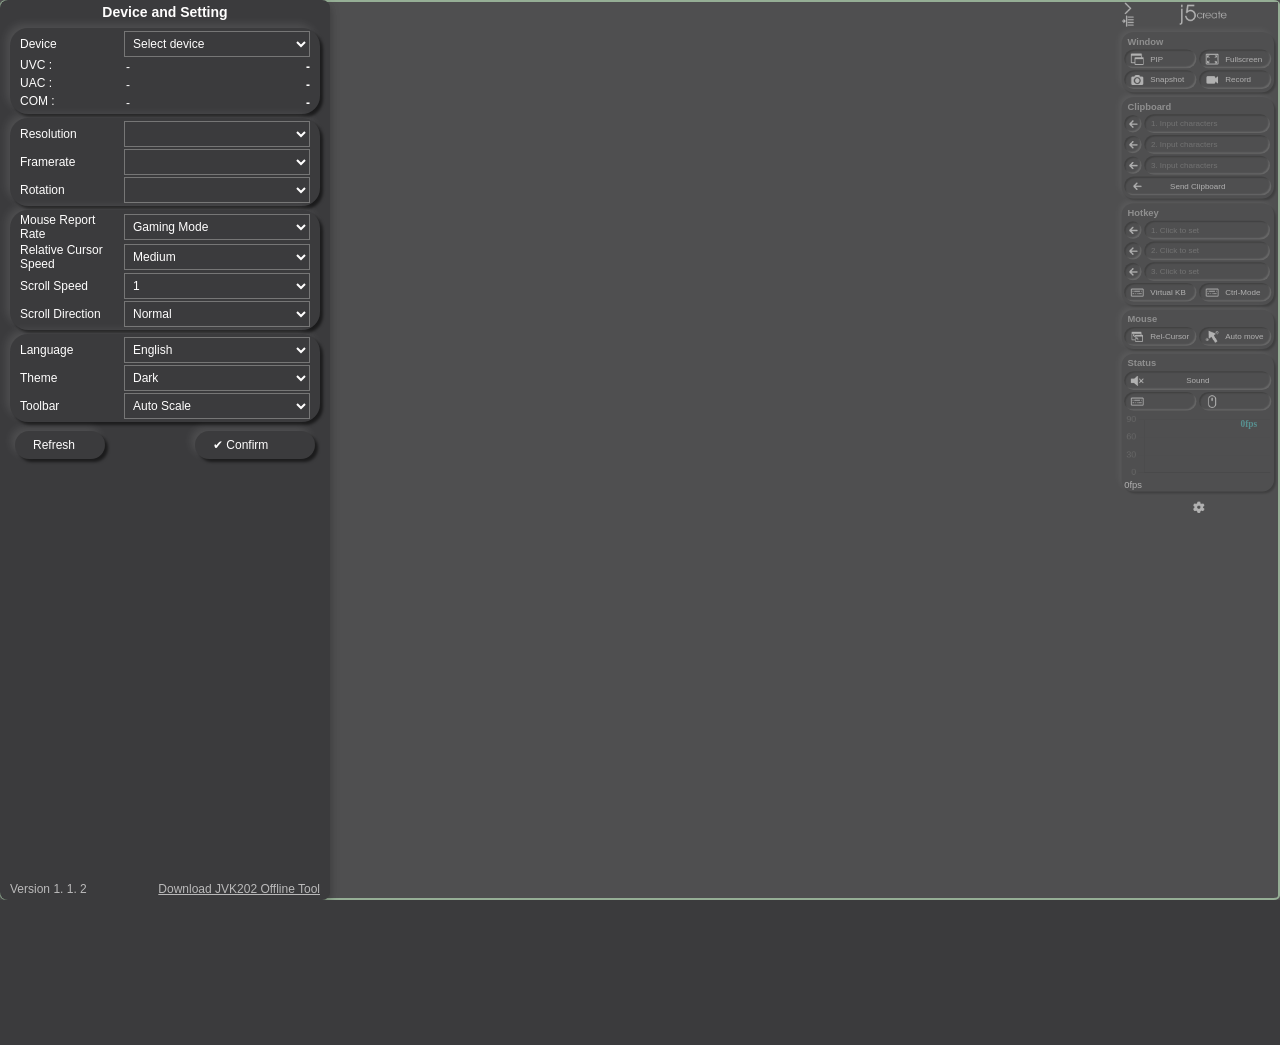
==== index1.html @ bdd911bb "Add files via upload" ====
<!DOCTYPE html>
<html>
<head>
    <meta charset="UTF-8">
    <title>j5create Remote Control</title>
    <link rel="icon" type="image/png" href="favicon.png?v=124">
    <style>
        /* 1. 所有元素拿掉 focus outline */
        *:focus {
            outline: none !important;
        }

        /* 2. 有些瀏覽器會在 :focus-visible 畫框，一併關掉 */
        *:focus-visible {
            outline: none !important;
        }

        /* 3. Firefox 早期對 button/input 的內部虛線框 */
        button::-moz-focus-inner,
        input::-moz-focus-inner {
            border: 0;
        }

        /* 預設（明亮）主題 */
        :root {
            --bg-color: #f5f5fa;
            --bg-topbar: #f5f5fa;
            --text-color: #282727;
            --text-subtle-color: #555;
            --border-color: #E3E5F0;
            --btn-bg: #f5f5fa;
            --btn-bg-hover: #ffc8a5;
            --btn-text-color: #282727;
            --btn-shadow-hi: rgba(15, 23, 42, 0.2);
            --btn-shadow-lo: rgba(255, 255, 255, 0.9);
            --btn-active-border: #ff8f49;
            --title-text-color: #5e5e5e;
            --text-color-placeholder: #808080;
            --modal-alpha-bg: rgba(100,100,100,0.5);
            --title-shadow-hi: rgba(255, 255, 255, 0.95);
            --title-shadow-lo: rgba(100, 100, 106, 0.5);
            --keyboard-bg: #ddd;
        }

        /* 暗灰主題 */
            :root[data-theme="dark"] {
                --bg-color: #3b3b3d;
                --bg-topbar: #3b3b3d;
                --text-color: #fffefe;
                --text-subtle-color: #aaa;
                --border-color: #424657;
                --btn-bg: #2b2f3a;
                --btn-bg-hover: #ff8f49;
                --btn-text-color: #fffefe;
                --btn-shadow-hi: rgba(15, 15, 15, 0.7);
                --btn-shadow-lo: rgba(128, 128, 128, 0.7);
                --btn-active-border: #ff8f49;
                --title-text-color: #bababa;
                --text-color-placeholder: #808080;
                --modal-alpha-bg: rgba(100,100,100,0.5);
                --title-shadow-hi: rgba(255, 255, 255, 0.10);
                --title-shadow-lo: rgba(0, 0, 0, 0.55);
                --keyboard-bg: #505050;
            }

        html {
            background: var(--bg-topbar);
        }

        body {
            background: var(--bg-topbar);
            font-family: sans-serif;
            font-size: 14px; /* 全站文字預設 14px */
            width: 100%;
            height: 100vh;
            margin: 0; /* 關掉瀏覽器預設的 8px 外距 */
            padding: 0; /* 若想保險可以一起歸零 */
            box-sizing: border-box;
            overflow: hidden; /* 禁止出現 scroll bar */
            color: var(--text-color);
        }

            body.fixed-height {
                overflow-y: auto;
            }

        button {
            color: var(--text-color);
        }

        .div-main {
            display: flex;
            height: calc(var(--vh, 1vh) * 100 - 4px);
            border: 2px solid rgb(200,250,200);
            border-radius: 0.5%;
            background: var(--bg-color);
        }

        .top-bar-wrapper {
            display: flex;
            flex-shrink: 0; /* 不要被擠壓 */
            justify-content: flex-end; /* 靠右對齊 */
            width: auto;
            margin-left: 3px;
        }

        .top-bar {
            display: flex;
            align-items: stretch; /* 垂直置中 */
            gap: 1px; /* 按鈕之間留間距 */
            flex-direction: column;
            width: 228px; /* 固定寬度 */
            height: 800px;
            transition: width 0.6s ease; /* 收起/展開有動畫 */
            background: var(--bg-topbar);
            transform-origin: right top; /* 右上角作為縮放基準 */
            overflow: visible;
            padding-left: 6px;
            padding-right: 6px;
        }

            .top-bar.fixed-height {
                margin-right: 10px;
            }

            .top-bar.collapsed {
                width: 100px; /* 收起時只留一個按鈕 */
            }

            .top-bar.hidden {
                width: 0px;
                overflow: hidden;
                padding: 0px;
            }

            .top-bar h2 {
                text-align: center;
                align-items: center;
                align-content: center;
                font-size: 1.6em;
                width: 210px;
                height: 38px;
                transition: width 0.6s ease; /* 收起/展開有動畫 */
                margin: 0px;
                font-family: "Noto Sans TC", "Microsoft JhengHei", Arial, sans-serif;
            }

            .top-bar.collapsed h2 {
                width: 70px; /* 收起狀態 */
                height: 38px;
                overflow: hidden;
                white-space: nowrap;
                text-overflow: ellipsis;
            }

            .top-bar div {
                display: flex;
                width: 220px;
                white-space: nowrap;
                transition: width 0.6s ease; /* 收起/展開有動畫 */
                gap:0px 4px;
            }

            .top-bar button {
                /* 這裡放你要的效果 */
                white-space: nowrap;
                border: 0px solid rgba(0,0,0,0.2);
                padding: 0px;
                cursor: pointer;
                background: var(--bg-topbar);
            }

                .top-bar button:hover {
                    /* background-color: #ffc8a5; */
                }

                .top-bar button:active {
                    /* background-color: #ffa770; /* 顏色更深 */
                    transform: translateY(1px); /* 按下去往下移 */
                    /* box-shadow: inset 0 2px 4px rgba(0,0,0,0.2); /* 壓下去的陰影 */
                }

            .top-bar .small_button {
                display: inline-flex;
                width: 19px;
                white-space: nowrap;
                flex-direction: column;
            }

            .top-bar.collapsed .small_button {
                width: 19px;
            }

            .top-bar .logo_div {
                width: 210px; /* 你要的顯示框大小 */
                align-items: center;
                justify-content: center;
            }

            .top-bar.collapsed .logo_div {
                width: 70px;
            }

            .top-bar .title1-box {
                display: flex;
                flex-direction: column; /* 標題一行、下面一行行排 */
                padding: 2px 4px 2px 4px;
                width: 220px;
                margin-top: 6px;
                border-radius: 18px; /* 圓角大小可調 */
                background: var(--bg-topbar);
                /* 關鍵：兩個「外陰影」，右下暗、左上亮 → 凸起 */
                box-shadow: -4px -4px 8px var(--title-shadow-hi), /* 左上白光 */
                            3px 3px 3px var(--title-shadow-lo); /* 右下陰影 */
                transition: box-shadow 0.15s ease, background 0.15s ease, transform 0.1s ease, width 0.6s ease;
            }

            .top-bar.collapsed .title1-box {
                width: 92px;
            }

            .top-bar .title1 {
                width: 220px;
                height: 24px;
                line-height: 24px;
                text-align: left;
                margin-top: 0px;
                margin-left: 5px;
                color: var(--title-text-color);
                font-weight: bold;
            }

            .top-bar.collapsed .title1 {
                width: 92px; /* 跟 topbar 收起寬度一致 */
                white-space: nowrap;
                overflow: hidden;
                text-overflow: ellipsis;
            }

            .top-bar .fps-chart-wrapper {
                position: relative; /* 讓裡面的 absolute 以這個當座標 */
                width: 220px !important; /* 依 chart 寬高 */
                height: 100px;
            }

            .top-bar .chart1 {
                width: 100% !important;
                height: 100% !important;
                opacity: 1;
                transition: opacity 0.6s ease;
            }

            .top-bar.collapsed .chart1 {
                opacity: 0;
                pointer-events: none;
            }

            .top-bar .span_chartlabel {
                position: absolute;
                top: 6px;
                right: 6px;
                width: 40px;
                height: 24px;
                line-height: 24px;
                display: inline-block;
                align-items: center;
                pointer-events: none;
                transition: transform 0.6s ease;
                color: rgb(75, 192, 192);
                font-family: Consolas;
                font-weight: bold;
            }

            .top-bar.collapsed .span_chartlabel {
                width: 50px; /* 跟 topbar 收起寬度一致 */
                white-space: nowrap;
                overflow: hidden;
                text-overflow: ellipsis;
                transform: translateX(-160px);
            }

        .div_icon {
            width: 19px;
            height: 19px;
            vertical-align: middle;
        }

        /* 送出箭頭按鈕 */
        .sendButton {
            margin: 1px 0px 0px 0px;
            align-items: center;
            justify-content: center;
            border-radius: 999px;
            box-shadow: inset 2px 2px 2px var(--btn-shadow-hi), inset -2px -2px 2px var(--btn-shadow-lo);
            width: 26px;
            height: 26px;
            line-height: 24px;
            text-align: center;
            position: relative; /* 🔸 讓 ::before 能相對定位 */
            overflow: visible; /* 環可以畫在外面一點 */
        }

            /* hover 一樣保留 */
            .sendButton:hover {
                background: var(--btn-bg-hover);
            }

            /* repeat 模式時維持你原本的 active 視覺 */
            .sendButton.active {
                box-shadow: 0 0 0 2px rgba(255, 143, 73, 0.6);
            }

        /* 定義可動畫的角度變數 */
        @property --charge-angle {
            syntax: '<angle>';
            inherits: false;
            initial-value: 0deg;
        }

        /* 外圈「進度環」 */
        .sendButton::before {
            content: "";
            position: absolute;
            inset: -1px; /* 比按鈕大一圈 */
            border-radius: 999px;
            pointer-events: none;
            opacity: 0;
            /* 用 conic-gradient 畫出一段圓環，再用 mask 中空中間 */
            background: conic-gradient( var(--btn-accent, #ff8f49) 0deg var(--charge-angle), transparent var(--charge-angle) 360deg );
            -webkit-mask: radial-gradient( farthest-side, transparent calc(100% - 2px), #000 calc(100% - 1px) );
            mask: radial-gradient( farthest-side, transparent calc(100% - 2px), #000 calc(100% - 1px) );
            transition: opacity 0.15s ease;
        }

        /* 按住 3 秒充能動畫 */
        .sendButton.charging::before {
            opacity: 1;
            animation: hotkey-charge 2s linear forwards;
        }

        /* 充能角度從 0 → 360 度 */
        @keyframes hotkey-charge {
            from {
                --charge-angle: 0deg;
            }

            to {
                --charge-angle: 360deg;
            }
        }

        /* 為了將textbox做成膠囊外觀 */
        .top_div_input {
            display: inline-flex;
            margin: 0px 0px 3px 0px;
            align-items: center;
            justify-content: flex-start;
            gap: 6px;
            width: 188px !important;
            height: 28px !important;
            border-radius: 999px;
            background: var(--bg-topbar);
            box-shadow: inset 2px 2px 2px var(--btn-shadow-hi), inset -2px -2px 2px var(--btn-shadow-lo);
            color: var(--text-color);
            font-size: 12px;
            cursor: pointer;
            transition: box-shadow 0.15s ease, background 0.15s ease, transform 0.1s ease;
        }

            .top_div_input .btn-input {
                width: 140px;
                height: 28px;
                margin-left: 10px;
                border: none;
                background: transparent; /* 用按鈕的底色 */
                outline: none; /* 聚焦時不要藍框 */
                font-size: 12px;
                color: var(--text-color);
                padding: 0; /* 把預設內距拿掉 */
                transition: width 0.6s ease; /* 收起/展開有動畫 */
            }

                /* placeholder 顏色淡一點 */
                .top_div_input .btn-input::placeholder {
                    color: var(--text-color-placeholder);
                }

        .collapsed .top_div_input {
            width: 60px !important;
        }

            .collapsed .top_div_input .btn-input {
                width: 40px;
            }

        /* 動畫按鈕 小 */
        .toggleable-btn {
            display: inline-flex;
            margin: 0px 0px 3px 0px;
            align-items: center;
            justify-content: center;
            gap: 6px;
            width: 110px;
            height: 28px;
            border-radius: 999px;
            border: 1px solid #E3E5F0;
            background: var(--bg-topbar);
            box-shadow: inset 2px 2px 2px var(--btn-shadow-hi), inset -2px -2px 2px var(--btn-shadow-lo);
            color: var(--btn-text-color);
            font-size: 12px;
            cursor: pointer;
            transition: box-shadow 0.15s ease, background 0.15s ease, transform 0.1s ease, width 0.6s ease;
            position: relative; /* 讓圖示用絕對定位 */
        }

            .toggleable-btn.active {
                box-shadow: inset 0 0 0 2px var(--btn-active-border); /* ← 這一層是「1px 邊框」 */
            }

                .toggleable-btn.active:hover {
                    box-shadow: inset 0 0 0 2px var(--btn-active-border); /* ← 這一層是「1px 邊框」 */
                    background: var(--btn-bg-hover); /* 或者換成你想要的 active-hover 顏色 */
                }

            .toggleable-btn:hover {
                background: var(--btn-bg-hover);
            }

            .toggleable-btn .btn-icon {
                position: absolute;
                left: 10px;
                display: flex;
                justify-content: center;
            }

            .toggleable-btn .btn-text {
                flex: none;
                text-align: left;
                transition: transform 0.6s ease, opacity 0.5s ease;
                opacity: 1;
                width: 60px;
                margin-left: 30px;
            }

        .collapsed .toggleable-btn {
            width: 44px;
        }

            .collapsed .toggleable-btn .btn-icon {
                left: 13px;
            }

            .collapsed .toggleable-btn .btn-text {
                transform: scaleX(0);
                opacity: 0;
            }

        /* 特殊處理為了相對座標按鈕 */
        #lockMouse-btn.active:hover {
            box-shadow: inset 0 0 0 2px var(--btn-active-border); /* ← 這一層是「1px 邊框」 */
            background: var(--bg-topbar) !important;
        }

        /* 動畫按鈕 小 無按鈕功能*/
        .toggleable-btnN {
            display: inline-flex;
            margin: 0px 0px 3px 0px;
            align-items: center;
            gap: 6px;
            width: 110px;
            height: 28px;
            border-radius: 999px;
            border: 1px solid #E3E5F0;
            background: var(--bg-topbar);
            box-shadow: inset 2px 2px 2px var(--btn-shadow-hi), inset -2px -2px 2px var(--btn-shadow-lo);
            color: var(--btn-text-color);
            font-size: 12px;
            cursor: pointer;
            transition: box-shadow 0.15s ease, background 0.15s ease, transform 0.1s ease, width 0.6s ease;
            justify-content: space-between; /* 讓 icon 靠左、文字靠右 */
            pointer-events: none; /* 不能點擊 */
            position: relative;
        }

            .toggleable-btnN.active {
                box-shadow: inset 0 0 0 2px var(--btn-active-border); /* ← 這一層是「1px 邊框」 */
            }

            .toggleable-btnN .btn-icon {
                position: absolute;
                left: 10px;
                display: flex;
                justify-content: center;
            }

            .toggleable-btnN .btn-textN {
                flex: none;
                transform: scaleX(1);
                transform-origin: left;
                transition: transform 0.6s ease, opacity 0.5s ease;
                opacity: 1;
                width: 70px;
                margin-left: 30px;
                color: var(--btn-active-border);
            }

                .toggleable-btnN .btn-textN.active {
                    color: var(--btn-active-border);
                    font-weight: bold;
                }

        .collapsed .toggleable-btnN {
            width: 44px;
        }

            .collapsed .toggleable-btnN .btn-icon {
                left: 13px;
            }

            .collapsed .toggleable-btnN .btn-textN {
                transform: scaleX(0);
                opacity: 0;
            }

        /* 動畫按鈕 大 */
        .toggleable-btnB {
            display: inline-flex;
            margin: 0px 0px 3px 0px;
            align-items: center;
            justify-content: center;
            gap: 6px;
            width: 220px;
            height: 28px;
            border-radius: 999px;
            border: 1px solid #E3E5F0;
            background: var(--bg-topbar);
            box-shadow: inset 2px 2px 2px var(--btn-shadow-hi), inset -2px -2px 2px var(--btn-shadow-lo);
            color: var(--btn-text-color);
            font-size: 12px;
            cursor: pointer;
            transition: box-shadow 0.15s ease, background 0.15s ease, transform 0.1s ease, width 0.6s ease;
            position: relative; /* 讓圖示用絕對定位 */
        }

            .toggleable-btnB.active {
                box-shadow: inset 0 0 0 2px var(--btn-active-border); /* ← 這一層是「1px 邊框」 */
            }

                .toggleable-btnB.active:hover {
                    box-shadow: inset 0 0 0 2px var(--btn-active-border); /* ← 這一層是「1px 邊框」 */
                    background: var(--btn-bg-hover); /* 或者換成你想要的 active-hover 顏色 */
                }

            .toggleable-btnB:hover {
                background: var(--btn-bg-hover);
            }

            .toggleable-btnB .btn-icon {
                position: absolute;
                left: 10px;
                display: flex;
                justify-content: center;
            }

            .toggleable-btnB .btn-text {
                flex: none;
                text-align: center;
                transition: transform 0.6s ease, opacity 0.5s ease;
                opacity: 1;
            }

        .collapsed .toggleable-btnB {
            width: 92px;
        }

            .collapsed .toggleable-btnB .btn-icon {
                left: 36px;
            }

            .collapsed .toggleable-btnB .btn-text {
                transform: scaleX(0);
                opacity: 0;
            }

        /* Video */
        .video-parent {
            flex: 1;
            background: var(--bg-color);
            min-width: 0;
        }

        video {
            border: 0px solid black;
            transition: all 0.3s ease;
        }

        /* 全螢幕樣式 */
        .video-wrap {
            position: relative;
            display: inline-block;
            width: 100%;
            height: 100%;
            background: var(--bg-color);
        }

            .video-wrap:fullscreen,
            .video-wrap:-webkit-full-screen {
                margin: 0;
                display: flex;
                position: relative;
                
                background: var(--bg-color);
                align-items: start;
            }

            .video-wrap:fullscreen #stream,
            .video-wrap:-webkit-full-screen #stream {
                position: relative;
                top: 50%;
                left: 50%;
                margin: 0 !important;
                display: block;
                max-width: none;
                max-height: none;
                transform-origin: center center;
                transform: translate(-50%, -50%) rotate(0deg) !important;
            }

            .video-wrap:fullscreen #stream.rot0,
            .video-wrap:-webkit-full-screen #stream.rot0 {
                transform: translate(-50%, -50%) rotate(0deg) !important;
            }

            .video-wrap:fullscreen #stream.rot90,
            .video-wrap:-webkit-full-screen #stream.rot90 {
                transform: translate(-50%, -50%) rotate(90deg) !important;
            }

            .video-wrap:fullscreen #stream.rot180,
            .video-wrap:-webkit-full-screen #stream.rot180 {
                transform: translate(-50%, -50%) rotate(180deg) !important;
            }

            .video-wrap:fullscreen #stream.rot270,
            .video-wrap:-webkit-full-screen #stream.rot270 {
                transform: translate(-50%, -50%) rotate(270deg) !important;
            }

        #stream { 
            transform-origin: top left;
            transform: rotate(0deg) !important;
        }
        
        #stream.rot0 {
            transform-origin: top left;
            transform: rotate(0deg) !important;
        }

        #stream.rot90 {
            transform-origin: top left;
            transform: rotate(90deg) translateY(-100%)!important;
        }

        #stream.rot180 {
            transform-origin: top left;
            transform: rotate(180deg) translate(-100%, -100%)!important;
        }

        #stream.rot270 {
            transform-origin: top left;
            transform: rotate(270deg) translateX(-100%) !important;
        }

        /* 紅點閃爍動畫 */
        .record-dot {
            display: flex;
            width: 10px;
            height: 10px;
            margin-left: 3px;
            border-radius: 50%;
            background-color: red;
            animation: blink 1s infinite;
        }

        @keyframes blink {
            0%, 50%, 100% {
                opacity: 1;
            }

            25%, 75% {
                opacity: 0;
            }
        }

        /* 鍵盤區塊 */
        .keyboard-wrapper {
            position: absolute;
            left: 0;
            top: var(--video-visual-h, 0px);
            transform: translateY(100%);   /* 預設藏在下方 */
            opacity: 0;

            display: flex;
            width: auto;
            height: auto;
            overflow: hidden;
            justify-content: center;
            background: var(--keyboard-bg);
            box-shadow: 0 -4px 10px rgba(0,0,0,0.3);
            border: 2px solid #999;

            transition: transform 0.6s ease, opacity 0.4s ease;
            z-index: 200;
            }

            .keyboard-wrapper.show {
                transform: translateY(0);      /* 滑上來 */
                opacity: 1;
            }

        #virtualKeyboard {
            position: relative; /* 不要用 fixed */
            width: auto; /* 跟隨 video-wrap 寬度 */
            background: var(--keyboard-bg);
            padding: 0px;
            gap: 20px;
            font-family: monospace;
            display: none; /* 預設隱藏 */
            justify-content: flex-start;
            align-items: flex-start;
            transform-origin: center top; /* 從左上角縮放 */
            outline: none;
            margin-top: 3px;
        }

            #virtualKeyboard.show {
                display: flex; /* 顯示 */
            }

        .kb-block {
            display: flex;
            flex-direction: column;
            gap: 4px;
        }

        .kb-numpad {
            justify-content: center;
            flex-direction: row;
            display: flex;
            gap: 4px; /* numpad 左右兩塊之間的距離比較小 */
        }

        .vk-row {
            display: flex;
            gap: 4px;
            justify-content: flex-start;
        }

        .vk-key {
            width: 48px;
            height: 40px;
            line-height: 40px;
            text-align: center;
            border: 1px solid #aaa;
            border-radius: 4px;
            cursor: pointer;
            user-select: none;
            background: var(--bg-topbar);
            -webkit-user-select: none; /* 禁止文字選取 */
            -webkit-touch-callout: none; /* 禁止長按選單 */
        }

            .vk-key.active {
                background: var(--keyboard-bg); /* touch時模擬active效果 */
            }

            .vk-key:active {
                background: var(--keyboard-bg);
            }

        .vk-key--bigger {
            width: 60px;
            height: 35px;
            align-items: center;
            justify-content: center;
            margin-left: 10px;
            font-weight: bold;
            color: green;
        }

        /* 特殊寬度 */
        .tab {
            min-width: 69px;
        }

        .caps {
            min-width: 84px;
        }

        .bslash {
            min-width: 69px;
        }

        .bspace {
            min-width: 90px;
        }

        .alt {
            min-width: 60px;
        }

        .space {
            min-width: 312px;
        }

        .shiftL {
            min-width: 116px;
        }

        .shiftR {
            min-width: 130px;
        }

        .enterL {
            min-width: 108px;
        }

        .num0 {
            min-width: 102px;
        }

        .enterR {
            min-height: 86px;
        }

        /* --- keyboard LEDs --- */
        .kbd-led {
            display: flex;
            align-items: center;
            gap: 2px;
            border-radius: 8px;
            background: var(--bg-topbar);
            border: 1px solid #e5e7eb;
            line-height: 40px;
            padding: 0px 10px;
        }

            .kbd-led .lamp {
                width: 10px;
                height: 10px;
                border-radius: 50%;
                display: inline-block;
                background: #c7cbd1; /* off: 淡灰 */
                box-shadow: inset 0 0 0 1px rgba(0,0,0,.08);
            }

                .kbd-led .lamp.on {
                    background: #1ec97f; /* on: 綠 */
                    box-shadow: 0 0 6px rgba(30,201,127,.6);
                }

            .kbd-led .label {
                font-size: 12px;
                color: #374151;
            }
        
        /* 虛擬遙控器 */
        .remote-wrapper {
            display: flex;
            flex-direction: column;
            gap: 4px;
            padding: 0px;
            background: #000;
            border: 2px solid #999;
            border-radius: 8px;
        }

        .remote-row {
            display: flex;
            justify-content: center;
            gap: 4px;
        }

        .remote-btn {
            width: 48px;
            height: 40px;
            line-height: 40px;
            text-align: center;
            background: var(--bg-topbar);
            border: 1px solid #aaa;
            border-radius: 6px;
            cursor: pointer;
            user-select: none;
        }
            .remote-btn:active {
                background: var(--keyboard-bg);
            }

        /* 懸浮按鈕 */
        .floating-btn {
            position: fixed;
            right: 0px;
            top: 40px;
            width: 40px;
            height: 40px;
            border: none;
            display: none; /* 預設隱藏 */
            justify-content: center;
            align-items: center;
            cursor: grab;
            z-index: 99999;
            user-select: none; /* 拖曳時避免選到文字 */
            background: rgba(0,0,0,0.5);
            opacity: 0.2;
        }

            .floating-btn:active {
                cursor: grabbing;
                background: rgba(0,0,0,0.6);
            }

            .floating-btn:hover {
                opacity: 0.6; /* 滑過去變全不透明 */
            }

            .floating-btn img.div_icon {
                display: block; /* 避免 inline 元素造成小縫隙 */
                pointer-events: none; /* 點擊只算在 button，不會打到 img */
            }

        /* 設定頁 */
        .serial-setting-modal {
            display: none;
            position: fixed;
            z-index: 1000;
            left: 0;
            top: 0;
            width: 100%;
            height: 100%;
            background: var(--modal-alpha-bg);
            overflow-x: auto;
            overflow-y: auto;
        }
            .serial-setting-modal * {
                font-size: 12px !important;
            }

        .serial-setting-content {
            background: var(--bg-topbar);
            border-radius: 8px;
            box-shadow: 0 4px 10px rgba(0,0,0,0.3);
            text-align: center;
            width: 330px;
            padding: 0px 10px 0px 10px;
            box-sizing: border-box;
            overflow-x: auto;
            overflow-y: auto;
            display: flex;
            flex-direction: column;
            min-width: 330px;
        }
            .serial-setting-content h3 {
                text-align: center; /* 標題繼續置中 */
                margin: 4px;
                font-size: 14px !important;
                height: 16px;
                display: flex;
                align-items: center;
                justify-content: center;
            }

            .serial-setting-content button {
                display: inline-flex;
                flex-direction: column; /* 標題一行、下面一行行排 */
                padding: 2px 4px 2px 4px;
                width: 120px;
                height: 28px;
                justify-content: center;
                margin-top: 4px;
                border-radius: 18px; /* 圓角大小可調 */
                border: 0px;
                background: var(--bg-topbar);
                box-shadow: -4px -4px 8px var(--title-shadow-hi), 3px 3px 3px var(--title-shadow-lo);
                cursor: pointer;
                color: var(--text-color);
            }
                .serial-setting-content button:active {
                    /* background-color: #ffa770; /* 顏色更深 */
                    transform: translateY(1px); /* 按下去往下移 */
                    /* box-shadow: inset 0 2px 4px rgba(0,0,0,0.2); /* 壓下去的陰影 */
                }

            .serial-setting-content .setting-box {
                display: flex;
                flex-direction: column; /* 標題一行、下面一行行排 */
                padding: 2px 10px 2px 10px;
                width: auto;
                margin-top: 4px;
                border-radius: 18px; /* 圓角大小可調 */
                background: var(--bg-topbar);
                box-shadow: -4px -4px 8px var(--title-shadow-hi), 3px 3px 3px var(--title-shadow-lo);
                transition: box-shadow 0.15s ease, background 0.15s ease, transform 0.1s ease, width 0.6s ease;
            }

            .serial-setting-content .serial-row {
                display: flex;
                justify-content: space-between;
                align-items: center;
                margin: 1px 0;
            }

            .serial-setting-content .text-serial-row {
                display: flex;
                justify-content: space-between;
                align-items: start;
                margin: 0px 0;
            }

            .serial-setting-content .serial-label {
                font-size: 15px;
                width: 160px; /* 固定欄寬 → 對齊整齊 */
                text-align: left;
            }

            .serial-setting-content .serial-input {
                flex-grow: 1;
                text-align: right;
            }

            .serial-setting-content select {
                width: 186px;
                background: var(--bg-topbar);
                color: var(--text-color);
                padding: 4px;
            }

            .serial-setting-content .serial-input-left {
                flex-grow: 1;
                text-align: left;
            }

            .serial-setting-content .version-info {
                display: flex;
                margin-top: auto;
                color: var(--text-color);
                opacity: 0.65;
                padding: 0 0 4px 0;
                line-height: 1.2;
                justify-content: space-between; /* 左右分開 */
                align-items: center;            /* 垂直置中對齊 */
            }
            .serial-setting-content .version-info .download-btn {
                color: var(--text-color);
                text-decoration: underline;
                white-space: nowrap;
            }

            .serial-setting-content .version-info .version-text {
                white-space: nowrap;
                text-align: left;
            }
        
        .device-status {
            --device-label-w: 88px;
            --device-state-w: 72px;

            display: block;
            width: 100%;
            margin-top: 6px;
            font-size: 12px;
            line-height: 18px;
            text-align: left;
        }

        .device-status-row {
            display: grid !important;
            grid-template-columns: var(--device-label-w) minmax(0, 1fr) var(--device-state-w);
            column-gap: 4px;
            align-items: start;
            width: 100%;
            min-height: 18px;
            margin: 0;
            padding: 0;
        }

        .device-status-label {
            display: block;
            width: var(--device-label-w);
            font-weight: bold;
            text-align: left;
            line-height: 18px;
        }

        .device-status-name {
            width: 108px;
            display: block;
            min-width: 0;
            text-align: left;
            line-height: 18px;
            overflow: hidden;
            text-overflow: ellipsis;
            white-space: nowrap;
        }

        .device-status-state {
            width: 76px;
            display: block;
            justify-self: end;
            text-align: right;
            line-height: 18px;
            font-weight: bold;
            white-space: nowrap;
        }

        .device-status-state.ok {
            color: #22c55e;
        }

        .device-status-state.fail {
            color: #ef4444;
        }

        .device-status-state.com-fail {
            display: flex;
            flex-direction: column;
            align-items: flex-end;
            justify-content: flex-start;
            line-height: 16px;
        }

        .device-status-fail {
            display: block;
            color: #ef4444;
            font-weight: bold;
            text-align: right;
            line-height: 16px;
        }

        .device-status-auth {
            display: block;
            color: #ff8f49;
            cursor: pointer;
            font-weight: bold;
            text-decoration: underline;
            text-align: right;
            line-height: 16px;
        }

        /* === Hotkey Recording Modal === */
        .hotkey-mask {
            position: absolute;
            top: 2px;
            left: 2px;
            width: 100%;
            height: 500px;
            background: rgba(0,0,0,0.7);
            display: none;
            justify-content: center;
            align-items: center;
            z-index: 8000; /* 高於 video, 低於 keyboard */
        }

            .hotkey-mask.show {
                display: flex;
            }

        .hotkey-mask-text {
            color: #FF0000;
            font-size: 32px;
            font-weight: bold;
            text-shadow: 0 0 8px rgba(0,0,0,0.5);
        }

        .hotkey-mask2 {
            position: absolute;
            bottom: 2px;
            right: 2px;
            width: 100px;
            height: 100px;
            background: rgba(0,0,0,0.7);
            display: none;
            justify-content: center;
            align-items: center;
            z-index: 8000; /* 高於 video, 低於 keyboard */
        }

            .hotkey-mask2.show {
                display: flex;
            }
    </style>

    <script src="chart.js"></script>
    <script type="module" src="kvim202.o.js"></script>
</head>

<body>
    <div id="id_div_main" class="div-main">
        <div id="id_div_videoP" class="video-parent">
            <div id="videoBox" class="video-wrap">
                <audio id="id_audio" autoplay muted></audio>
                <video id="stream" style="margin-top: 0; display: block; transform: none; filter: none;" tabindex="0" autoplay playsinline>Your browser doesn't support video</video>
                <!-- 虛擬鍵盤 UI -->
                <div class="keyboard-wrapper">
                    <div id="virtualKeyboard" tabindex="0">
                        <!-- 主鍵區 -->
                        <div class="kb-block">
                            <div class="vk-row">
                                <div class="vk-key" data-code="Escape">Esc</div>
                                <div style="margin-left:48px"></div>
                                <div class="vk-key" data-code="F1">F1</div>
                                <div class="vk-key" data-code="F2">F2</div>
                                <div class="vk-key" data-code="F3">F3</div>
                                <div class="vk-key" data-code="F4">F4</div>
                                <div style="margin-left:18px"></div>
                                <div class="vk-key" data-code="F5">F5</div>
                                <div class="vk-key" data-code="F6">F6</div>
                                <div class="vk-key" data-code="F7">F7</div>
                                <div class="vk-key" data-code="F8">F8</div>
                                <div style="margin-left:18px"></div>
                                <div class="vk-key" data-code="F9">F9</div>
                                <div class="vk-key" data-code="F10">F10</div>
                                <div class="vk-key" data-code="F11">F11</div>
                                <div class="vk-key" data-code="F12">F12</div>
                            </div>
                            <div class="vk-row">
                                <div class="vk-key" data-code="Backquote">~</div>
                                <div class="vk-key" data-code="Digit1">1</div>
                                <div class="vk-key" data-code="Digit2">2</div>
                                <div class="vk-key" data-code="Digit3">3</div>
                                <div class="vk-key" data-code="Digit4">4</div>
                                <div class="vk-key" data-code="Digit5">5</div>
                                <div class="vk-key" data-code="Digit6">6</div>
                                <div class="vk-key" data-code="Digit7">7</div>
                                <div class="vk-key" data-code="Digit8">8</div>
                                <div class="vk-key" data-code="Digit9">9</div>
                                <div class="vk-key" data-code="Digit0">0</div>
                                <div class="vk-key" data-code="Minus">-</div>
                                <div class="vk-key" data-code="Equal">=</div>
                                <div class="vk-key bspace" data-code="Backspace">Backspace</div>
                            </div>
                            <div class="vk-row">
                                <div class="vk-key tab" data-code="Tab">Tab</div>
                                <div class="vk-key" data-code="KeyQ">Q</div>
                                <div class="vk-key" data-code="KeyW">W</div>
                                <div class="vk-key" data-code="KeyE">E</div>
                                <div class="vk-key" data-code="KeyR">R</div>
                                <div class="vk-key" data-code="KeyT">T</div>
                                <div class="vk-key" data-code="KeyY">Y</div>
                                <div class="vk-key" data-code="KeyU">U</div>
                                <div class="vk-key" data-code="KeyI">I</div>
                                <div class="vk-key" data-code="KeyO">O</div>
                                <div class="vk-key" data-code="KeyP">P</div>
                                <div class="vk-key" data-code="BracketLeft">[</div>
                                <div class="vk-key" data-code="BracketRight">]</div>
                                <div class="vk-key bslash" data-code="Backslash">\</div>
                            </div>
                            <div class="vk-row">
                                <div class="vk-key caps" data-code="CapsLock">Caps</div>
                                <div class="vk-key" data-code="KeyA">A</div>
                                <div class="vk-key" data-code="KeyS">S</div>
                                <div class="vk-key" data-code="KeyD">D</div>
                                <div class="vk-key" data-code="KeyF">F</div>
                                <div class="vk-key" data-code="KeyG">G</div>
                                <div class="vk-key" data-code="KeyH">H</div>
                                <div class="vk-key" data-code="KeyJ">J</div>
                                <div class="vk-key" data-code="KeyK">K</div>
                                <div class="vk-key" data-code="KeyL">L</div>
                                <div class="vk-key" data-code="Semicolon">;</div>
                                <div class="vk-key" data-code="Quote">'</div>
                                <div class="vk-key enterL" data-code="Enter">Enter</div>
                            </div>
                            <div class="vk-row">
                                <div class="vk-key shiftL" data-code="ShiftLeft">Shift</div>
                                <div class="vk-key" data-code="KeyZ">Z</div>
                                <div class="vk-key" data-code="KeyX">X</div>
                                <div class="vk-key" data-code="KeyC">C</div>
                                <div class="vk-key" data-code="KeyV">V</div>
                                <div class="vk-key" data-code="KeyB">B</div>
                                <div class="vk-key" data-code="KeyN">N</div>
                                <div class="vk-key" data-code="KeyM">M</div>
                                <div class="vk-key" data-code="Comma">,</div>
                                <div class="vk-key" data-code="Period">.</div>
                                <div class="vk-key" data-code="Slash">/</div>
                                <div class="vk-key shiftR" data-code="ShiftRight">Shift</div>
                            </div>
                            <div class="vk-row">
                                <div class="vk-key tab" data-code="ControlLeft">Ctrl</div>
                                <div class="vk-key alt" data-code="MetaLeft">Win</div>
                                <div class="vk-key alt" data-code="AltLeft">Alt</div>
                                <div class="vk-key space" data-code="Space">Space</div>
                                <div class="vk-key alt" data-code="AltRight">Alt</div>
                                <div class="vk-key alt" data-code="MetaRight">Win</div>
                                <div class="vk-key alt" data-code="ContextMenu">Menu</div>
                                <div class="vk-key tab" data-code="ControlRight">Ctrl</div>
                            </div>
                        </div>

                        <!-- 編輯鍵 + 方向鍵 -->
                        <div class="kb-block">
                            <div class="vk-row">
                                <div class="vk-key" data-code="PrintScreen">PrtSc</div>
                                <div class="vk-key" data-code="ScrollLock">ScrLk</div>
                                <div class="vk-key" data-code="Pause">Pause</div>
                            </div>
                            <div class="vk-row">
                                <div class="vk-key" data-code="Insert">Ins</div>
                                <div class="vk-key" data-code="Home">Home</div>
                                <div class="vk-key" data-code="PageUp">PgUp</div>
                            </div>
                            <div class="vk-row">
                                <div class="vk-key" data-code="Delete">Del</div>
                                <div class="vk-key" data-code="End">End</div>
                                <div class="vk-key" data-code="PageDown">PgDn</div>
                            </div>
                            <div class="vk-row">
                                <div class="vk-key" style="visibility:hidden">x</div>
                            </div>
                            <div class="vk-row">
                                <div class="vk-key" style="visibility:hidden">x</div>
                                <div class="vk-key" data-code="ArrowUp">↑</div>
                                <div class="vk-key" style="visibility:hidden">x</div>
                            </div>
                            <div class="vk-row">
                                <div class="vk-key" data-code="ArrowLeft">←</div>
                                <div class="vk-key" data-code="ArrowDown">↓</div>
                                <div class="vk-key" data-code="ArrowRight">→</div>
                            </div>
                        </div>

                        <!-- 數字小鍵盤 -->
                        <div class="kb-block">
                            <!-- 左半 numpad -->
                            <div class="kb-numpad">
                                <!-- 上半：LED 區 -->
                                <div class="kbd-led"><span class="lamp" id="led-num"></span>Num</div>
                                <div class="kbd-led"><span class="lamp" id="led-caps"></span>Caps</div>
                                <div class="kbd-led"><span class="lamp" id="led-scroll"></span>Scroll</div>
                            </div>

                            <div class="kb-numpad">
                                <div class="kb-block">
                                    <div class="vk-row">
                                        <div class="vk-key" data-code="NumLock">Num</div>
                                        <div class="vk-key" data-code="NumpadDivide">/</div>
                                        <div class="vk-key" data-code="NumpadMultiply">*</div>
                                    </div>
                                    <div class="vk-row">
                                        <div class="vk-key" data-code="Numpad7">7</div>
                                        <div class="vk-key" data-code="Numpad8">8</div>
                                        <div class="vk-key" data-code="Numpad9">9</div>
                                    </div>
                                    <div class="vk-row">
                                        <div class="vk-key" data-code="Numpad4">4</div>
                                        <div class="vk-key" data-code="Numpad5">5</div>
                                        <div class="vk-key" data-code="Numpad6">6</div>
                                    </div>
                                    <div class="vk-row">
                                        <div class="vk-key" data-code="Numpad1">1</div>
                                        <div class="vk-key" data-code="Numpad2">2</div>
                                        <div class="vk-key" data-code="Numpad3">3</div>
                                    </div>
                                    <div class="vk-row">
                                        <div class="vk-key num0" data-code="Numpad0">0</div>
                                        <div class="vk-key" data-code="NumpadDecimal">.</div>
                                    </div>
                                </div>

                                <div class="kb-block">
                                    <div class="vk-row">
                                        <div class="vk-key" data-code="NumpadSubtract">-</div>
                                    </div>
                                    <div class="vk-row">
                                        <div class="vk-key enterR" data-code="NumpadAdd">+</div>
                                    </div>
                                    <div class="vk-row">
                                        <div class="vk-key enterR" data-code="NumpadEnter">Enter</div>
                                    </div>
                                </div>
                            </div>
                        </div>

                        <div id="virtualRemote" class="remote-wrapper">
                            <div class="remote-row">
                                <div class="remote-btn" data-usage="0x30"><img data-icon-light="icon/remote_power_light.png" data-icon-dark="icon/remote_power_dark.png" alt="remote_power" class="div_icon" ></div>
                                <div class="vk-key" data-code="ArrowUp"><img data-icon-light="icon/remote_up_light.png" data-icon-dark="icon/remote_up_dark.png" alt="remote_up" class="div_icon"></div>
                                <div class="remote-btn" data-usage="0x1B6"></div>
                            </div>
                            <div class="remote-row">
                                <div class="vk-key" data-code="ArrowLeft"><img data-icon-light="icon/remote_left_light.png" data-icon-dark="icon/remote_left_dark.png" alt="remote_left" class="div_icon"></div>
                                <div class="vk-key" data-code="Enter"><img data-icon-light="icon/remote_enter_light.png" data-icon-dark="icon/remote_enter_dark.png" alt="remote_enter" class="div_icon"></div>
                                <div class="vk-key" data-code="ArrowRight"><img data-icon-light="icon/remote_right_light.png" data-icon-dark="icon/remote_right_dark.png" alt="remote_right" class="div_icon"></div>
                            </div>
                            <div class="remote-row">
                                <div class="remote-btn" data-usage="0x0008"><img data-icon-light="icon/remote_home_light.png" data-icon-dark="icon/remote_home_dark.png" alt="remote_home" class="div_icon"></div>
                                <div class="vk-key" data-code="ArrowDown"><img data-icon-light="icon/remote_down_light.png" data-icon-dark="icon/remote_down_dark.png" alt="remote_down" class="div_icon"></div>
                                <div class="remote-btn" data-usage="0x0010"><img data-icon-light="icon/remote_back_light.png" data-icon-dark="icon/remote_back_dark.png" alt="remote_back" class="div_icon"></div>
                            </div>
                            <div class="remote-row">
                                <div class="vk-key" style="visibility:hidden">x</div>
                            </div>
                            <div class="remote-row">
                                <div class="remote-btn" data-usage="0x2000"><img data-icon-light="icon/remote_previous_light.png" data-icon-dark="icon/remote_previous_dark.png" alt="remote_previous" class="div_icon"></div>
                                <div class="remote-btn" data-usage="0x0800"><img data-icon-light="icon/remote_play_light.png" data-icon-dark="icon/remote_play_dark.png" alt="remote_play" class="div_icon"></div>
                                <div class="remote-btn" data-usage="0x1000"><img data-icon-light="icon/remote_next_light.png" data-icon-dark="icon/remote_next_dark.png" alt="remote_next" class="div_icon"></div>
                            </div>
                            <div class="remote-row">
                                <div class="remote-btn" data-usage="0x0200"><img data-icon-light="icon/remote_volumeDown_light.png" data-icon-dark="icon/remote_volumeDown_dark.png" alt="remote_volumeDown" class="div_icon"></div>
                                <div class="remote-btn" data-usage="0x0400"><img data-icon-light="icon/remote_volumeMute_light.png" data-icon-dark="icon/remote_volumeMute_dark.png" alt="remote_volumeMute" class="div_icon"></div>
                                <div class="remote-btn" data-usage="0x0100"><img data-icon-light="icon/remote_volumeUp_light.png" data-icon-dark="icon/remote_volumeUp_dark.png" alt="remote_volumeUp" class="div_icon"></div>
                            </div>
                        </div>

                        <div id="id_div_hotkeyBlock" class="kb-block">
                            <div class="vk-row">
                                <div class="vk-key" style="visibility:hidden">x</div>
                            </div>
                            <div class="vk-row">
                                <div class="vk-key" style="visibility:hidden">x</div>
                            </div>
                            <div class="vk-row">
                                <div class="vk-key" style="visibility:hidden">x</div>
                            </div>
                            <div class="vk-row">
                                <div class="vk-key" style="visibility:hidden">x</div>
                            </div>
                            <div class="vk-row">
                                <div class="vk-key" style="visibility:hidden">x</div>
                            </div>
                            <div class="vk-row" style="width: 162px; justify-content: right;">
                                <button id="hotkeyCancelBtn" class="vk-key--bigger" data-code="" data-i18n="vkeyboard.cancel">取消</button>
                                <button id="hotkeyConfirmBtn" class="vk-key--bigger" data-code="" data-i18n="vkeyboard.save">儲存</button>
                            </div>
                        </div>
                    </div>
                    <!-- 虛擬鍵盤 UI end-->
                </div>
            </div>
        </div>

        <div class="top-bar-wrapper">
            <div id="t-b" class="top-bar">
                <!-- ==========LOGO========== -->
                <div>
                    <div class="small_button">
                        <button id="id_button_hideTopbar">
                            <span class="btn-icon"><img data-icon-light="icon/topbar_off_light.png" data-icon-dark="icon/topbar_off_dark.png" alt="hide" class="div_icon"></span>
                        </button>
                        <button id="toggleTopbarBtn">
                            <span class="btn-icon"><img id="topbar_icon" src="icon/topbar.png" alt="collapsed" class="div_icon"></span>
                        </button>
                    </div>

                    <div class="logo_div">
                        <img style="width:70px;height:30px;" data-icon-light="icon/logo_light.png" data-icon-dark="icon/logo_dark.png" alt="logo" class="div_icon">
                    </div>
                </div>

                <!-- ==========視窗========== -->
                <div class="title1-box">
                    <div class="title1" data-i18n="window.title">視窗</div>
                    
                    <div>
                        <button id="pip-button" class="toggleable-btn">
                            <span class="btn-icon"><img data-icon-light="icon/pip_light.png" data-icon-dark="icon/pip_dark.png" alt="pip" class="div_icon"></span>
                            <span class="btn-text" data-i18n="window.pip">浮動視窗</span>
                        </button>
                        <button id="fullscreen-btn" class="toggleable-btn">
                            <span class="btn-icon"><img data-icon-light="icon/fullscreen_light.png" data-icon-dark="icon/fullscreen_dark.png" alt="fullscreen" class="div_icon"></span>
                            <span class="btn-text" data-i18n="window.fullscreen">全螢幕</span>
                        </button>
                    </div>

                    <div>
                        <button id="snapshot-btn" class="toggleable-btn">
                            <span class="btn-icon"><img data-icon-light="icon/snapshot_light.png" data-icon-dark="icon/snapshot_dark.png" alt="snapshot" class="div_icon"></span>
                            <span class="btn-text" data-i18n="window.snapshot">螢幕截圖</span>
                        </button>
                        <button id="record-btn" class="toggleable-btn">
                            <span class="btn-icon" id="id_span_record_icon"><img data-icon-light="icon/record_light.png" data-icon-dark="icon/record_dark.png" alt="record" class="div_icon"></span>
                            <span class="btn-text" data-i18n="window.record">螢幕錄影</span>
                        </button>
                    </div>
                </div>

                <!-- ==========剪貼簿========== -->
                <div class="title1-box">
                    <div class="title1" data-i18n="clipboard.title">剪貼簿</div>

                    <div>
                        <button class="sendButton" id="sendKeyboardBtn1"><img data-icon-light="icon/enter_light.png" data-icon-dark="icon/enter_dark.png" alt="enter" class="div_icon"></button>
                        <div class="top_div_input">
                            <input type="text" class="btn-input" id="id_text_clipboard1" data-i18n="clipboard1.placeholder" data-i18n-attr="placeholder" placeholder="1. 輸入英數符">
                        </div>
                    </div>

                    <div>
                        <button class="sendButton" id="sendKeyboardBtn2"><img data-icon-light="icon/enter_light.png" data-icon-dark="icon/enter_dark.png" alt="enter" class="div_icon"></button>
                        <div class="top_div_input">
                            <input type="text" class="btn-input" id="id_text_clipboard2" data-i18n="clipboard2.placeholder" data-i18n-attr="placeholder" placeholder="2. 輸入英數符">
                        </div>
                    </div>

                    <div>
                        <button class="sendButton" id="sendKeyboardBtn3"><img data-icon-light="icon/enter_light.png" data-icon-dark="icon/enter_dark.png" alt="enter" class="div_icon"></button>
                        <div class="top_div_input">
                            <input type="text" class="btn-input" id="id_text_clipboard3" data-i18n="clipboard3.placeholder" data-i18n-attr="placeholder" placeholder="3. 輸入英數符">
                        </div>
                    </div>

                    <button id="sendClipboardBtn" class="toggleable-btnB">
                        <span class="btn-icon"><img data-icon-light="icon/enter_light.png" data-icon-dark="icon/enter_dark.png" alt="enter" class="div_icon"></span>
                        <span class="btn-text" data-i18n="clipboard.sendclipboard">送出剪貼簿</span>
                    </button>
                </div>

                <!-- ==========熱鍵========== -->
                <div class="title1-box">
                    <div class="title1" data-i18n="hotkey.title">熱鍵</div>

                    <div>
                        <button class="sendButton" id="id_btn_sendHotkey1"><img data-icon-light="icon/enter_light.png" data-icon-dark="icon/enter_dark.png" alt="enter" class="div_icon"></button>
                        <div class="top_div_input">
                            <input type="text" class="btn-input" id="id_text_sendHotkey1" data-i18n="hotkey1.placeholder" data-i18n-attr="placeholder" placeholder="1. 點擊設定" readonly>
                        </div>
                    </div>

                    <div>
                        <button class="sendButton" id="id_btn_sendHotkey2"><img data-icon-light="icon/enter_light.png" data-icon-dark="icon/enter_dark.png" alt="enter" class="div_icon"></button>
                        <div class="top_div_input">
                            <input type="text" class="btn-input" id="id_text_sendHotkey2" data-i18n="hotkey2.placeholder" data-i18n-attr="placeholder" placeholder="2. 點擊設定" readonly>
                        </div>
                    </div>

                    <div>
                        <button class="sendButton" id="id_btn_sendHotkey3"><img data-icon-light="icon/enter_light.png" data-icon-dark="icon/enter_dark.png" alt="enter" class="div_icon"></button>
                        <div class="top_div_input">
                            <input type="text" class="btn-input" id="id_text_sendHotkey3" data-i18n="hotkey3.placeholder" data-i18n-attr="placeholder" placeholder="3. 點擊設定" readonly>
                        </div>
                    </div>

                    <div>
                        <button id="toggleKeyboardBtn" class="toggleable-btn">
                            <span class="btn-icon"><img data-icon-light="icon/keyboard_off_light.png" data-icon-dark="icon/keyboard_off_dark.png" alt="keyboard" class="div_icon"></span>
                            <span class="btn-text" data-i18n="hotkey.vkeyboard">虛擬鍵盤</span>
                        </button>
                        <button id="toggleControlModeBtn" class="toggleable-btn">
                            <span class="btn-icon"><img data-icon-light="icon/keyboard_off_light.png" data-icon-dark="icon/keyboard_off_dark.png" alt="keyboard" class="div_icon"></span>
                            <span class="btn-text" data-i18n="hotkey.vcontrolmode">控制模式</span>
                        </button>
                    </div>
                </div>

                <!-- ==========滑鼠========== -->
                <div class="title1-box">
                    <div class="title1" data-i18n="mouse.title">滑鼠</div>

                    <div>
                        <button id="lockMouse-btn" class="toggleable-btn">
                            <span class="btn-icon"><img data-icon-light="icon/relative_light.png" data-icon-dark="icon/relative_dark.png" alt="relative" class="div_icon"></span>
                            <span class="btn-text" data-i18n="mouse.relative">相對座標</span>
                        </button>
                        <button id="autoMouse-btn" class="toggleable-btn">
                            <span class="btn-icon"><img data-icon-light="icon/jitter_light.png" data-icon-dark="icon/jitter_dark.png" alt="jitter" class="div_icon"></span>
                            <span class="btn-text" data-i18n="mouse.jitter">滑鼠抖動</span>
                        </button>
                    </div>
                </div>

                <!-- ==========連線資訊========== -->
                <div class="title1-box">
                    <div class="title1" data-i18n="status.title">狀態</div>

                    <button class="toggleable-btnB" id="id_button_mute">
                        <span class="btn-icon" id="id_span_mute"><img id="mute_icon" alt="mute" class="div_icon switch"></span>
                        <span class="btn-text" data-i18n="status.sound">聲音</span>
                    </button>

                    <div>
                        <button id="id_button_keyboard_status" class="toggleable-btnN" disabled>
                            <span class="btn-icon" id="id_span_keyboard_icon"><img src="icon/keyboard_dark.png" alt="keyboard" class="div_icon"></span>
                            <span class="btn-textN" id="id_span_keyboard_status"></span>
                        </button>
                        <button id="id_button_mouse_status" class="toggleable-btnN">
                            <span class="btn-icon" id="id_span_mouse_icon"><img src="icon/mouse_dark.png" alt="mouse" class="div_icon"></span>
                            <span class="btn-textN" id="id_span_mouse_status"></span>
                        </button>
                    </div>

                    <div>
                        <div class="fps-chart-wrapper">
                            <canvas class="chart1" id="id_chart_fpsRender"></canvas>
                            <span id="id_span_fps" class="span_chartlabel">0fps</span>
                        </div>
                    </div>

                    <span id="debug">0fps</span>
                </div>

                <!-- ==========設定========== -->
                <div class="title1" style="justify-content: center; margin-top: 10px; ">
                    <button id="openSettingsBtn">
                        <span class="btn-icon"><img data-icon-light="icon/settings_light.png" data-icon-dark="icon/settings_dark.png" alt="settings" class="div_icon"></span>
                    </button>
                </div>
            </div>
        </div>

        <div id="hotkey-video-mask" class="hotkey-mask">
            <div class="hotkey-mask-text" data-i18n="hotkey.hint">🎹 錄製熱鍵中…</div>
        </div>
        <div id="hotkey-video-mask2" class="hotkey-mask2">
            
        </div>

        <button id="id_button_showTopbar" class="floating-btn"><img data-icon-light="icon/topbar_on_light.png" data-icon-dark="icon/topbar_on_dark.png" alt="show" class="div_icon"></button>
    </div>

    <!-- 序列埠選擇頁面（進入網頁一定會先看到） -->
    <div id="serial-modal" class="serial-setting-modal" tabindex="0">
        <div class="serial-setting-content">
            <h3 data-i18n="setting.title">裝置選擇與設定</h3>

            <!-- COM -->
            <div class="setting-box">
                <div class="serial-row">
                    <div class="serial-label" data-i18n="setting.deviceSelect">裝置</div>
                    <div class="serial-input">
                        <select id="selDevice"></select>
                    </div>
                </div>

                <div class="text-serial-row">
                    <div class="serial-label">UVC :</div>
                    <div class="serial-input">
                        <span id="id_status_uvc_name" class="device-status-name">-</span>
                    </div>
                    <div>
                        <span id="id_status_uvc_state" class="device-status-state">-</span>
                    </div>
                </div>

                <div class="text-serial-row">
                    <div class="serial-label">UAC :</div>
                    <div class="serial-input">
                        <span id="id_status_uac_name" class="device-status-name">-</span>
                    </div>
                    <div>
                        <span id="id_status_uac_state" class="device-status-state">-</span>
                    </div>
                </div>

                <div class="text-serial-row">
                    <div class="serial-label">COM :</div>
                    <div class="serial-input">
                        <span id="id_status_com_name" class="device-status-name">-</span>
                    </div>
                    <div>
                        <span id="id_status_com_state" class="device-status-state">-</span>
                    </div>
                </div>

                <!--
                <div id="device-status" class="device-status">
                    <div class="device-status-row">
                        <span class="device-status-label">UVC :</span>
                        <span id="id_status_uvc_name" class="device-status-name">-</span>
                        <span id="id_status_uvc_state" class="device-status-state">-</span>
                    </div>

                    <div class="device-status-row">
                        <span class="device-status-label">UAC :</span>
                        <span id="id_status_uac_name" class="device-status-name">-</span>
                        <span id="id_status_uac_state" class="device-status-state">-</span>
                    </div>

                    <div class="device-status-row">
                        <span class="device-status-label">COM :</span>
                        <span id="id_status_com_name" class="device-status-name">-</span>
                        <span id="id_status_com_state" class="device-status-state">-</span>
                    </div>
                </div>
                -->
                
                <div class="serial-row" style="display:none;">
                    <div class="serial-input-left">
                        <button id="btn-choose-port" data-i18n="setting.comSelect">選擇 COM 裝置</button>
                    </div>
                    <div class="serial-input">
                        <p id="serial-status" style="margin:0;"></p>
                    </div>
                </div>
            </div>

            <!-- UVC -->
            <div class="setting-box">
                <div class="serial-row" style="display:none;">
                    <div class="serial-label" data-i18n="setting.videoSource">影像來源</div>
                    <div class="serial-input">
                        <select id="selCam"></select>
                    </div>
                </div>

                <div class="serial-row">
                    <div class="serial-label" data-i18n="setting.resolution">解析度</div>
                    <div class="serial-input">
                        <select id="selResolution"></select>
                    </div>
                </div>

                <div class="serial-row">
                    <div class="serial-label" data-i18n="setting.framerate">幀率</div>
                    <div class="serial-input">
                        <select id="selFramerate"></select>
                    </div>
                </div>

                <div class="serial-row">
                    <div class="serial-label" data-i18n="setting.rotate">旋轉</div>
                    <div class="serial-input">
                        <select id="selRotate"></select>
                    </div>
                </div>
            </div>

            <!-- UAC -->
            <div class="setting-box" style="display:none;">
                <div class="serial-row">
                    <div class="serial-label" data-i18n="setting.audioSource">聲音來源</div>
                    <div class="serial-input">
                        <select id="selAudio"></select>
                    </div>
                </div>
            </div>

            <!-- Scroll speed -->
            <div class="setting-box">
                <!-- Mouse report mode -->
                <div class="serial-row">
                    <div class="serial-label" data-i18n="setting.mouseReportMode">鼠標回報率</div>
                    <div class="serial-input">
                        <select id="id_select_mouse_report_mode">
                            <option value="mouse" selected data-i18n="setting.mouseReportLow">一般模式</option>
                            <option value="pointer" data-i18n="setting.mouseReportHigh">電競模式</option> 
                        </select>
                    </div>
                </div>

                <!-- Relative mouse speed -->
                <div class="serial-row">
                    <div class="serial-label" data-i18n="setting.relCursorSpeed">相對滑鼠速度</div>
                    <div class="serial-input">
                        <select id="id_select_relative_mouse_speed">
                            <option value="2.0" data-i18n="setting.relCursorSuperFast">最快</option>
                            <option value="1.5" data-i18n="setting.relCursorFast">快</option>
                            <option value="1" selected data-i18n="setting.relCursorMedium">中</option>
                            <option value="0.7" data-i18n="setting.relCursorSlow">慢</option>
                            <option value="0.4" data-i18n="setting.relCursorSuperSlow">最慢</option>
                        </select>
                    </div>
                </div>

                <div class="serial-row">
                    <div class="serial-label" data-i18n="setting.scrollSpeed">滾輪速度</div>
                    <div class="serial-input">
                        <select id="id_select_scrollspeed">
                            <option value="1" selected>1</option>
                            <option value="2">2</option>
                            <option value="3">3</option>
                            <option value="4">4</option>
                            <option value="5">5</option>
                            <option value="6">6</option>
                            <option value="7">7</option>
                            <option value="8">8</option>
                            <option value="9">9</option>
                        </select>
                    </div>
                </div>

                <!-- Direction -->
                <div class="serial-row">
                    <div class="serial-label" data-i18n="setting.scrollDirection">滾輪方向</div>
                    <div class="serial-input">
                        <select id="id_select_direction">
                            <option value="-1" selected data-i18n="setting.scrollNormal">一般</option>
                            <option value="1" data-i18n="setting.scrollReverse">反向</option>
                        </select>
                    </div>
                </div>
            </div>

            <!-- Language-->
            <div class="setting-box">
                <div class="serial-row">
                    <div class="serial-label" data-i18n="setting.language">語言</div>
                    <div class="serial-input">
                        <select id="lang-select">
                            <option value="zh-TW">繁體中文</option>
                            <option value="en">English</option>
                        </select>
                    </div>
                </div>
                <div class="serial-row">
                    <div class="serial-label" data-i18n="setting.theme">語言</div>
                    <div class="serial-input">
                        <select id="theme-select">
                            <option value="light" data-i18n="setting.themeLight">明亮</option>
                            <option value="dark" data-i18n="setting.themeDark">暗灰</option>
                        </select>
                    </div>
                </div>
                <div class="serial-row">
                    <div class="serial-label" data-i18n="setting.topbar">工具列</div>
                    <div class="serial-input">
                        <select id="st_select_topbarmode">
                            <option value="auto" data-i18n="setting.topbarAuto">自動縮放</option>
                            <option value="fixed" data-i18n="setting.topbarFixed">固定</option>
                        </select>
                    </div>
                </div>
            </div>

            <!-- Confirm -->
            <div style="display:flex; justify-content:space-between; align-items:center; padding:5px">
                <button id="btn-refresh-devices" style="width:90px;padding:8px 18px;" data-i18n="setting.refresh">重新整理</button>
                <button id="btn-apply-settings" style="padding:8px 18px;" data-i18n="setting.confirm">✔ 確定</button>
            </div>
            
            <!-- Version -->
            <div class="version-info">
                <div class="version-text">
                    <span data-i18n="setting.version">Version</span>
                    <span id="id_span_version1">1</span>.
                    <span id="id_span_version2">1</span>.
                    <span id="id_span_version3"></span>
                </div>

                <a id="id_a_downloadTool" class="download-btn" data-i18n="setting.downloadTool" href="https://github.com/ChingoLiu/webkvm-quad/releases/download/v1.0.1/JVK202_Quad.exe" download>
                    下載 JVK202 工具程式
                </a>
            </div>
        </div>
    </div>

</body>
</html>
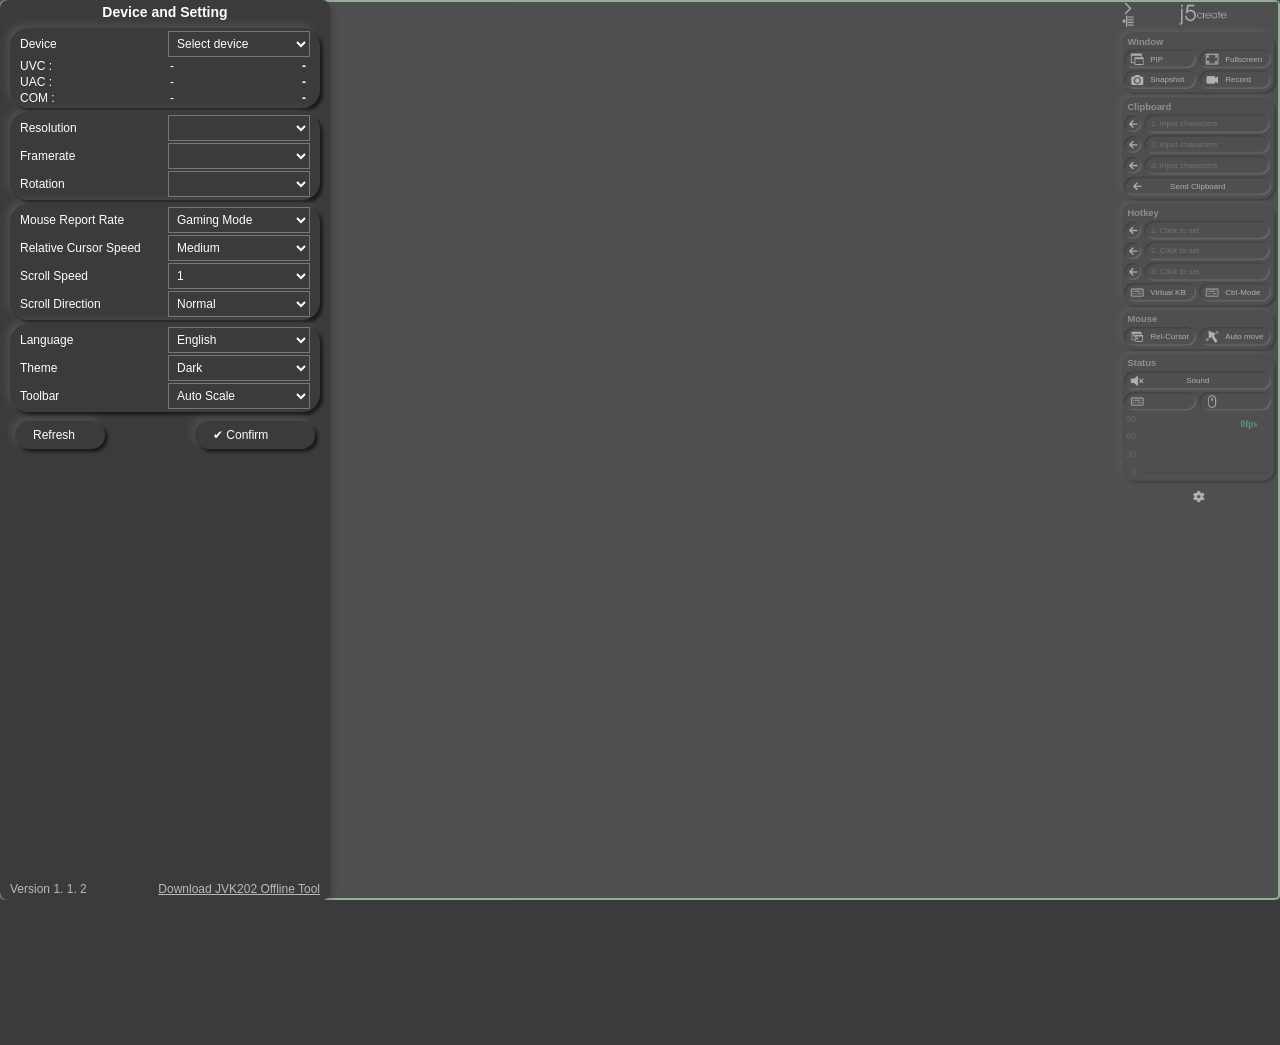
==== commit a917fe98: "Add files via upload" ====
--- a/index1.html
+++ b/index1.html
@@ -1012,7 +1012,7 @@
             .serial-setting-content .text-serial-row {
                 display: flex;
                 justify-content: space-between;
-                align-items: start;
+                align-items: center;
                 margin: 0px 0;
             }
 
@@ -1028,7 +1028,7 @@
             }
 
             .serial-setting-content select {
-                width: 186px;
+                width: 142px;
                 background: var(--bg-topbar);
                 color: var(--text-color);
                 padding: 4px;
@@ -1059,81 +1059,48 @@
                 white-space: nowrap;
                 text-align: left;
             }
+
+        .serial-state {
+            margin-right: 4px;
+        }
         
-        .device-status {
-            --device-label-w: 88px;
-            --device-state-w: 72px;
-
-            display: block;
-            width: 100%;
-            margin-top: 6px;
-            font-size: 12px;
-            line-height: 18px;
-            text-align: left;
-        }
-
-        .device-status-row {
-            display: grid !important;
-            grid-template-columns: var(--device-label-w) minmax(0, 1fr) var(--device-state-w);
-            column-gap: 4px;
-            align-items: start;
-            width: 100%;
-            min-height: 18px;
-            margin: 0;
-            padding: 0;
-        }
-
-        .device-status-label {
-            display: block;
-            width: var(--device-label-w);
-            font-weight: bold;
-            text-align: left;
-            line-height: 18px;
-        }
-
         .device-status-name {
-            width: 108px;
+            width: 106px;
             display: block;
             min-width: 0;
             text-align: left;
-            line-height: 18px;
+            line-height: 16px;
             overflow: hidden;
             text-overflow: ellipsis;
             white-space: nowrap;
         }
 
         .device-status-state {
-            width: 76px;
+            width: 30px;
             display: block;
             justify-self: end;
             text-align: right;
-            line-height: 18px;
+            line-height: 16px;
             font-weight: bold;
             white-space: nowrap;
         }
 
+        .device-status-state2 {
+            width: 100px;
+            display: block;
+            justify-self: end;
+            text-align: right;
+            line-height: 16px;
+            font-weight: bold;
+            white-space: nowrap;
+        }
+
         .device-status-state.ok {
             color: #22c55e;
         }
 
         .device-status-state.fail {
             color: #ef4444;
-        }
-
-        .device-status-state.com-fail {
-            display: flex;
-            flex-direction: column;
-            align-items: flex-end;
-            justify-content: flex-start;
-            line-height: 16px;
-        }
-
-        .device-status-fail {
-            display: block;
-            color: #ef4444;
-            font-weight: bold;
-            text-align: right;
-            line-height: 16px;
         }
 
         .device-status-auth {
@@ -1592,8 +1559,6 @@
                             <span id="id_span_fps" class="span_chartlabel">0fps</span>
                         </div>
                     </div>
-
-                    <span id="debug">0fps</span>
                 </div>
 
                 <!-- ==========設定========== -->
@@ -1634,7 +1599,7 @@
                     <div class="serial-input">
                         <span id="id_status_uvc_name" class="device-status-name">-</span>
                     </div>
-                    <div>
+                    <div class="serial-state">
                         <span id="id_status_uvc_state" class="device-status-state">-</span>
                     </div>
                 </div>
@@ -1644,7 +1609,7 @@
                     <div class="serial-input">
                         <span id="id_status_uac_name" class="device-status-name">-</span>
                     </div>
-                    <div>
+                    <div class="serial-state">
                         <span id="id_status_uac_state" class="device-status-state">-</span>
                     </div>
                 </div>
@@ -1654,33 +1619,18 @@
                     <div class="serial-input">
                         <span id="id_status_com_name" class="device-status-name">-</span>
                     </div>
-                    <div>
+                    <div class="serial-state">
                         <span id="id_status_com_state" class="device-status-state">-</span>
                     </div>
                 </div>
 
-                <!--
-                <div id="device-status" class="device-status">
-                    <div class="device-status-row">
-                        <span class="device-status-label">UVC :</span>
-                        <span id="id_status_uvc_name" class="device-status-name">-</span>
-                        <span id="id_status_uvc_state" class="device-status-state">-</span>
-                    </div>
-
-                    <div class="device-status-row">
-                        <span class="device-status-label">UAC :</span>
-                        <span id="id_status_uac_name" class="device-status-name">-</span>
-                        <span id="id_status_uac_state" class="device-status-state">-</span>
-                    </div>
-
-                    <div class="device-status-row">
-                        <span class="device-status-label">COM :</span>
-                        <span id="id_status_com_name" class="device-status-name">-</span>
-                        <span id="id_status_com_state" class="device-status-state">-</span>
-                    </div>
-                </div>
-                -->
-                
+                <div class="text-serial-row">
+                    <div></div>
+                    <div class="serial-state">
+                        <span id="id_status_com_state2" class="device-status-auth" data-i18n="device.auth" style="display:none;"></span>
+                    </div>
+                </div>
+
                 <div class="serial-row" style="display:none;">
                     <div class="serial-input-left">
                         <button id="btn-choose-port" data-i18n="setting.comSelect">選擇 COM 裝置</button>
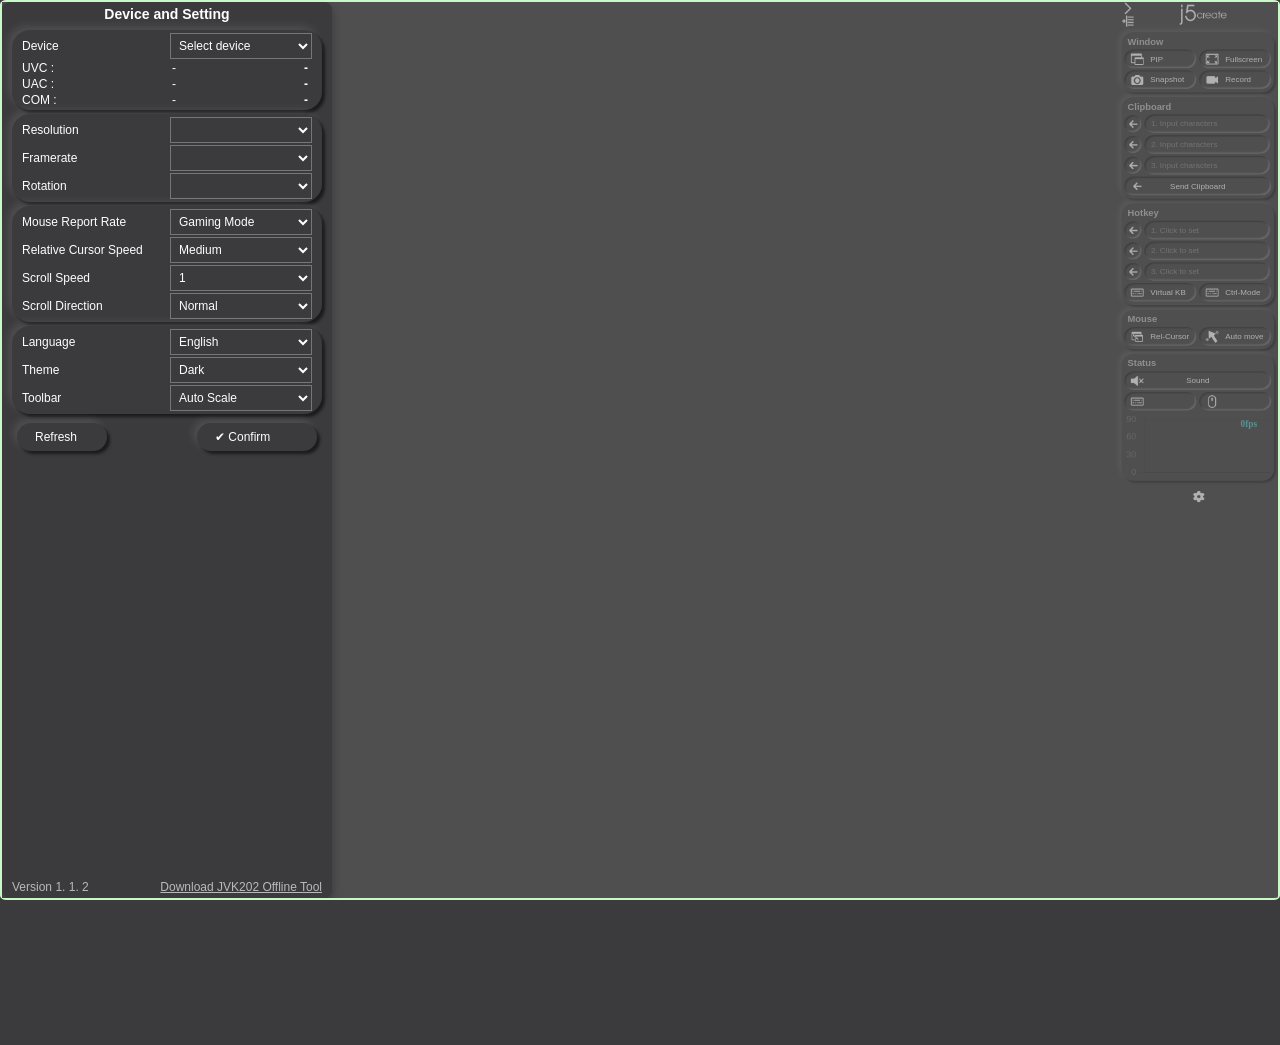
==== commit 9224262c: "Add files via upload" ====
--- a/index1.html
+++ b/index1.html
@@ -933,10 +933,10 @@
             display: none;
             position: fixed;
             z-index: 1000;
-            left: 0;
-            top: 0;
-            width: 100%;
-            height: 100%;
+            left: 2px;
+            top: 2px;
+            width: calc(100% - 4px);
+            height: calc(100% - 4px);
             background: var(--modal-alpha-bg);
             overflow-x: auto;
             overflow-y: auto;
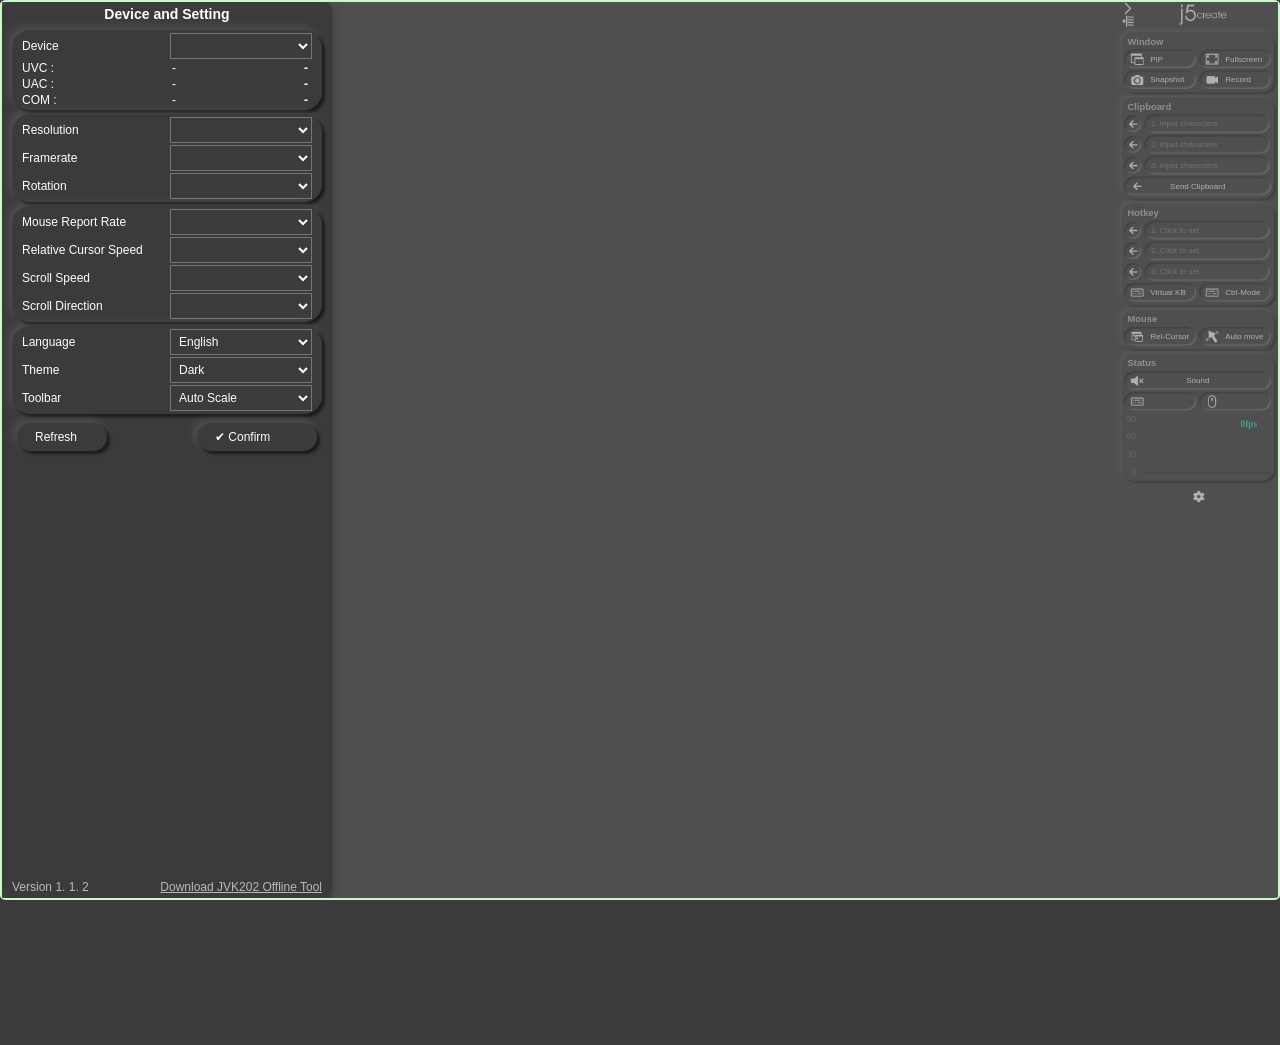
==== commit d2a2a2b8: "Add files via upload" ====
--- a/index1.html
+++ b/index1.html
@@ -1,1795 +1,1793 @@
-<!DOCTYPE html>
-<html>
-<head>
-    <meta charset="UTF-8">
-    <title>j5create Remote Control</title>
-    <link rel="icon" type="image/png" href="favicon.png?v=124">
-    <style>
-        /* 1. 所有元素拿掉 focus outline */
-        *:focus {
-            outline: none !important;
-        }
-
-        /* 2. 有些瀏覽器會在 :focus-visible 畫框，一併關掉 */
-        *:focus-visible {
-            outline: none !important;
-        }
-
-        /* 3. Firefox 早期對 button/input 的內部虛線框 */
-        button::-moz-focus-inner,
-        input::-moz-focus-inner {
-            border: 0;
-        }
-
-        /* 預設（明亮）主題 */
-        :root {
-            --bg-color: #f5f5fa;
-            --bg-topbar: #f5f5fa;
-            --text-color: #282727;
-            --text-subtle-color: #555;
-            --border-color: #E3E5F0;
-            --btn-bg: #f5f5fa;
-            --btn-bg-hover: #ffc8a5;
-            --btn-text-color: #282727;
-            --btn-shadow-hi: rgba(15, 23, 42, 0.2);
-            --btn-shadow-lo: rgba(255, 255, 255, 0.9);
-            --btn-active-border: #ff8f49;
-            --title-text-color: #5e5e5e;
-            --text-color-placeholder: #808080;
-            --modal-alpha-bg: rgba(100,100,100,0.5);
-            --title-shadow-hi: rgba(255, 255, 255, 0.95);
-            --title-shadow-lo: rgba(100, 100, 106, 0.5);
-            --keyboard-bg: #ddd;
-        }
-
-        /* 暗灰主題 */
-            :root[data-theme="dark"] {
-                --bg-color: #3b3b3d;
-                --bg-topbar: #3b3b3d;
-                --text-color: #fffefe;
-                --text-subtle-color: #aaa;
-                --border-color: #424657;
-                --btn-bg: #2b2f3a;
-                --btn-bg-hover: #ff8f49;
-                --btn-text-color: #fffefe;
-                --btn-shadow-hi: rgba(15, 15, 15, 0.7);
-                --btn-shadow-lo: rgba(128, 128, 128, 0.7);
-                --btn-active-border: #ff8f49;
-                --title-text-color: #bababa;
-                --text-color-placeholder: #808080;
-                --modal-alpha-bg: rgba(100,100,100,0.5);
-                --title-shadow-hi: rgba(255, 255, 255, 0.10);
-                --title-shadow-lo: rgba(0, 0, 0, 0.55);
-                --keyboard-bg: #505050;
-            }
-
-        html {
-            background: var(--bg-topbar);
-        }
-
-        body {
-            background: var(--bg-topbar);
-            font-family: sans-serif;
-            font-size: 14px; /* 全站文字預設 14px */
-            width: 100%;
-            height: 100vh;
-            margin: 0; /* 關掉瀏覽器預設的 8px 外距 */
-            padding: 0; /* 若想保險可以一起歸零 */
-            box-sizing: border-box;
-            overflow: hidden; /* 禁止出現 scroll bar */
-            color: var(--text-color);
-        }
-
-            body.fixed-height {
-                overflow-y: auto;
-            }
-
-        button {
-            color: var(--text-color);
-        }
-
-        .div-main {
-            display: flex;
-            height: calc(var(--vh, 1vh) * 100 - 4px);
-            border: 2px solid rgb(200,250,200);
-            border-radius: 0.5%;
-            background: var(--bg-color);
-        }
-
-        .top-bar-wrapper {
-            display: flex;
-            flex-shrink: 0; /* 不要被擠壓 */
-            justify-content: flex-end; /* 靠右對齊 */
-            width: auto;
-            margin-left: 3px;
-        }
-
-        .top-bar {
-            display: flex;
-            align-items: stretch; /* 垂直置中 */
-            gap: 1px; /* 按鈕之間留間距 */
-            flex-direction: column;
-            width: 228px; /* 固定寬度 */
-            height: 800px;
-            transition: width 0.6s ease; /* 收起/展開有動畫 */
-            background: var(--bg-topbar);
-            transform-origin: right top; /* 右上角作為縮放基準 */
-            overflow: visible;
-            padding-left: 6px;
-            padding-right: 6px;
-        }
-
-            .top-bar.fixed-height {
-                margin-right: 10px;
-            }
-
-            .top-bar.collapsed {
-                width: 100px; /* 收起時只留一個按鈕 */
-            }
-
-            .top-bar.hidden {
-                width: 0px;
-                overflow: hidden;
-                padding: 0px;
-            }
-
-            .top-bar h2 {
-                text-align: center;
-                align-items: center;
-                align-content: center;
-                font-size: 1.6em;
-                width: 210px;
-                height: 38px;
-                transition: width 0.6s ease; /* 收起/展開有動畫 */
-                margin: 0px;
-                font-family: "Noto Sans TC", "Microsoft JhengHei", Arial, sans-serif;
-            }
-
-            .top-bar.collapsed h2 {
-                width: 70px; /* 收起狀態 */
-                height: 38px;
-                overflow: hidden;
-                white-space: nowrap;
-                text-overflow: ellipsis;
-            }
-
-            .top-bar div {
-                display: flex;
-                width: 220px;
-                white-space: nowrap;
-                transition: width 0.6s ease; /* 收起/展開有動畫 */
-                gap:0px 4px;
-            }
-
-            .top-bar button {
-                /* 這裡放你要的效果 */
-                white-space: nowrap;
-                border: 0px solid rgba(0,0,0,0.2);
-                padding: 0px;
-                cursor: pointer;
-                background: var(--bg-topbar);
-            }
-
-                .top-bar button:hover {
-                    /* background-color: #ffc8a5; */
-                }
-
-                .top-bar button:active {
-                    /* background-color: #ffa770; /* 顏色更深 */
-                    transform: translateY(1px); /* 按下去往下移 */
-                    /* box-shadow: inset 0 2px 4px rgba(0,0,0,0.2); /* 壓下去的陰影 */
-                }
-
-            .top-bar .small_button {
-                display: inline-flex;
-                width: 19px;
-                white-space: nowrap;
-                flex-direction: column;
-            }
-
-            .top-bar.collapsed .small_button {
-                width: 19px;
-            }
-
-            .top-bar .logo_div {
-                width: 210px; /* 你要的顯示框大小 */
-                align-items: center;
-                justify-content: center;
-            }
-
-            .top-bar.collapsed .logo_div {
-                width: 70px;
-            }
-
-            .top-bar .title1-box {
-                display: flex;
-                flex-direction: column; /* 標題一行、下面一行行排 */
-                padding: 2px 4px 2px 4px;
-                width: 220px;
-                margin-top: 6px;
-                border-radius: 18px; /* 圓角大小可調 */
-                background: var(--bg-topbar);
-                /* 關鍵：兩個「外陰影」，右下暗、左上亮 → 凸起 */
-                box-shadow: -4px -4px 8px var(--title-shadow-hi), /* 左上白光 */
-                            3px 3px 3px var(--title-shadow-lo); /* 右下陰影 */
-                transition: box-shadow 0.15s ease, background 0.15s ease, transform 0.1s ease, width 0.6s ease;
-            }
-
-            .top-bar.collapsed .title1-box {
-                width: 92px;
-            }
-
-            .top-bar .title1 {
-                width: 220px;
-                height: 24px;
-                line-height: 24px;
-                text-align: left;
-                margin-top: 0px;
-                margin-left: 5px;
-                color: var(--title-text-color);
-                font-weight: bold;
-            }
-
-            .top-bar.collapsed .title1 {
-                width: 92px; /* 跟 topbar 收起寬度一致 */
-                white-space: nowrap;
-                overflow: hidden;
-                text-overflow: ellipsis;
-            }
-
-            .top-bar .fps-chart-wrapper {
-                position: relative; /* 讓裡面的 absolute 以這個當座標 */
-                width: 220px !important; /* 依 chart 寬高 */
-                height: 100px;
-            }
-
-            .top-bar .chart1 {
-                width: 100% !important;
-                height: 100% !important;
-                opacity: 1;
-                transition: opacity 0.6s ease;
-            }
-
-            .top-bar.collapsed .chart1 {
-                opacity: 0;
-                pointer-events: none;
-            }
-
-            .top-bar .span_chartlabel {
-                position: absolute;
-                top: 6px;
-                right: 6px;
-                width: 40px;
-                height: 24px;
-                line-height: 24px;
-                display: inline-block;
-                align-items: center;
-                pointer-events: none;
-                transition: transform 0.6s ease;
-                color: rgb(75, 192, 192);
-                font-family: Consolas;
-                font-weight: bold;
-            }
-
-            .top-bar.collapsed .span_chartlabel {
-                width: 50px; /* 跟 topbar 收起寬度一致 */
-                white-space: nowrap;
-                overflow: hidden;
-                text-overflow: ellipsis;
-                transform: translateX(-160px);
-            }
-
-        .div_icon {
-            width: 19px;
-            height: 19px;
-            vertical-align: middle;
-        }
-
-        /* 送出箭頭按鈕 */
-        .sendButton {
-            margin: 1px 0px 0px 0px;
-            align-items: center;
-            justify-content: center;
-            border-radius: 999px;
-            box-shadow: inset 2px 2px 2px var(--btn-shadow-hi), inset -2px -2px 2px var(--btn-shadow-lo);
-            width: 26px;
-            height: 26px;
-            line-height: 24px;
-            text-align: center;
-            position: relative; /* 🔸 讓 ::before 能相對定位 */
-            overflow: visible; /* 環可以畫在外面一點 */
-        }
-
-            /* hover 一樣保留 */
-            .sendButton:hover {
-                background: var(--btn-bg-hover);
-            }
-
-            /* repeat 模式時維持你原本的 active 視覺 */
-            .sendButton.active {
-                box-shadow: 0 0 0 2px rgba(255, 143, 73, 0.6);
-            }
-
-        /* 定義可動畫的角度變數 */
-        @property --charge-angle {
-            syntax: '<angle>';
-            inherits: false;
-            initial-value: 0deg;
-        }
-
-        /* 外圈「進度環」 */
-        .sendButton::before {
-            content: "";
-            position: absolute;
-            inset: -1px; /* 比按鈕大一圈 */
-            border-radius: 999px;
-            pointer-events: none;
-            opacity: 0;
-            /* 用 conic-gradient 畫出一段圓環，再用 mask 中空中間 */
-            background: conic-gradient( var(--btn-accent, #ff8f49) 0deg var(--charge-angle), transparent var(--charge-angle) 360deg );
-            -webkit-mask: radial-gradient( farthest-side, transparent calc(100% - 2px), #000 calc(100% - 1px) );
-            mask: radial-gradient( farthest-side, transparent calc(100% - 2px), #000 calc(100% - 1px) );
-            transition: opacity 0.15s ease;
-        }
-
-        /* 按住 3 秒充能動畫 */
-        .sendButton.charging::before {
-            opacity: 1;
-            animation: hotkey-charge 2s linear forwards;
-        }
-
-        /* 充能角度從 0 → 360 度 */
-        @keyframes hotkey-charge {
-            from {
-                --charge-angle: 0deg;
-            }
-
-            to {
-                --charge-angle: 360deg;
-            }
-        }
-
-        /* 為了將textbox做成膠囊外觀 */
-        .top_div_input {
-            display: inline-flex;
-            margin: 0px 0px 3px 0px;
-            align-items: center;
-            justify-content: flex-start;
-            gap: 6px;
-            width: 188px !important;
-            height: 28px !important;
-            border-radius: 999px;
-            background: var(--bg-topbar);
-            box-shadow: inset 2px 2px 2px var(--btn-shadow-hi), inset -2px -2px 2px var(--btn-shadow-lo);
-            color: var(--text-color);
-            font-size: 12px;
-            cursor: pointer;
-            transition: box-shadow 0.15s ease, background 0.15s ease, transform 0.1s ease;
-        }
-
-            .top_div_input .btn-input {
-                width: 140px;
-                height: 28px;
-                margin-left: 10px;
-                border: none;
-                background: transparent; /* 用按鈕的底色 */
-                outline: none; /* 聚焦時不要藍框 */
-                font-size: 12px;
-                color: var(--text-color);
-                padding: 0; /* 把預設內距拿掉 */
-                transition: width 0.6s ease; /* 收起/展開有動畫 */
-            }
-
-                /* placeholder 顏色淡一點 */
-                .top_div_input .btn-input::placeholder {
-                    color: var(--text-color-placeholder);
-                }
-
-        .collapsed .top_div_input {
-            width: 60px !important;
-        }
-
-            .collapsed .top_div_input .btn-input {
-                width: 40px;
-            }
-
-        /* 動畫按鈕 小 */
-        .toggleable-btn {
-            display: inline-flex;
-            margin: 0px 0px 3px 0px;
-            align-items: center;
-            justify-content: center;
-            gap: 6px;
-            width: 110px;
-            height: 28px;
-            border-radius: 999px;
-            border: 1px solid #E3E5F0;
-            background: var(--bg-topbar);
-            box-shadow: inset 2px 2px 2px var(--btn-shadow-hi), inset -2px -2px 2px var(--btn-shadow-lo);
-            color: var(--btn-text-color);
-            font-size: 12px;
-            cursor: pointer;
-            transition: box-shadow 0.15s ease, background 0.15s ease, transform 0.1s ease, width 0.6s ease;
-            position: relative; /* 讓圖示用絕對定位 */
-        }
-
-            .toggleable-btn.active {
-                box-shadow: inset 0 0 0 2px var(--btn-active-border); /* ← 這一層是「1px 邊框」 */
-            }
-
-                .toggleable-btn.active:hover {
-                    box-shadow: inset 0 0 0 2px var(--btn-active-border); /* ← 這一層是「1px 邊框」 */
-                    background: var(--btn-bg-hover); /* 或者換成你想要的 active-hover 顏色 */
-                }
-
-            .toggleable-btn:hover {
-                background: var(--btn-bg-hover);
-            }
-
-            .toggleable-btn .btn-icon {
-                position: absolute;
-                left: 10px;
-                display: flex;
-                justify-content: center;
-            }
-
-            .toggleable-btn .btn-text {
-                flex: none;
-                text-align: left;
-                transition: transform 0.6s ease, opacity 0.5s ease;
-                opacity: 1;
-                width: 60px;
-                margin-left: 30px;
-            }
-
-        .collapsed .toggleable-btn {
-            width: 44px;
-        }
-
-            .collapsed .toggleable-btn .btn-icon {
-                left: 13px;
-            }
-
-            .collapsed .toggleable-btn .btn-text {
-                transform: scaleX(0);
-                opacity: 0;
-            }
-
-        /* 特殊處理為了相對座標按鈕 */
-        #lockMouse-btn.active:hover {
-            box-shadow: inset 0 0 0 2px var(--btn-active-border); /* ← 這一層是「1px 邊框」 */
-            background: var(--bg-topbar) !important;
-        }
-
-        /* 動畫按鈕 小 無按鈕功能*/
-        .toggleable-btnN {
-            display: inline-flex;
-            margin: 0px 0px 3px 0px;
-            align-items: center;
-            gap: 6px;
-            width: 110px;
-            height: 28px;
-            border-radius: 999px;
-            border: 1px solid #E3E5F0;
-            background: var(--bg-topbar);
-            box-shadow: inset 2px 2px 2px var(--btn-shadow-hi), inset -2px -2px 2px var(--btn-shadow-lo);
-            color: var(--btn-text-color);
-            font-size: 12px;
-            cursor: pointer;
-            transition: box-shadow 0.15s ease, background 0.15s ease, transform 0.1s ease, width 0.6s ease;
-            justify-content: space-between; /* 讓 icon 靠左、文字靠右 */
-            pointer-events: none; /* 不能點擊 */
-            position: relative;
-        }
-
-            .toggleable-btnN.active {
-                box-shadow: inset 0 0 0 2px var(--btn-active-border); /* ← 這一層是「1px 邊框」 */
-            }
-
-            .toggleable-btnN .btn-icon {
-                position: absolute;
-                left: 10px;
-                display: flex;
-                justify-content: center;
-            }
-
-            .toggleable-btnN .btn-textN {
-                flex: none;
-                transform: scaleX(1);
-                transform-origin: left;
-                transition: transform 0.6s ease, opacity 0.5s ease;
-                opacity: 1;
-                width: 70px;
-                margin-left: 30px;
-                color: var(--btn-active-border);
-            }
-
-                .toggleable-btnN .btn-textN.active {
-                    color: var(--btn-active-border);
-                    font-weight: bold;
-                }
-
-        .collapsed .toggleable-btnN {
-            width: 44px;
-        }
-
-            .collapsed .toggleable-btnN .btn-icon {
-                left: 13px;
-            }
-
-            .collapsed .toggleable-btnN .btn-textN {
-                transform: scaleX(0);
-                opacity: 0;
-            }
-
-        /* 動畫按鈕 大 */
-        .toggleable-btnB {
-            display: inline-flex;
-            margin: 0px 0px 3px 0px;
-            align-items: center;
-            justify-content: center;
-            gap: 6px;
-            width: 220px;
-            height: 28px;
-            border-radius: 999px;
-            border: 1px solid #E3E5F0;
-            background: var(--bg-topbar);
-            box-shadow: inset 2px 2px 2px var(--btn-shadow-hi), inset -2px -2px 2px var(--btn-shadow-lo);
-            color: var(--btn-text-color);
-            font-size: 12px;
-            cursor: pointer;
-            transition: box-shadow 0.15s ease, background 0.15s ease, transform 0.1s ease, width 0.6s ease;
-            position: relative; /* 讓圖示用絕對定位 */
-        }
-
-            .toggleable-btnB.active {
-                box-shadow: inset 0 0 0 2px var(--btn-active-border); /* ← 這一層是「1px 邊框」 */
-            }
-
-                .toggleable-btnB.active:hover {
-                    box-shadow: inset 0 0 0 2px var(--btn-active-border); /* ← 這一層是「1px 邊框」 */
-                    background: var(--btn-bg-hover); /* 或者換成你想要的 active-hover 顏色 */
-                }
-
-            .toggleable-btnB:hover {
-                background: var(--btn-bg-hover);
-            }
-
-            .toggleable-btnB .btn-icon {
-                position: absolute;
-                left: 10px;
-                display: flex;
-                justify-content: center;
-            }
-
-            .toggleable-btnB .btn-text {
-                flex: none;
-                text-align: center;
-                transition: transform 0.6s ease, opacity 0.5s ease;
-                opacity: 1;
-            }
-
-        .collapsed .toggleable-btnB {
-            width: 92px;
-        }
-
-            .collapsed .toggleable-btnB .btn-icon {
-                left: 36px;
-            }
-
-            .collapsed .toggleable-btnB .btn-text {
-                transform: scaleX(0);
-                opacity: 0;
-            }
-
-        /* Video */
-        .video-parent {
-            flex: 1;
-            background: var(--bg-color);
-            min-width: 0;
-        }
-
-        video {
-            border: 0px solid black;
-            transition: all 0.3s ease;
-        }
-
-        /* 全螢幕樣式 */
-        .video-wrap {
-            position: relative;
-            display: inline-block;
-            width: 100%;
-            height: 100%;
-            background: var(--bg-color);
-        }
-
-            .video-wrap:fullscreen,
-            .video-wrap:-webkit-full-screen {
-                margin: 0;
-                display: flex;
-                position: relative;
-                
-                background: var(--bg-color);
-                align-items: start;
-            }
-
-            .video-wrap:fullscreen #stream,
-            .video-wrap:-webkit-full-screen #stream {
-                position: relative;
-                top: 50%;
-                left: 50%;
-                margin: 0 !important;
-                display: block;
-                max-width: none;
-                max-height: none;
-                transform-origin: center center;
-                transform: translate(-50%, -50%) rotate(0deg) !important;
-            }
-
-            .video-wrap:fullscreen #stream.rot0,
-            .video-wrap:-webkit-full-screen #stream.rot0 {
-                transform: translate(-50%, -50%) rotate(0deg) !important;
-            }
-
-            .video-wrap:fullscreen #stream.rot90,
-            .video-wrap:-webkit-full-screen #stream.rot90 {
-                transform: translate(-50%, -50%) rotate(90deg) !important;
-            }
-
-            .video-wrap:fullscreen #stream.rot180,
-            .video-wrap:-webkit-full-screen #stream.rot180 {
-                transform: translate(-50%, -50%) rotate(180deg) !important;
-            }
-
-            .video-wrap:fullscreen #stream.rot270,
-            .video-wrap:-webkit-full-screen #stream.rot270 {
-                transform: translate(-50%, -50%) rotate(270deg) !important;
-            }
-
-        #stream { 
-            transform-origin: top left;
-            transform: rotate(0deg) !important;
-        }
-        
-        #stream.rot0 {
-            transform-origin: top left;
-            transform: rotate(0deg) !important;
-        }
-
-        #stream.rot90 {
-            transform-origin: top left;
-            transform: rotate(90deg) translateY(-100%)!important;
-        }
-
-        #stream.rot180 {
-            transform-origin: top left;
-            transform: rotate(180deg) translate(-100%, -100%)!important;
-        }
-
-        #stream.rot270 {
-            transform-origin: top left;
-            transform: rotate(270deg) translateX(-100%) !important;
-        }
-
-        /* 紅點閃爍動畫 */
-        .record-dot {
-            display: flex;
-            width: 10px;
-            height: 10px;
-            margin-left: 3px;
-            border-radius: 50%;
-            background-color: red;
-            animation: blink 1s infinite;
-        }
-
-        @keyframes blink {
-            0%, 50%, 100% {
-                opacity: 1;
-            }
-
-            25%, 75% {
-                opacity: 0;
-            }
-        }
-
-        /* 鍵盤區塊 */
-        .keyboard-wrapper {
-            position: absolute;
-            left: 0;
-            top: var(--video-visual-h, 0px);
-            transform: translateY(100%);   /* 預設藏在下方 */
-            opacity: 0;
-
-            display: flex;
-            width: auto;
-            height: auto;
-            overflow: hidden;
-            justify-content: center;
-            background: var(--keyboard-bg);
-            box-shadow: 0 -4px 10px rgba(0,0,0,0.3);
-            border: 2px solid #999;
-
-            transition: transform 0.6s ease, opacity 0.4s ease;
-            z-index: 200;
-            }
-
-            .keyboard-wrapper.show {
-                transform: translateY(0);      /* 滑上來 */
-                opacity: 1;
-            }
-
-        #virtualKeyboard {
-            position: relative; /* 不要用 fixed */
-            width: auto; /* 跟隨 video-wrap 寬度 */
-            background: var(--keyboard-bg);
-            padding: 0px;
-            gap: 20px;
-            font-family: monospace;
-            display: none; /* 預設隱藏 */
-            justify-content: flex-start;
-            align-items: flex-start;
-            transform-origin: center top; /* 從左上角縮放 */
-            outline: none;
-            margin-top: 3px;
-        }
-
-            #virtualKeyboard.show {
-                display: flex; /* 顯示 */
-            }
-
-        .kb-block {
-            display: flex;
-            flex-direction: column;
-            gap: 4px;
-        }
-
-        .kb-numpad {
-            justify-content: center;
-            flex-direction: row;
-            display: flex;
-            gap: 4px; /* numpad 左右兩塊之間的距離比較小 */
-        }
-
-        .vk-row {
-            display: flex;
-            gap: 4px;
-            justify-content: flex-start;
-        }
-
-        .vk-key {
-            width: 48px;
-            height: 40px;
-            line-height: 40px;
-            text-align: center;
-            border: 1px solid #aaa;
-            border-radius: 4px;
-            cursor: pointer;
-            user-select: none;
-            background: var(--bg-topbar);
-            -webkit-user-select: none; /* 禁止文字選取 */
-            -webkit-touch-callout: none; /* 禁止長按選單 */
-        }
-
-            .vk-key.active {
-                background: var(--keyboard-bg); /* touch時模擬active效果 */
-            }
-
-            .vk-key:active {
-                background: var(--keyboard-bg);
-            }
-
-        .vk-key--bigger {
-            width: 60px;
-            height: 35px;
-            align-items: center;
-            justify-content: center;
-            margin-left: 10px;
-            font-weight: bold;
-            color: green;
-        }
-
-        /* 特殊寬度 */
-        .tab {
-            min-width: 69px;
-        }
-
-        .caps {
-            min-width: 84px;
-        }
-
-        .bslash {
-            min-width: 69px;
-        }
-
-        .bspace {
-            min-width: 90px;
-        }
-
-        .alt {
-            min-width: 60px;
-        }
-
-        .space {
-            min-width: 312px;
-        }
-
-        .shiftL {
-            min-width: 116px;
-        }
-
-        .shiftR {
-            min-width: 130px;
-        }
-
-        .enterL {
-            min-width: 108px;
-        }
-
-        .num0 {
-            min-width: 102px;
-        }
-
-        .enterR {
-            min-height: 86px;
-        }
-
-        /* --- keyboard LEDs --- */
-        .kbd-led {
-            display: flex;
-            align-items: center;
-            gap: 2px;
-            border-radius: 8px;
-            background: var(--bg-topbar);
-            border: 1px solid #e5e7eb;
-            line-height: 40px;
-            padding: 0px 10px;
-        }
-
-            .kbd-led .lamp {
-                width: 10px;
-                height: 10px;
-                border-radius: 50%;
-                display: inline-block;
-                background: #c7cbd1; /* off: 淡灰 */
-                box-shadow: inset 0 0 0 1px rgba(0,0,0,.08);
-            }
-
-                .kbd-led .lamp.on {
-                    background: #1ec97f; /* on: 綠 */
-                    box-shadow: 0 0 6px rgba(30,201,127,.6);
-                }
-
-            .kbd-led .label {
-                font-size: 12px;
-                color: #374151;
-            }
-        
-        /* 虛擬遙控器 */
-        .remote-wrapper {
-            display: flex;
-            flex-direction: column;
-            gap: 4px;
-            padding: 0px;
-            background: #000;
-            border: 2px solid #999;
-            border-radius: 8px;
-        }
-
-        .remote-row {
-            display: flex;
-            justify-content: center;
-            gap: 4px;
-        }
-
-        .remote-btn {
-            width: 48px;
-            height: 40px;
-            line-height: 40px;
-            text-align: center;
-            background: var(--bg-topbar);
-            border: 1px solid #aaa;
-            border-radius: 6px;
-            cursor: pointer;
-            user-select: none;
-        }
-            .remote-btn:active {
-                background: var(--keyboard-bg);
-            }
-
-        /* 懸浮按鈕 */
-        .floating-btn {
-            position: fixed;
-            right: 0px;
-            top: 40px;
-            width: 40px;
-            height: 40px;
-            border: none;
-            display: none; /* 預設隱藏 */
-            justify-content: center;
-            align-items: center;
-            cursor: grab;
-            z-index: 99999;
-            user-select: none; /* 拖曳時避免選到文字 */
-            background: rgba(0,0,0,0.5);
-            opacity: 0.2;
-        }
-
-            .floating-btn:active {
-                cursor: grabbing;
-                background: rgba(0,0,0,0.6);
-            }
-
-            .floating-btn:hover {
-                opacity: 0.6; /* 滑過去變全不透明 */
-            }
-
-            .floating-btn img.div_icon {
-                display: block; /* 避免 inline 元素造成小縫隙 */
-                pointer-events: none; /* 點擊只算在 button，不會打到 img */
-            }
-
-        /* 設定頁 */
-        .serial-setting-modal {
-            display: none;
-            position: fixed;
-            z-index: 1000;
-            left: 2px;
-            top: 2px;
-            width: calc(100% - 4px);
-            height: calc(100% - 4px);
-            background: var(--modal-alpha-bg);
-            overflow-x: auto;
-            overflow-y: auto;
-        }
-            .serial-setting-modal * {
-                font-size: 12px !important;
-            }
-
-        .serial-setting-content {
-            background: var(--bg-topbar);
-            border-radius: 8px;
-            box-shadow: 0 4px 10px rgba(0,0,0,0.3);
-            text-align: center;
-            width: 330px;
-            padding: 0px 10px 0px 10px;
-            box-sizing: border-box;
-            overflow-x: auto;
-            overflow-y: auto;
-            display: flex;
-            flex-direction: column;
-            min-width: 330px;
-        }
-            .serial-setting-content h3 {
-                text-align: center; /* 標題繼續置中 */
-                margin: 4px;
-                font-size: 14px !important;
-                height: 16px;
-                display: flex;
-                align-items: center;
-                justify-content: center;
-            }
-
-            .serial-setting-content button {
-                display: inline-flex;
-                flex-direction: column; /* 標題一行、下面一行行排 */
-                padding: 2px 4px 2px 4px;
-                width: 120px;
-                height: 28px;
-                justify-content: center;
-                margin-top: 4px;
-                border-radius: 18px; /* 圓角大小可調 */
-                border: 0px;
-                background: var(--bg-topbar);
-                box-shadow: -4px -4px 8px var(--title-shadow-hi), 3px 3px 3px var(--title-shadow-lo);
-                cursor: pointer;
-                color: var(--text-color);
-            }
-                .serial-setting-content button:active {
-                    /* background-color: #ffa770; /* 顏色更深 */
-                    transform: translateY(1px); /* 按下去往下移 */
-                    /* box-shadow: inset 0 2px 4px rgba(0,0,0,0.2); /* 壓下去的陰影 */
-                }
-
-            .serial-setting-content .setting-box {
-                display: flex;
-                flex-direction: column; /* 標題一行、下面一行行排 */
-                padding: 2px 10px 2px 10px;
-                width: auto;
-                margin-top: 4px;
-                border-radius: 18px; /* 圓角大小可調 */
-                background: var(--bg-topbar);
-                box-shadow: -4px -4px 8px var(--title-shadow-hi), 3px 3px 3px var(--title-shadow-lo);
-                transition: box-shadow 0.15s ease, background 0.15s ease, transform 0.1s ease, width 0.6s ease;
-            }
-
-            .serial-setting-content .serial-row {
-                display: flex;
-                justify-content: space-between;
-                align-items: center;
-                margin: 1px 0;
-            }
-
-            .serial-setting-content .text-serial-row {
-                display: flex;
-                justify-content: space-between;
-                align-items: center;
-                margin: 0px 0;
-            }
-
-            .serial-setting-content .serial-label {
-                font-size: 15px;
-                width: 160px; /* 固定欄寬 → 對齊整齊 */
-                text-align: left;
-            }
-
-            .serial-setting-content .serial-input {
-                flex-grow: 1;
-                text-align: right;
-            }
-
-            .serial-setting-content select {
-                width: 142px;
-                background: var(--bg-topbar);
-                color: var(--text-color);
-                padding: 4px;
-            }
-
-            .serial-setting-content .serial-input-left {
-                flex-grow: 1;
-                text-align: left;
-            }
-
-            .serial-setting-content .version-info {
-                display: flex;
-                margin-top: auto;
-                color: var(--text-color);
-                opacity: 0.65;
-                padding: 0 0 4px 0;
-                line-height: 1.2;
-                justify-content: space-between; /* 左右分開 */
-                align-items: center;            /* 垂直置中對齊 */
-            }
-            .serial-setting-content .version-info .download-btn {
-                color: var(--text-color);
-                text-decoration: underline;
-                white-space: nowrap;
-            }
-
-            .serial-setting-content .version-info .version-text {
-                white-space: nowrap;
-                text-align: left;
-            }
-
-        .serial-state {
-            margin-right: 4px;
-        }
-        
-        .device-status-name {
-            width: 106px;
-            display: block;
-            min-width: 0;
-            text-align: left;
-            line-height: 16px;
-            overflow: hidden;
-            text-overflow: ellipsis;
-            white-space: nowrap;
-        }
-
-        .device-status-state {
-            width: 30px;
-            display: block;
-            justify-self: end;
-            text-align: right;
-            line-height: 16px;
-            font-weight: bold;
-            white-space: nowrap;
-        }
-
-        .device-status-state2 {
-            width: 100px;
-            display: block;
-            justify-self: end;
-            text-align: right;
-            line-height: 16px;
-            font-weight: bold;
-            white-space: nowrap;
-        }
-
-        .device-status-state.ok {
-            color: #22c55e;
-        }
-
-        .device-status-state.fail {
-            color: #ef4444;
-        }
-
-        .device-status-auth {
-            display: block;
-            color: #ff8f49;
-            cursor: pointer;
-            font-weight: bold;
-            text-decoration: underline;
-            text-align: right;
-            line-height: 16px;
-        }
-
-        /* === Hotkey Recording Modal === */
-        .hotkey-mask {
-            position: absolute;
-            top: 2px;
-            left: 2px;
-            width: 100%;
-            height: 500px;
-            background: rgba(0,0,0,0.7);
-            display: none;
-            justify-content: center;
-            align-items: center;
-            z-index: 8000; /* 高於 video, 低於 keyboard */
-        }
-
-            .hotkey-mask.show {
-                display: flex;
-            }
-
-        .hotkey-mask-text {
-            color: #FF0000;
-            font-size: 32px;
-            font-weight: bold;
-            text-shadow: 0 0 8px rgba(0,0,0,0.5);
-        }
-
-        .hotkey-mask2 {
-            position: absolute;
-            bottom: 2px;
-            right: 2px;
-            width: 100px;
-            height: 100px;
-            background: rgba(0,0,0,0.7);
-            display: none;
-            justify-content: center;
-            align-items: center;
-            z-index: 8000; /* 高於 video, 低於 keyboard */
-        }
-
-            .hotkey-mask2.show {
-                display: flex;
-            }
-    </style>
-
-    <script src="chart.js"></script>
-    <script type="module" src="kvim202.o.js"></script>
-</head>
-
-<body>
-    <div id="id_div_main" class="div-main">
-        <div id="id_div_videoP" class="video-parent">
-            <div id="videoBox" class="video-wrap">
-                <audio id="id_audio" autoplay muted></audio>
-                <video id="stream" style="margin-top: 0; display: block; transform: none; filter: none;" tabindex="0" autoplay playsinline>Your browser doesn't support video</video>
-                <!-- 虛擬鍵盤 UI -->
-                <div class="keyboard-wrapper">
-                    <div id="virtualKeyboard" tabindex="0">
-                        <!-- 主鍵區 -->
-                        <div class="kb-block">
-                            <div class="vk-row">
-                                <div class="vk-key" data-code="Escape">Esc</div>
-                                <div style="margin-left:48px"></div>
-                                <div class="vk-key" data-code="F1">F1</div>
-                                <div class="vk-key" data-code="F2">F2</div>
-                                <div class="vk-key" data-code="F3">F3</div>
-                                <div class="vk-key" data-code="F4">F4</div>
-                                <div style="margin-left:18px"></div>
-                                <div class="vk-key" data-code="F5">F5</div>
-                                <div class="vk-key" data-code="F6">F6</div>
-                                <div class="vk-key" data-code="F7">F7</div>
-                                <div class="vk-key" data-code="F8">F8</div>
-                                <div style="margin-left:18px"></div>
-                                <div class="vk-key" data-code="F9">F9</div>
-                                <div class="vk-key" data-code="F10">F10</div>
-                                <div class="vk-key" data-code="F11">F11</div>
-                                <div class="vk-key" data-code="F12">F12</div>
-                            </div>
-                            <div class="vk-row">
-                                <div class="vk-key" data-code="Backquote">~</div>
-                                <div class="vk-key" data-code="Digit1">1</div>
-                                <div class="vk-key" data-code="Digit2">2</div>
-                                <div class="vk-key" data-code="Digit3">3</div>
-                                <div class="vk-key" data-code="Digit4">4</div>
-                                <div class="vk-key" data-code="Digit5">5</div>
-                                <div class="vk-key" data-code="Digit6">6</div>
-                                <div class="vk-key" data-code="Digit7">7</div>
-                                <div class="vk-key" data-code="Digit8">8</div>
-                                <div class="vk-key" data-code="Digit9">9</div>
-                                <div class="vk-key" data-code="Digit0">0</div>
-                                <div class="vk-key" data-code="Minus">-</div>
-                                <div class="vk-key" data-code="Equal">=</div>
-                                <div class="vk-key bspace" data-code="Backspace">Backspace</div>
-                            </div>
-                            <div class="vk-row">
-                                <div class="vk-key tab" data-code="Tab">Tab</div>
-                                <div class="vk-key" data-code="KeyQ">Q</div>
-                                <div class="vk-key" data-code="KeyW">W</div>
-                                <div class="vk-key" data-code="KeyE">E</div>
-                                <div class="vk-key" data-code="KeyR">R</div>
-                                <div class="vk-key" data-code="KeyT">T</div>
-                                <div class="vk-key" data-code="KeyY">Y</div>
-                                <div class="vk-key" data-code="KeyU">U</div>
-                                <div class="vk-key" data-code="KeyI">I</div>
-                                <div class="vk-key" data-code="KeyO">O</div>
-                                <div class="vk-key" data-code="KeyP">P</div>
-                                <div class="vk-key" data-code="BracketLeft">[</div>
-                                <div class="vk-key" data-code="BracketRight">]</div>
-                                <div class="vk-key bslash" data-code="Backslash">\</div>
-                            </div>
-                            <div class="vk-row">
-                                <div class="vk-key caps" data-code="CapsLock">Caps</div>
-                                <div class="vk-key" data-code="KeyA">A</div>
-                                <div class="vk-key" data-code="KeyS">S</div>
-                                <div class="vk-key" data-code="KeyD">D</div>
-                                <div class="vk-key" data-code="KeyF">F</div>
-                                <div class="vk-key" data-code="KeyG">G</div>
-                                <div class="vk-key" data-code="KeyH">H</div>
-                                <div class="vk-key" data-code="KeyJ">J</div>
-                                <div class="vk-key" data-code="KeyK">K</div>
-                                <div class="vk-key" data-code="KeyL">L</div>
-                                <div class="vk-key" data-code="Semicolon">;</div>
-                                <div class="vk-key" data-code="Quote">'</div>
-                                <div class="vk-key enterL" data-code="Enter">Enter</div>
-                            </div>
-                            <div class="vk-row">
-                                <div class="vk-key shiftL" data-code="ShiftLeft">Shift</div>
-                                <div class="vk-key" data-code="KeyZ">Z</div>
-                                <div class="vk-key" data-code="KeyX">X</div>
-                                <div class="vk-key" data-code="KeyC">C</div>
-                                <div class="vk-key" data-code="KeyV">V</div>
-                                <div class="vk-key" data-code="KeyB">B</div>
-                                <div class="vk-key" data-code="KeyN">N</div>
-                                <div class="vk-key" data-code="KeyM">M</div>
-                                <div class="vk-key" data-code="Comma">,</div>
-                                <div class="vk-key" data-code="Period">.</div>
-                                <div class="vk-key" data-code="Slash">/</div>
-                                <div class="vk-key shiftR" data-code="ShiftRight">Shift</div>
-                            </div>
-                            <div class="vk-row">
-                                <div class="vk-key tab" data-code="ControlLeft">Ctrl</div>
-                                <div class="vk-key alt" data-code="MetaLeft">Win</div>
-                                <div class="vk-key alt" data-code="AltLeft">Alt</div>
-                                <div class="vk-key space" data-code="Space">Space</div>
-                                <div class="vk-key alt" data-code="AltRight">Alt</div>
-                                <div class="vk-key alt" data-code="MetaRight">Win</div>
-                                <div class="vk-key alt" data-code="ContextMenu">Menu</div>
-                                <div class="vk-key tab" data-code="ControlRight">Ctrl</div>
-                            </div>
-                        </div>
-
-                        <!-- 編輯鍵 + 方向鍵 -->
-                        <div class="kb-block">
-                            <div class="vk-row">
-                                <div class="vk-key" data-code="PrintScreen">PrtSc</div>
-                                <div class="vk-key" data-code="ScrollLock">ScrLk</div>
-                                <div class="vk-key" data-code="Pause">Pause</div>
-                            </div>
-                            <div class="vk-row">
-                                <div class="vk-key" data-code="Insert">Ins</div>
-                                <div class="vk-key" data-code="Home">Home</div>
-                                <div class="vk-key" data-code="PageUp">PgUp</div>
-                            </div>
-                            <div class="vk-row">
-                                <div class="vk-key" data-code="Delete">Del</div>
-                                <div class="vk-key" data-code="End">End</div>
-                                <div class="vk-key" data-code="PageDown">PgDn</div>
-                            </div>
-                            <div class="vk-row">
-                                <div class="vk-key" style="visibility:hidden">x</div>
-                            </div>
-                            <div class="vk-row">
-                                <div class="vk-key" style="visibility:hidden">x</div>
-                                <div class="vk-key" data-code="ArrowUp">↑</div>
-                                <div class="vk-key" style="visibility:hidden">x</div>
-                            </div>
-                            <div class="vk-row">
-                                <div class="vk-key" data-code="ArrowLeft">←</div>
-                                <div class="vk-key" data-code="ArrowDown">↓</div>
-                                <div class="vk-key" data-code="ArrowRight">→</div>
-                            </div>
-                        </div>
-
-                        <!-- 數字小鍵盤 -->
-                        <div class="kb-block">
-                            <!-- 左半 numpad -->
-                            <div class="kb-numpad">
-                                <!-- 上半：LED 區 -->
-                                <div class="kbd-led"><span class="lamp" id="led-num"></span>Num</div>
-                                <div class="kbd-led"><span class="lamp" id="led-caps"></span>Caps</div>
-                                <div class="kbd-led"><span class="lamp" id="led-scroll"></span>Scroll</div>
-                            </div>
-
-                            <div class="kb-numpad">
-                                <div class="kb-block">
-                                    <div class="vk-row">
-                                        <div class="vk-key" data-code="NumLock">Num</div>
-                                        <div class="vk-key" data-code="NumpadDivide">/</div>
-                                        <div class="vk-key" data-code="NumpadMultiply">*</div>
-                                    </div>
-                                    <div class="vk-row">
-                                        <div class="vk-key" data-code="Numpad7">7</div>
-                                        <div class="vk-key" data-code="Numpad8">8</div>
-                                        <div class="vk-key" data-code="Numpad9">9</div>
-                                    </div>
-                                    <div class="vk-row">
-                                        <div class="vk-key" data-code="Numpad4">4</div>
-                                        <div class="vk-key" data-code="Numpad5">5</div>
-                                        <div class="vk-key" data-code="Numpad6">6</div>
-                                    </div>
-                                    <div class="vk-row">
-                                        <div class="vk-key" data-code="Numpad1">1</div>
-                                        <div class="vk-key" data-code="Numpad2">2</div>
-                                        <div class="vk-key" data-code="Numpad3">3</div>
-                                    </div>
-                                    <div class="vk-row">
-                                        <div class="vk-key num0" data-code="Numpad0">0</div>
-                                        <div class="vk-key" data-code="NumpadDecimal">.</div>
-                                    </div>
-                                </div>
-
-                                <div class="kb-block">
-                                    <div class="vk-row">
-                                        <div class="vk-key" data-code="NumpadSubtract">-</div>
-                                    </div>
-                                    <div class="vk-row">
-                                        <div class="vk-key enterR" data-code="NumpadAdd">+</div>
-                                    </div>
-                                    <div class="vk-row">
-                                        <div class="vk-key enterR" data-code="NumpadEnter">Enter</div>
-                                    </div>
-                                </div>
-                            </div>
-                        </div>
-
-                        <div id="virtualRemote" class="remote-wrapper">
-                            <div class="remote-row">
-                                <div class="remote-btn" data-usage="0x30"><img data-icon-light="icon/remote_power_light.png" data-icon-dark="icon/remote_power_dark.png" alt="remote_power" class="div_icon" ></div>
-                                <div class="vk-key" data-code="ArrowUp"><img data-icon-light="icon/remote_up_light.png" data-icon-dark="icon/remote_up_dark.png" alt="remote_up" class="div_icon"></div>
-                                <div class="remote-btn" data-usage="0x1B6"></div>
-                            </div>
-                            <div class="remote-row">
-                                <div class="vk-key" data-code="ArrowLeft"><img data-icon-light="icon/remote_left_light.png" data-icon-dark="icon/remote_left_dark.png" alt="remote_left" class="div_icon"></div>
-                                <div class="vk-key" data-code="Enter"><img data-icon-light="icon/remote_enter_light.png" data-icon-dark="icon/remote_enter_dark.png" alt="remote_enter" class="div_icon"></div>
-                                <div class="vk-key" data-code="ArrowRight"><img data-icon-light="icon/remote_right_light.png" data-icon-dark="icon/remote_right_dark.png" alt="remote_right" class="div_icon"></div>
-                            </div>
-                            <div class="remote-row">
-                                <div class="remote-btn" data-usage="0x0008"><img data-icon-light="icon/remote_home_light.png" data-icon-dark="icon/remote_home_dark.png" alt="remote_home" class="div_icon"></div>
-                                <div class="vk-key" data-code="ArrowDown"><img data-icon-light="icon/remote_down_light.png" data-icon-dark="icon/remote_down_dark.png" alt="remote_down" class="div_icon"></div>
-                                <div class="remote-btn" data-usage="0x0010"><img data-icon-light="icon/remote_back_light.png" data-icon-dark="icon/remote_back_dark.png" alt="remote_back" class="div_icon"></div>
-                            </div>
-                            <div class="remote-row">
-                                <div class="vk-key" style="visibility:hidden">x</div>
-                            </div>
-                            <div class="remote-row">
-                                <div class="remote-btn" data-usage="0x2000"><img data-icon-light="icon/remote_previous_light.png" data-icon-dark="icon/remote_previous_dark.png" alt="remote_previous" class="div_icon"></div>
-                                <div class="remote-btn" data-usage="0x0800"><img data-icon-light="icon/remote_play_light.png" data-icon-dark="icon/remote_play_dark.png" alt="remote_play" class="div_icon"></div>
-                                <div class="remote-btn" data-usage="0x1000"><img data-icon-light="icon/remote_next_light.png" data-icon-dark="icon/remote_next_dark.png" alt="remote_next" class="div_icon"></div>
-                            </div>
-                            <div class="remote-row">
-                                <div class="remote-btn" data-usage="0x0200"><img data-icon-light="icon/remote_volumeDown_light.png" data-icon-dark="icon/remote_volumeDown_dark.png" alt="remote_volumeDown" class="div_icon"></div>
-                                <div class="remote-btn" data-usage="0x0400"><img data-icon-light="icon/remote_volumeMute_light.png" data-icon-dark="icon/remote_volumeMute_dark.png" alt="remote_volumeMute" class="div_icon"></div>
-                                <div class="remote-btn" data-usage="0x0100"><img data-icon-light="icon/remote_volumeUp_light.png" data-icon-dark="icon/remote_volumeUp_dark.png" alt="remote_volumeUp" class="div_icon"></div>
-                            </div>
-                        </div>
-
-                        <div id="id_div_hotkeyBlock" class="kb-block">
-                            <div class="vk-row">
-                                <div class="vk-key" style="visibility:hidden">x</div>
-                            </div>
-                            <div class="vk-row">
-                                <div class="vk-key" style="visibility:hidden">x</div>
-                            </div>
-                            <div class="vk-row">
-                                <div class="vk-key" style="visibility:hidden">x</div>
-                            </div>
-                            <div class="vk-row">
-                                <div class="vk-key" style="visibility:hidden">x</div>
-                            </div>
-                            <div class="vk-row">
-                                <div class="vk-key" style="visibility:hidden">x</div>
-                            </div>
-                            <div class="vk-row" style="width: 162px; justify-content: right;">
-                                <button id="hotkeyCancelBtn" class="vk-key--bigger" data-code="" data-i18n="vkeyboard.cancel">取消</button>
-                                <button id="hotkeyConfirmBtn" class="vk-key--bigger" data-code="" data-i18n="vkeyboard.save">儲存</button>
-                            </div>
-                        </div>
-                    </div>
-                    <!-- 虛擬鍵盤 UI end-->
-                </div>
-            </div>
-        </div>
-
-        <div class="top-bar-wrapper">
-            <div id="t-b" class="top-bar">
-                <!-- ==========LOGO========== -->
-                <div>
-                    <div class="small_button">
-                        <button id="id_button_hideTopbar">
-                            <span class="btn-icon"><img data-icon-light="icon/topbar_off_light.png" data-icon-dark="icon/topbar_off_dark.png" alt="hide" class="div_icon"></span>
-                        </button>
-                        <button id="toggleTopbarBtn">
-                            <span class="btn-icon"><img id="topbar_icon" src="icon/topbar.png" alt="collapsed" class="div_icon"></span>
-                        </button>
-                    </div>
-
-                    <div class="logo_div">
-                        <img style="width:70px;height:30px;" data-icon-light="icon/logo_light.png" data-icon-dark="icon/logo_dark.png" alt="logo" class="div_icon">
-                    </div>
-                </div>
-
-                <!-- ==========視窗========== -->
-                <div class="title1-box">
-                    <div class="title1" data-i18n="window.title">視窗</div>
-                    
-                    <div>
-                        <button id="pip-button" class="toggleable-btn">
-                            <span class="btn-icon"><img data-icon-light="icon/pip_light.png" data-icon-dark="icon/pip_dark.png" alt="pip" class="div_icon"></span>
-                            <span class="btn-text" data-i18n="window.pip">浮動視窗</span>
-                        </button>
-                        <button id="fullscreen-btn" class="toggleable-btn">
-                            <span class="btn-icon"><img data-icon-light="icon/fullscreen_light.png" data-icon-dark="icon/fullscreen_dark.png" alt="fullscreen" class="div_icon"></span>
-                            <span class="btn-text" data-i18n="window.fullscreen">全螢幕</span>
-                        </button>
-                    </div>
-
-                    <div>
-                        <button id="snapshot-btn" class="toggleable-btn">
-                            <span class="btn-icon"><img data-icon-light="icon/snapshot_light.png" data-icon-dark="icon/snapshot_dark.png" alt="snapshot" class="div_icon"></span>
-                            <span class="btn-text" data-i18n="window.snapshot">螢幕截圖</span>
-                        </button>
-                        <button id="record-btn" class="toggleable-btn">
-                            <span class="btn-icon" id="id_span_record_icon"><img data-icon-light="icon/record_light.png" data-icon-dark="icon/record_dark.png" alt="record" class="div_icon"></span>
-                            <span class="btn-text" data-i18n="window.record">螢幕錄影</span>
-                        </button>
-                    </div>
-                </div>
-
-                <!-- ==========剪貼簿========== -->
-                <div class="title1-box">
-                    <div class="title1" data-i18n="clipboard.title">剪貼簿</div>
-
-                    <div>
-                        <button class="sendButton" id="sendKeyboardBtn1"><img data-icon-light="icon/enter_light.png" data-icon-dark="icon/enter_dark.png" alt="enter" class="div_icon"></button>
-                        <div class="top_div_input">
-                            <input type="text" class="btn-input" id="id_text_clipboard1" data-i18n="clipboard1.placeholder" data-i18n-attr="placeholder" placeholder="1. 輸入英數符">
-                        </div>
-                    </div>
-
-                    <div>
-                        <button class="sendButton" id="sendKeyboardBtn2"><img data-icon-light="icon/enter_light.png" data-icon-dark="icon/enter_dark.png" alt="enter" class="div_icon"></button>
-                        <div class="top_div_input">
-                            <input type="text" class="btn-input" id="id_text_clipboard2" data-i18n="clipboard2.placeholder" data-i18n-attr="placeholder" placeholder="2. 輸入英數符">
-                        </div>
-                    </div>
-
-                    <div>
-                        <button class="sendButton" id="sendKeyboardBtn3"><img data-icon-light="icon/enter_light.png" data-icon-dark="icon/enter_dark.png" alt="enter" class="div_icon"></button>
-                        <div class="top_div_input">
-                            <input type="text" class="btn-input" id="id_text_clipboard3" data-i18n="clipboard3.placeholder" data-i18n-attr="placeholder" placeholder="3. 輸入英數符">
-                        </div>
-                    </div>
-
-                    <button id="sendClipboardBtn" class="toggleable-btnB">
-                        <span class="btn-icon"><img data-icon-light="icon/enter_light.png" data-icon-dark="icon/enter_dark.png" alt="enter" class="div_icon"></span>
-                        <span class="btn-text" data-i18n="clipboard.sendclipboard">送出剪貼簿</span>
-                    </button>
-                </div>
-
-                <!-- ==========熱鍵========== -->
-                <div class="title1-box">
-                    <div class="title1" data-i18n="hotkey.title">熱鍵</div>
-
-                    <div>
-                        <button class="sendButton" id="id_btn_sendHotkey1"><img data-icon-light="icon/enter_light.png" data-icon-dark="icon/enter_dark.png" alt="enter" class="div_icon"></button>
-                        <div class="top_div_input">
-                            <input type="text" class="btn-input" id="id_text_sendHotkey1" data-i18n="hotkey1.placeholder" data-i18n-attr="placeholder" placeholder="1. 點擊設定" readonly>
-                        </div>
-                    </div>
-
-                    <div>
-                        <button class="sendButton" id="id_btn_sendHotkey2"><img data-icon-light="icon/enter_light.png" data-icon-dark="icon/enter_dark.png" alt="enter" class="div_icon"></button>
-                        <div class="top_div_input">
-                            <input type="text" class="btn-input" id="id_text_sendHotkey2" data-i18n="hotkey2.placeholder" data-i18n-attr="placeholder" placeholder="2. 點擊設定" readonly>
-                        </div>
-                    </div>
-
-                    <div>
-                        <button class="sendButton" id="id_btn_sendHotkey3"><img data-icon-light="icon/enter_light.png" data-icon-dark="icon/enter_dark.png" alt="enter" class="div_icon"></button>
-                        <div class="top_div_input">
-                            <input type="text" class="btn-input" id="id_text_sendHotkey3" data-i18n="hotkey3.placeholder" data-i18n-attr="placeholder" placeholder="3. 點擊設定" readonly>
-                        </div>
-                    </div>
-
-                    <div>
-                        <button id="toggleKeyboardBtn" class="toggleable-btn">
-                            <span class="btn-icon"><img data-icon-light="icon/keyboard_off_light.png" data-icon-dark="icon/keyboard_off_dark.png" alt="keyboard" class="div_icon"></span>
-                            <span class="btn-text" data-i18n="hotkey.vkeyboard">虛擬鍵盤</span>
-                        </button>
-                        <button id="toggleControlModeBtn" class="toggleable-btn">
-                            <span class="btn-icon"><img data-icon-light="icon/keyboard_off_light.png" data-icon-dark="icon/keyboard_off_dark.png" alt="keyboard" class="div_icon"></span>
-                            <span class="btn-text" data-i18n="hotkey.vcontrolmode">控制模式</span>
-                        </button>
-                    </div>
-                </div>
-
-                <!-- ==========滑鼠========== -->
-                <div class="title1-box">
-                    <div class="title1" data-i18n="mouse.title">滑鼠</div>
-
-                    <div>
-                        <button id="lockMouse-btn" class="toggleable-btn">
-                            <span class="btn-icon"><img data-icon-light="icon/relative_light.png" data-icon-dark="icon/relative_dark.png" alt="relative" class="div_icon"></span>
-                            <span class="btn-text" data-i18n="mouse.relative">相對座標</span>
-                        </button>
-                        <button id="autoMouse-btn" class="toggleable-btn">
-                            <span class="btn-icon"><img data-icon-light="icon/jitter_light.png" data-icon-dark="icon/jitter_dark.png" alt="jitter" class="div_icon"></span>
-                            <span class="btn-text" data-i18n="mouse.jitter">滑鼠抖動</span>
-                        </button>
-                    </div>
-                </div>
-
-                <!-- ==========連線資訊========== -->
-                <div class="title1-box">
-                    <div class="title1" data-i18n="status.title">狀態</div>
-
-                    <button class="toggleable-btnB" id="id_button_mute">
-                        <span class="btn-icon" id="id_span_mute"><img id="mute_icon" alt="mute" class="div_icon switch"></span>
-                        <span class="btn-text" data-i18n="status.sound">聲音</span>
-                    </button>
-
-                    <div>
-                        <button id="id_button_keyboard_status" class="toggleable-btnN" disabled>
-                            <span class="btn-icon" id="id_span_keyboard_icon"><img src="icon/keyboard_dark.png" alt="keyboard" class="div_icon"></span>
-                            <span class="btn-textN" id="id_span_keyboard_status"></span>
-                        </button>
-                        <button id="id_button_mouse_status" class="toggleable-btnN">
-                            <span class="btn-icon" id="id_span_mouse_icon"><img src="icon/mouse_dark.png" alt="mouse" class="div_icon"></span>
-                            <span class="btn-textN" id="id_span_mouse_status"></span>
-                        </button>
-                    </div>
-
-                    <div>
-                        <div class="fps-chart-wrapper">
-                            <canvas class="chart1" id="id_chart_fpsRender"></canvas>
-                            <span id="id_span_fps" class="span_chartlabel">0fps</span>
-                        </div>
-                    </div>
-                </div>
-
-                <!-- ==========設定========== -->
-                <div class="title1" style="justify-content: center; margin-top: 10px; ">
-                    <button id="openSettingsBtn">
-                        <span class="btn-icon"><img data-icon-light="icon/settings_light.png" data-icon-dark="icon/settings_dark.png" alt="settings" class="div_icon"></span>
-                    </button>
-                </div>
-            </div>
-        </div>
-
-        <div id="hotkey-video-mask" class="hotkey-mask">
-            <div class="hotkey-mask-text" data-i18n="hotkey.hint">🎹 錄製熱鍵中…</div>
-        </div>
-        <div id="hotkey-video-mask2" class="hotkey-mask2">
-            
-        </div>
-
-        <button id="id_button_showTopbar" class="floating-btn"><img data-icon-light="icon/topbar_on_light.png" data-icon-dark="icon/topbar_on_dark.png" alt="show" class="div_icon"></button>
-    </div>
-
-    <!-- 序列埠選擇頁面（進入網頁一定會先看到） -->
-    <div id="serial-modal" class="serial-setting-modal" tabindex="0">
-        <div class="serial-setting-content">
-            <h3 data-i18n="setting.title">裝置選擇與設定</h3>
-
-            <!-- COM -->
-            <div class="setting-box">
-                <div class="serial-row">
-                    <div class="serial-label" data-i18n="setting.deviceSelect">裝置</div>
-                    <div class="serial-input">
-                        <select id="selDevice"></select>
-                    </div>
-                </div>
-
-                <div class="text-serial-row">
-                    <div class="serial-label">UVC :</div>
-                    <div class="serial-input">
-                        <span id="id_status_uvc_name" class="device-status-name">-</span>
-                    </div>
-                    <div class="serial-state">
-                        <span id="id_status_uvc_state" class="device-status-state">-</span>
-                    </div>
-                </div>
-
-                <div class="text-serial-row">
-                    <div class="serial-label">UAC :</div>
-                    <div class="serial-input">
-                        <span id="id_status_uac_name" class="device-status-name">-</span>
-                    </div>
-                    <div class="serial-state">
-                        <span id="id_status_uac_state" class="device-status-state">-</span>
-                    </div>
-                </div>
-
-                <div class="text-serial-row">
-                    <div class="serial-label">COM :</div>
-                    <div class="serial-input">
-                        <span id="id_status_com_name" class="device-status-name">-</span>
-                    </div>
-                    <div class="serial-state">
-                        <span id="id_status_com_state" class="device-status-state">-</span>
-                    </div>
-                </div>
-
-                <div class="text-serial-row">
-                    <div></div>
-                    <div class="serial-state">
-                        <span id="id_status_com_state2" class="device-status-auth" data-i18n="device.auth" style="display:none;"></span>
-                    </div>
-                </div>
-
-                <div class="serial-row" style="display:none;">
-                    <div class="serial-input-left">
-                        <button id="btn-choose-port" data-i18n="setting.comSelect">選擇 COM 裝置</button>
-                    </div>
-                    <div class="serial-input">
-                        <p id="serial-status" style="margin:0;"></p>
-                    </div>
-                </div>
-            </div>
-
-            <!-- UVC -->
-            <div class="setting-box">
-                <div class="serial-row" style="display:none;">
-                    <div class="serial-label" data-i18n="setting.videoSource">影像來源</div>
-                    <div class="serial-input">
-                        <select id="selCam"></select>
-                    </div>
-                </div>
-
-                <div class="serial-row">
-                    <div class="serial-label" data-i18n="setting.resolution">解析度</div>
-                    <div class="serial-input">
-                        <select id="selResolution"></select>
-                    </div>
-                </div>
-
-                <div class="serial-row">
-                    <div class="serial-label" data-i18n="setting.framerate">幀率</div>
-                    <div class="serial-input">
-                        <select id="selFramerate"></select>
-                    </div>
-                </div>
-
-                <div class="serial-row">
-                    <div class="serial-label" data-i18n="setting.rotate">旋轉</div>
-                    <div class="serial-input">
-                        <select id="selRotate"></select>
-                    </div>
-                </div>
-            </div>
-
-            <!-- UAC -->
-            <div class="setting-box" style="display:none;">
-                <div class="serial-row">
-                    <div class="serial-label" data-i18n="setting.audioSource">聲音來源</div>
-                    <div class="serial-input">
-                        <select id="selAudio"></select>
-                    </div>
-                </div>
-            </div>
-
-            <!-- Scroll speed -->
-            <div class="setting-box">
-                <!-- Mouse report mode -->
-                <div class="serial-row">
-                    <div class="serial-label" data-i18n="setting.mouseReportMode">鼠標回報率</div>
-                    <div class="serial-input">
-                        <select id="id_select_mouse_report_mode">
-                            <option value="mouse" selected data-i18n="setting.mouseReportLow">一般模式</option>
-                            <option value="pointer" data-i18n="setting.mouseReportHigh">電競模式</option> 
-                        </select>
-                    </div>
-                </div>
-
-                <!-- Relative mouse speed -->
-                <div class="serial-row">
-                    <div class="serial-label" data-i18n="setting.relCursorSpeed">相對滑鼠速度</div>
-                    <div class="serial-input">
-                        <select id="id_select_relative_mouse_speed">
-                            <option value="2.0" data-i18n="setting.relCursorSuperFast">最快</option>
-                            <option value="1.5" data-i18n="setting.relCursorFast">快</option>
-                            <option value="1" selected data-i18n="setting.relCursorMedium">中</option>
-                            <option value="0.7" data-i18n="setting.relCursorSlow">慢</option>
-                            <option value="0.4" data-i18n="setting.relCursorSuperSlow">最慢</option>
-                        </select>
-                    </div>
-                </div>
-
-                <div class="serial-row">
-                    <div class="serial-label" data-i18n="setting.scrollSpeed">滾輪速度</div>
-                    <div class="serial-input">
-                        <select id="id_select_scrollspeed">
-                            <option value="1" selected>1</option>
-                            <option value="2">2</option>
-                            <option value="3">3</option>
-                            <option value="4">4</option>
-                            <option value="5">5</option>
-                            <option value="6">6</option>
-                            <option value="7">7</option>
-                            <option value="8">8</option>
-                            <option value="9">9</option>
-                        </select>
-                    </div>
-                </div>
-
-                <!-- Direction -->
-                <div class="serial-row">
-                    <div class="serial-label" data-i18n="setting.scrollDirection">滾輪方向</div>
-                    <div class="serial-input">
-                        <select id="id_select_direction">
-                            <option value="-1" selected data-i18n="setting.scrollNormal">一般</option>
-                            <option value="1" data-i18n="setting.scrollReverse">反向</option>
-                        </select>
-                    </div>
-                </div>
-            </div>
-
-            <!-- Language-->
-            <div class="setting-box">
-                <div class="serial-row">
-                    <div class="serial-label" data-i18n="setting.language">語言</div>
-                    <div class="serial-input">
-                        <select id="lang-select">
-                            <option value="zh-TW">繁體中文</option>
-                            <option value="en">English</option>
-                        </select>
-                    </div>
-                </div>
-                <div class="serial-row">
-                    <div class="serial-label" data-i18n="setting.theme">語言</div>
-                    <div class="serial-input">
-                        <select id="theme-select">
-                            <option value="light" data-i18n="setting.themeLight">明亮</option>
-                            <option value="dark" data-i18n="setting.themeDark">暗灰</option>
-                        </select>
-                    </div>
-                </div>
-                <div class="serial-row">
-                    <div class="serial-label" data-i18n="setting.topbar">工具列</div>
-                    <div class="serial-input">
-                        <select id="st_select_topbarmode">
-                            <option value="auto" data-i18n="setting.topbarAuto">自動縮放</option>
-                            <option value="fixed" data-i18n="setting.topbarFixed">固定</option>
-                        </select>
-                    </div>
-                </div>
-            </div>
-
-            <!-- Confirm -->
-            <div style="display:flex; justify-content:space-between; align-items:center; padding:5px">
-                <button id="btn-refresh-devices" style="width:90px;padding:8px 18px;" data-i18n="setting.refresh">重新整理</button>
-                <button id="btn-apply-settings" style="padding:8px 18px;" data-i18n="setting.confirm">✔ 確定</button>
-            </div>
-            
-            <!-- Version -->
-            <div class="version-info">
-                <div class="version-text">
-                    <span data-i18n="setting.version">Version</span>
-                    <span id="id_span_version1">1</span>.
-                    <span id="id_span_version2">1</span>.
-                    <span id="id_span_version3"></span>
-                </div>
-
-                <a id="id_a_downloadTool" class="download-btn" data-i18n="setting.downloadTool" href="https://github.com/ChingoLiu/webkvm-quad/releases/download/v1.0.1/JVK202_Quad.exe" download>
-                    下載 JVK202 工具程式
-                </a>
-            </div>
-        </div>
-    </div>
-
-</body>
-</html>
+<!DOCTYPE html>
+<html>
+<head>
+    <meta charset="UTF-8">
+    <title>j5create Remote Control</title>
+    <link rel="icon" type="image/png" href="favicon.png?v=124">
+    <style>
+        /* 1. 所有元素拿掉 focus outline */
+        *:focus {
+            outline: none !important;
+        }
+
+        /* 2. 有些瀏覽器會在 :focus-visible 畫框，一併關掉 */
+        *:focus-visible {
+            outline: none !important;
+        }
+
+        /* 3. Firefox 早期對 button/input 的內部虛線框 */
+        button::-moz-focus-inner,
+        input::-moz-focus-inner {
+            border: 0;
+        }
+
+        /* 預設（明亮）主題 */
+        :root {
+            --bg-color: #f5f5fa;
+            --bg-topbar: #f5f5fa;
+            --text-color: #282727;
+            --text-subtle-color: #555;
+            --border-color: #E3E5F0;
+            --btn-bg: #f5f5fa;
+            --btn-bg-hover: #ffc8a5;
+            --btn-text-color: #282727;
+            --btn-shadow-hi: rgba(15, 23, 42, 0.2);
+            --btn-shadow-lo: rgba(255, 255, 255, 0.9);
+            --btn-active-border: #ff8f49;
+            --title-text-color: #5e5e5e;
+            --text-color-placeholder: #808080;
+            --modal-alpha-bg: rgba(100,100,100,0.5);
+            --title-shadow-hi: rgba(255, 255, 255, 0.95);
+            --title-shadow-lo: rgba(100, 100, 106, 0.5);
+            --keyboard-bg: #ddd;
+        }
+
+        /* 暗灰主題 */
+            :root[data-theme="dark"] {
+                --bg-color: #3b3b3d;
+                --bg-topbar: #3b3b3d;
+                --text-color: #fffefe;
+                --text-subtle-color: #aaa;
+                --border-color: #424657;
+                --btn-bg: #2b2f3a;
+                --btn-bg-hover: #ff8f49;
+                --btn-text-color: #fffefe;
+                --btn-shadow-hi: rgba(15, 15, 15, 0.7);
+                --btn-shadow-lo: rgba(128, 128, 128, 0.7);
+                --btn-active-border: #ff8f49;
+                --title-text-color: #bababa;
+                --text-color-placeholder: #808080;
+                --modal-alpha-bg: rgba(100,100,100,0.5);
+                --title-shadow-hi: rgba(255, 255, 255, 0.10);
+                --title-shadow-lo: rgba(0, 0, 0, 0.55);
+                --keyboard-bg: #505050;
+            }
+
+        html {
+            background: var(--bg-topbar);
+        }
+
+        body {
+            background: var(--bg-topbar);
+            font-family: sans-serif;
+            font-size: 14px; /* 全站文字預設 14px */
+            width: 100%;
+            height: 100vh;
+            margin: 0; /* 關掉瀏覽器預設的 8px 外距 */
+            padding: 0; /* 若想保險可以一起歸零 */
+            box-sizing: border-box;
+            overflow: hidden; /* 禁止出現 scroll bar */
+            color: var(--text-color);
+        }
+
+            body.fixed-height {
+                overflow-y: auto;
+            }
+
+        button {
+            color: var(--text-color);
+        }
+
+        .div-main {
+            display: flex;
+            height: calc(var(--vh, 1vh) * 100 - 4px);
+            border: 2px solid rgb(200,250,200);
+            border-radius: 0.5%;
+            background: var(--bg-color);
+        }
+
+        .top-bar-wrapper {
+            display: flex;
+            flex-shrink: 0; /* 不要被擠壓 */
+            justify-content: flex-end; /* 靠右對齊 */
+            width: auto;
+            margin-left: 3px;
+        }
+
+        .top-bar {
+            display: flex;
+            align-items: stretch; /* 垂直置中 */
+            gap: 1px; /* 按鈕之間留間距 */
+            flex-direction: column;
+            width: 228px; /* 固定寬度 */
+            height: 800px;
+            transition: width 0.6s ease; /* 收起/展開有動畫 */
+            background: var(--bg-topbar);
+            transform-origin: right top; /* 右上角作為縮放基準 */
+            overflow: visible;
+            padding-left: 6px;
+            padding-right: 6px;
+        }
+
+            .top-bar.fixed-height {
+                margin-right: 10px;
+            }
+
+            .top-bar.collapsed {
+                width: 100px; /* 收起時只留一個按鈕 */
+            }
+
+            .top-bar.hidden {
+                width: 0px;
+                overflow: hidden;
+                padding: 0px;
+            }
+
+            .top-bar h2 {
+                text-align: center;
+                align-items: center;
+                align-content: center;
+                font-size: 1.6em;
+                width: 210px;
+                height: 38px;
+                transition: width 0.6s ease; /* 收起/展開有動畫 */
+                margin: 0px;
+                font-family: "Noto Sans TC", "Microsoft JhengHei", Arial, sans-serif;
+            }
+
+            .top-bar.collapsed h2 {
+                width: 70px; /* 收起狀態 */
+                height: 38px;
+                overflow: hidden;
+                white-space: nowrap;
+                text-overflow: ellipsis;
+            }
+
+            .top-bar div {
+                display: flex;
+                width: 220px;
+                white-space: nowrap;
+                transition: width 0.6s ease; /* 收起/展開有動畫 */
+                gap:0px 4px;
+            }
+
+            .top-bar button {
+                /* 這裡放你要的效果 */
+                white-space: nowrap;
+                border: 0px solid rgba(0,0,0,0.2);
+                padding: 0px;
+                cursor: pointer;
+                background: var(--bg-topbar);
+            }
+
+                .top-bar button:hover {
+                    /* background-color: #ffc8a5; */
+                }
+
+                .top-bar button:active {
+                    /* background-color: #ffa770; /* 顏色更深 */
+                    transform: translateY(1px); /* 按下去往下移 */
+                    /* box-shadow: inset 0 2px 4px rgba(0,0,0,0.2); /* 壓下去的陰影 */
+                }
+
+            .top-bar .small_button {
+                display: inline-flex;
+                width: 19px;
+                white-space: nowrap;
+                flex-direction: column;
+            }
+
+            .top-bar.collapsed .small_button {
+                width: 19px;
+            }
+
+            .top-bar .logo_div {
+                width: 210px; /* 你要的顯示框大小 */
+                align-items: center;
+                justify-content: center;
+            }
+
+            .top-bar.collapsed .logo_div {
+                width: 70px;
+            }
+
+            .top-bar .title1-box {
+                display: flex;
+                flex-direction: column; /* 標題一行、下面一行行排 */
+                padding: 2px 4px 2px 4px;
+                width: 220px;
+                margin-top: 6px;
+                border-radius: 18px; /* 圓角大小可調 */
+                background: var(--bg-topbar);
+                /* 關鍵：兩個「外陰影」，右下暗、左上亮 → 凸起 */
+                box-shadow: -4px -4px 8px var(--title-shadow-hi), /* 左上白光 */
+                            3px 3px 3px var(--title-shadow-lo); /* 右下陰影 */
+                transition: box-shadow 0.15s ease, background 0.15s ease, transform 0.1s ease, width 0.6s ease;
+            }
+
+            .top-bar.collapsed .title1-box {
+                width: 92px;
+            }
+
+            .top-bar .title1 {
+                width: 220px;
+                height: 24px;
+                line-height: 24px;
+                text-align: left;
+                margin-top: 0px;
+                margin-left: 5px;
+                color: var(--title-text-color);
+                font-weight: bold;
+            }
+
+            .top-bar.collapsed .title1 {
+                width: 92px; /* 跟 topbar 收起寬度一致 */
+                white-space: nowrap;
+                overflow: hidden;
+                text-overflow: ellipsis;
+            }
+
+            .top-bar .fps-chart-wrapper {
+                position: relative; /* 讓裡面的 absolute 以這個當座標 */
+                width: 220px !important; /* 依 chart 寬高 */
+                height: 100px;
+            }
+
+            .top-bar .chart1 {
+                width: 100% !important;
+                height: 100% !important;
+                opacity: 1;
+                transition: opacity 0.6s ease;
+            }
+
+            .top-bar.collapsed .chart1 {
+                opacity: 0;
+                pointer-events: none;
+            }
+
+            .top-bar .span_chartlabel {
+                position: absolute;
+                top: 6px;
+                right: 6px;
+                width: 40px;
+                height: 24px;
+                line-height: 24px;
+                display: inline-block;
+                align-items: center;
+                pointer-events: none;
+                transition: transform 0.6s ease;
+                color: rgb(75, 192, 192);
+                font-family: Consolas;
+                font-weight: bold;
+            }
+
+            .top-bar.collapsed .span_chartlabel {
+                width: 50px; /* 跟 topbar 收起寬度一致 */
+                white-space: nowrap;
+                overflow: hidden;
+                text-overflow: ellipsis;
+                transform: translateX(-160px);
+            }
+
+        .div_icon {
+            width: 19px;
+            height: 19px;
+            vertical-align: middle;
+        }
+
+        /* 送出箭頭按鈕 */
+        .sendButton {
+            margin: 1px 0px 0px 0px;
+            align-items: center;
+            justify-content: center;
+            border-radius: 999px;
+            box-shadow: inset 2px 2px 2px var(--btn-shadow-hi), inset -2px -2px 2px var(--btn-shadow-lo);
+            width: 26px;
+            height: 26px;
+            line-height: 24px;
+            text-align: center;
+            position: relative; /* 🔸 讓 ::before 能相對定位 */
+            overflow: visible; /* 環可以畫在外面一點 */
+        }
+
+            /* hover 一樣保留 */
+            .sendButton:hover {
+                background: var(--btn-bg-hover);
+            }
+
+            /* repeat 模式時維持你原本的 active 視覺 */
+            .sendButton.active {
+                box-shadow: 0 0 0 2px rgba(255, 143, 73, 0.6);
+            }
+
+        /* 定義可動畫的角度變數 */
+        @property --charge-angle {
+            syntax: '<angle>';
+            inherits: false;
+            initial-value: 0deg;
+        }
+
+        /* 外圈「進度環」 */
+        .sendButton::before {
+            content: "";
+            position: absolute;
+            inset: -1px; /* 比按鈕大一圈 */
+            border-radius: 999px;
+            pointer-events: none;
+            opacity: 0;
+            /* 用 conic-gradient 畫出一段圓環，再用 mask 中空中間 */
+            background: conic-gradient( var(--btn-accent, #ff8f49) 0deg var(--charge-angle), transparent var(--charge-angle) 360deg );
+            -webkit-mask: radial-gradient( farthest-side, transparent calc(100% - 2px), #000 calc(100% - 1px) );
+            mask: radial-gradient( farthest-side, transparent calc(100% - 2px), #000 calc(100% - 1px) );
+            transition: opacity 0.15s ease;
+        }
+
+        /* 按住 3 秒充能動畫 */
+        .sendButton.charging::before {
+            opacity: 1;
+            animation: hotkey-charge 2s linear forwards;
+        }
+
+        /* 充能角度從 0 → 360 度 */
+        @keyframes hotkey-charge {
+            from {
+                --charge-angle: 0deg;
+            }
+
+            to {
+                --charge-angle: 360deg;
+            }
+        }
+
+        /* 為了將textbox做成膠囊外觀 */
+        .top_div_input {
+            display: inline-flex;
+            margin: 0px 0px 3px 0px;
+            align-items: center;
+            justify-content: flex-start;
+            gap: 6px;
+            width: 188px !important;
+            height: 28px !important;
+            border-radius: 999px;
+            background: var(--bg-topbar);
+            box-shadow: inset 2px 2px 2px var(--btn-shadow-hi), inset -2px -2px 2px var(--btn-shadow-lo);
+            color: var(--text-color);
+            font-size: 12px;
+            cursor: pointer;
+            transition: box-shadow 0.15s ease, background 0.15s ease, transform 0.1s ease;
+        }
+
+            .top_div_input .btn-input {
+                width: 140px;
+                height: 28px;
+                margin-left: 10px;
+                border: none;
+                background: transparent; /* 用按鈕的底色 */
+                outline: none; /* 聚焦時不要藍框 */
+                font-size: 12px;
+                color: var(--text-color);
+                padding: 0; /* 把預設內距拿掉 */
+                transition: width 0.6s ease; /* 收起/展開有動畫 */
+            }
+
+                /* placeholder 顏色淡一點 */
+                .top_div_input .btn-input::placeholder {
+                    color: var(--text-color-placeholder);
+                }
+
+        .collapsed .top_div_input {
+            width: 60px !important;
+        }
+
+            .collapsed .top_div_input .btn-input {
+                width: 40px;
+            }
+
+        /* 動畫按鈕 小 */
+        .toggleable-btn {
+            display: inline-flex;
+            margin: 0px 0px 3px 0px;
+            align-items: center;
+            justify-content: center;
+            gap: 6px;
+            width: 110px;
+            height: 28px;
+            border-radius: 999px;
+            border: 1px solid #E3E5F0;
+            background: var(--bg-topbar);
+            box-shadow: inset 2px 2px 2px var(--btn-shadow-hi), inset -2px -2px 2px var(--btn-shadow-lo);
+            color: var(--btn-text-color);
+            font-size: 12px;
+            cursor: pointer;
+            transition: box-shadow 0.15s ease, background 0.15s ease, transform 0.1s ease, width 0.6s ease;
+            position: relative; /* 讓圖示用絕對定位 */
+        }
+
+            .toggleable-btn.active {
+                box-shadow: inset 0 0 0 2px var(--btn-active-border); /* ← 這一層是「1px 邊框」 */
+            }
+
+                .toggleable-btn.active:hover {
+                    box-shadow: inset 0 0 0 2px var(--btn-active-border); /* ← 這一層是「1px 邊框」 */
+                    background: var(--btn-bg-hover); /* 或者換成你想要的 active-hover 顏色 */
+                }
+
+            .toggleable-btn:hover {
+                background: var(--btn-bg-hover);
+            }
+
+            .toggleable-btn .btn-icon {
+                position: absolute;
+                left: 10px;
+                display: flex;
+                justify-content: center;
+            }
+
+            .toggleable-btn .btn-text {
+                flex: none;
+                text-align: left;
+                transition: transform 0.6s ease, opacity 0.5s ease;
+                opacity: 1;
+                width: 60px;
+                margin-left: 30px;
+            }
+
+        .collapsed .toggleable-btn {
+            width: 44px;
+        }
+
+            .collapsed .toggleable-btn .btn-icon {
+                left: 13px;
+            }
+
+            .collapsed .toggleable-btn .btn-text {
+                transform: scaleX(0);
+                opacity: 0;
+            }
+
+        /* 特殊處理為了相對座標按鈕 */
+        #lockMouse-btn.active:hover {
+            box-shadow: inset 0 0 0 2px var(--btn-active-border); /* ← 這一層是「1px 邊框」 */
+            background: var(--bg-topbar) !important;
+        }
+
+        /* 動畫按鈕 小 無按鈕功能*/
+        .toggleable-btnN {
+            display: inline-flex;
+            margin: 0px 0px 3px 0px;
+            align-items: center;
+            gap: 6px;
+            width: 110px;
+            height: 28px;
+            border-radius: 999px;
+            border: 1px solid #E3E5F0;
+            background: var(--bg-topbar);
+            box-shadow: inset 2px 2px 2px var(--btn-shadow-hi), inset -2px -2px 2px var(--btn-shadow-lo);
+            color: var(--btn-text-color);
+            font-size: 12px;
+            cursor: pointer;
+            transition: box-shadow 0.15s ease, background 0.15s ease, transform 0.1s ease, width 0.6s ease;
+            justify-content: space-between; /* 讓 icon 靠左、文字靠右 */
+            pointer-events: none; /* 不能點擊 */
+            position: relative;
+        }
+
+            .toggleable-btnN.active {
+                box-shadow: inset 0 0 0 2px var(--btn-active-border); /* ← 這一層是「1px 邊框」 */
+            }
+
+            .toggleable-btnN .btn-icon {
+                position: absolute;
+                left: 10px;
+                display: flex;
+                justify-content: center;
+            }
+
+            .toggleable-btnN .btn-textN {
+                flex: none;
+                transform: scaleX(1);
+                transform-origin: left;
+                transition: transform 0.6s ease, opacity 0.5s ease;
+                opacity: 1;
+                width: 70px;
+                margin-left: 30px;
+                color: var(--btn-active-border);
+            }
+
+                .toggleable-btnN .btn-textN.active {
+                    color: var(--btn-active-border);
+                    font-weight: bold;
+                }
+
+        .collapsed .toggleable-btnN {
+            width: 44px;
+        }
+
+            .collapsed .toggleable-btnN .btn-icon {
+                left: 13px;
+            }
+
+            .collapsed .toggleable-btnN .btn-textN {
+                transform: scaleX(0);
+                opacity: 0;
+            }
+
+        /* 動畫按鈕 大 */
+        .toggleable-btnB {
+            display: inline-flex;
+            margin: 0px 0px 3px 0px;
+            align-items: center;
+            justify-content: center;
+            gap: 6px;
+            width: 220px;
+            height: 28px;
+            border-radius: 999px;
+            border: 1px solid #E3E5F0;
+            background: var(--bg-topbar);
+            box-shadow: inset 2px 2px 2px var(--btn-shadow-hi), inset -2px -2px 2px var(--btn-shadow-lo);
+            color: var(--btn-text-color);
+            font-size: 12px;
+            cursor: pointer;
+            transition: box-shadow 0.15s ease, background 0.15s ease, transform 0.1s ease, width 0.6s ease;
+            position: relative; /* 讓圖示用絕對定位 */
+        }
+
+            .toggleable-btnB.active {
+                box-shadow: inset 0 0 0 2px var(--btn-active-border); /* ← 這一層是「1px 邊框」 */
+            }
+
+                .toggleable-btnB.active:hover {
+                    box-shadow: inset 0 0 0 2px var(--btn-active-border); /* ← 這一層是「1px 邊框」 */
+                    background: var(--btn-bg-hover); /* 或者換成你想要的 active-hover 顏色 */
+                }
+
+            .toggleable-btnB:hover {
+                background: var(--btn-bg-hover);
+            }
+
+            .toggleable-btnB .btn-icon {
+                position: absolute;
+                left: 10px;
+                display: flex;
+                justify-content: center;
+            }
+
+            .toggleable-btnB .btn-text {
+                flex: none;
+                text-align: center;
+                transition: transform 0.6s ease, opacity 0.5s ease;
+                opacity: 1;
+            }
+
+        .collapsed .toggleable-btnB {
+            width: 92px;
+        }
+
+            .collapsed .toggleable-btnB .btn-icon {
+                left: 36px;
+            }
+
+            .collapsed .toggleable-btnB .btn-text {
+                transform: scaleX(0);
+                opacity: 0;
+            }
+
+        /* Video */
+        .video-parent {
+            flex: 1;
+            background: var(--bg-color);
+            min-width: 0;
+        }
+
+        video {
+            border: 0px solid black;
+            transition: all 0.3s ease;
+        }
+
+        /* 全螢幕樣式 */
+        .video-wrap {
+            position: relative;
+            display: inline-block;
+            width: 100%;
+            height: 100%;
+            background: var(--bg-color);
+        }
+
+            .video-wrap:fullscreen,
+            .video-wrap:-webkit-full-screen {
+                margin: 0;
+                display: flex;
+                position: relative;
+                
+                background: var(--bg-color);
+                align-items: start;
+            }
+
+            .video-wrap:fullscreen #stream,
+            .video-wrap:-webkit-full-screen #stream {
+                position: relative;
+                top: 50%;
+                left: 50%;
+                margin: 0 !important;
+                display: block;
+                max-width: none;
+                max-height: none;
+                transform-origin: center center;
+                transform: translate(-50%, -50%) rotate(0deg) !important;
+            }
+
+            .video-wrap:fullscreen #stream.rot0,
+            .video-wrap:-webkit-full-screen #stream.rot0 {
+                transform: translate(-50%, -50%) rotate(0deg) !important;
+            }
+
+            .video-wrap:fullscreen #stream.rot90,
+            .video-wrap:-webkit-full-screen #stream.rot90 {
+                transform: translate(-50%, -50%) rotate(90deg) !important;
+            }
+
+            .video-wrap:fullscreen #stream.rot180,
+            .video-wrap:-webkit-full-screen #stream.rot180 {
+                transform: translate(-50%, -50%) rotate(180deg) !important;
+            }
+
+            .video-wrap:fullscreen #stream.rot270,
+            .video-wrap:-webkit-full-screen #stream.rot270 {
+                transform: translate(-50%, -50%) rotate(270deg) !important;
+            }
+
+        #stream { 
+            transform-origin: top left;
+            transform: rotate(0deg) !important;
+        }
+        
+        #stream.rot0 {
+            transform-origin: top left;
+            transform: rotate(0deg) !important;
+        }
+
+        #stream.rot90 {
+            transform-origin: top left;
+            transform: rotate(90deg) translateY(-100%)!important;
+        }
+
+        #stream.rot180 {
+            transform-origin: top left;
+            transform: rotate(180deg) translate(-100%, -100%)!important;
+        }
+
+        #stream.rot270 {
+            transform-origin: top left;
+            transform: rotate(270deg) translateX(-100%) !important;
+        }
+
+        /* 紅點閃爍動畫 */
+        .record-dot {
+            display: flex;
+            width: 10px;
+            height: 10px;
+            margin-left: 3px;
+            border-radius: 50%;
+            background-color: red;
+            animation: blink 1s infinite;
+        }
+
+        @keyframes blink {
+            0%, 50%, 100% {
+                opacity: 1;
+            }
+
+            25%, 75% {
+                opacity: 0;
+            }
+        }
+
+        /* 鍵盤區塊 */
+        .keyboard-wrapper {
+            position: absolute;
+            left: 0;
+            top: var(--video-visual-h, 0px);
+            transform: translateY(100%);   /* 預設藏在下方 */
+            opacity: 0;
+
+            display: flex;
+            width: auto;
+            height: auto;
+            overflow: hidden;
+            justify-content: center;
+            background: var(--keyboard-bg);
+            box-shadow: 0 -4px 10px rgba(0,0,0,0.3);
+            border: 2px solid #999;
+
+            transition: transform 0.6s ease, opacity 0.4s ease;
+            z-index: 200;
+            }
+
+            .keyboard-wrapper.show {
+                transform: translateY(0);      /* 滑上來 */
+                opacity: 1;
+            }
+
+        #virtualKeyboard {
+            position: relative; /* 不要用 fixed */
+            width: auto; /* 跟隨 video-wrap 寬度 */
+            background: var(--keyboard-bg);
+            padding: 0px;
+            gap: 20px;
+            font-family: monospace;
+            display: none; /* 預設隱藏 */
+            justify-content: flex-start;
+            align-items: flex-start;
+            transform-origin: center top; /* 從左上角縮放 */
+            outline: none;
+            margin-top: 3px;
+        }
+
+            #virtualKeyboard.show {
+                display: flex; /* 顯示 */
+            }
+
+        .kb-block {
+            display: flex;
+            flex-direction: column;
+            gap: 4px;
+        }
+
+        .kb-numpad {
+            justify-content: center;
+            flex-direction: row;
+            display: flex;
+            gap: 4px; /* numpad 左右兩塊之間的距離比較小 */
+        }
+
+        .vk-row {
+            display: flex;
+            gap: 4px;
+            justify-content: flex-start;
+        }
+
+        .vk-key {
+            width: 48px;
+            height: 40px;
+            line-height: 40px;
+            text-align: center;
+            border: 1px solid #aaa;
+            border-radius: 4px;
+            cursor: pointer;
+            user-select: none;
+            background: var(--bg-topbar);
+            -webkit-user-select: none; /* 禁止文字選取 */
+            -webkit-touch-callout: none; /* 禁止長按選單 */
+        }
+
+            .vk-key.active {
+                background: var(--keyboard-bg); /* touch時模擬active效果 */
+            }
+
+            .vk-key:active {
+                background: var(--keyboard-bg);
+            }
+
+        .vk-key--bigger {
+            width: 60px;
+            height: 35px;
+            align-items: center;
+            justify-content: center;
+            margin-left: 10px;
+            font-weight: bold;
+            color: green;
+        }
+
+        /* 特殊寬度 */
+        .tab {
+            min-width: 69px;
+        }
+
+        .caps {
+            min-width: 84px;
+        }
+
+        .bslash {
+            min-width: 69px;
+        }
+
+        .bspace {
+            min-width: 90px;
+        }
+
+        .alt {
+            min-width: 60px;
+        }
+
+        .space {
+            min-width: 312px;
+        }
+
+        .shiftL {
+            min-width: 116px;
+        }
+
+        .shiftR {
+            min-width: 130px;
+        }
+
+        .enterL {
+            min-width: 108px;
+        }
+
+        .num0 {
+            min-width: 102px;
+        }
+
+        .enterR {
+            min-height: 86px;
+        }
+
+        /* --- keyboard LEDs --- */
+        .kbd-led {
+            display: flex;
+            align-items: center;
+            gap: 2px;
+            border-radius: 8px;
+            background: var(--bg-topbar);
+            border: 1px solid #e5e7eb;
+            line-height: 40px;
+            padding: 0px 10px;
+        }
+
+            .kbd-led .lamp {
+                width: 10px;
+                height: 10px;
+                border-radius: 50%;
+                display: inline-block;
+                background: #c7cbd1; /* off: 淡灰 */
+                box-shadow: inset 0 0 0 1px rgba(0,0,0,.08);
+            }
+
+                .kbd-led .lamp.on {
+                    background: #1ec97f; /* on: 綠 */
+                    box-shadow: 0 0 6px rgba(30,201,127,.6);
+                }
+
+            .kbd-led .label {
+                font-size: 12px;
+                color: #374151;
+            }
+        
+        /* 虛擬遙控器 */
+        .remote-wrapper {
+            display: flex;
+            flex-direction: column;
+            gap: 4px;
+            padding: 0px;
+            background: #000;
+            border: 2px solid #999;
+            border-radius: 8px;
+        }
+
+        .remote-row {
+            display: flex;
+            justify-content: center;
+            gap: 4px;
+        }
+
+        .remote-btn {
+            width: 48px;
+            height: 40px;
+            line-height: 40px;
+            text-align: center;
+            background: var(--bg-topbar);
+            border: 1px solid #aaa;
+            border-radius: 6px;
+            cursor: pointer;
+            user-select: none;
+        }
+            .remote-btn:active {
+                background: var(--keyboard-bg);
+            }
+
+        /* 懸浮按鈕 */
+        .floating-btn {
+            position: fixed;
+            right: 0px;
+            top: 40px;
+            width: 40px;
+            height: 40px;
+            border: none;
+            display: none; /* 預設隱藏 */
+            justify-content: center;
+            align-items: center;
+            cursor: grab;
+            z-index: 99999;
+            user-select: none; /* 拖曳時避免選到文字 */
+            background: rgba(0,0,0,0.5);
+            opacity: 0.2;
+        }
+
+            .floating-btn:active {
+                cursor: grabbing;
+                background: rgba(0,0,0,0.6);
+            }
+
+            .floating-btn:hover {
+                opacity: 0.6; /* 滑過去變全不透明 */
+            }
+
+            .floating-btn img.div_icon {
+                display: block; /* 避免 inline 元素造成小縫隙 */
+                pointer-events: none; /* 點擊只算在 button，不會打到 img */
+            }
+
+        /* 設定頁 */
+        .serial-setting-modal {
+            display: none;
+            position: fixed;
+            z-index: 1000;
+            left: 2px;
+            top: 2px;
+            width: calc(100% - 4px);
+            height: calc(100% - 4px);
+            background: var(--modal-alpha-bg);
+            overflow-x: auto;
+            overflow-y: auto;
+        }
+            .serial-setting-modal * {
+                font-size: 12px !important;
+            }
+
+        .serial-setting-content {
+            background: var(--bg-topbar);
+            border-radius: 8px;
+            box-shadow: 0 4px 10px rgba(0,0,0,0.3);
+            text-align: center;
+            width: 330px;
+            padding: 0px 10px 0px 10px;
+            box-sizing: border-box;
+            overflow-x: auto;
+            overflow-y: auto;
+            display: flex;
+            flex-direction: column;
+            min-width: 330px;
+        }
+            .serial-setting-content h3 {
+                text-align: center; /* 標題繼續置中 */
+                margin: 4px;
+                font-size: 14px !important;
+                height: 16px;
+                display: flex;
+                align-items: center;
+                justify-content: center;
+            }
+
+            .serial-setting-content button {
+                display: inline-flex;
+                flex-direction: column; /* 標題一行、下面一行行排 */
+                padding: 2px 4px 2px 4px;
+                width: 120px;
+                height: 28px;
+                justify-content: center;
+                margin-top: 4px;
+                border-radius: 18px; /* 圓角大小可調 */
+                border: 0px;
+                background: var(--bg-topbar);
+                box-shadow: -4px -4px 8px var(--title-shadow-hi), 3px 3px 3px var(--title-shadow-lo);
+                cursor: pointer;
+                color: var(--text-color);
+            }
+                .serial-setting-content button:active {
+                    /* background-color: #ffa770; /* 顏色更深 */
+                    transform: translateY(1px); /* 按下去往下移 */
+                    /* box-shadow: inset 0 2px 4px rgba(0,0,0,0.2); /* 壓下去的陰影 */
+                }
+
+            .serial-setting-content .setting-box {
+                display: flex;
+                flex-direction: column; /* 標題一行、下面一行行排 */
+                padding: 2px 10px 2px 10px;
+                width: auto;
+                margin-top: 4px;
+                border-radius: 18px; /* 圓角大小可調 */
+                background: var(--bg-topbar);
+                box-shadow: -4px -4px 8px var(--title-shadow-hi), 3px 3px 3px var(--title-shadow-lo);
+                transition: box-shadow 0.15s ease, background 0.15s ease, transform 0.1s ease, width 0.6s ease;
+            }
+
+            .serial-setting-content .serial-row {
+                display: flex;
+                justify-content: space-between;
+                align-items: center;
+                margin: 1px 0;
+            }
+
+            .serial-setting-content .text-serial-row {
+                display: flex;
+                justify-content: space-between;
+                align-items: center;
+                margin: 0px 0;
+            }
+
+            .serial-setting-content .serial-label {
+                font-size: 15px;
+                width: 160px; /* 固定欄寬 → 對齊整齊 */
+                text-align: left;
+            }
+
+            .serial-setting-content .serial-input {
+                flex-grow: 1;
+                text-align: right;
+            }
+
+            .serial-setting-content select {
+                width: 142px;
+                background: var(--bg-topbar);
+                color: var(--text-color);
+                padding: 4px;
+            }
+
+            .serial-setting-content .serial-input-left {
+                flex-grow: 1;
+                text-align: left;
+            }
+
+            .serial-setting-content .version-info {
+                display: flex;
+                margin-top: auto;
+                color: var(--text-color);
+                opacity: 0.65;
+                padding: 0 0 4px 0;
+                line-height: 1.2;
+                justify-content: space-between; /* 左右分開 */
+                align-items: center;            /* 垂直置中對齊 */
+            }
+            .serial-setting-content .version-info .download-btn {
+                color: var(--text-color);
+                text-decoration: underline;
+                white-space: nowrap;
+            }
+
+            .serial-setting-content .version-info .version-text {
+                white-space: nowrap;
+                text-align: left;
+            }
+
+        .serial-state {
+            margin-right: 4px;
+        }
+        
+        .device-status-name {
+            width: 106px;
+            display: block;
+            min-width: 0;
+            text-align: left;
+            line-height: 16px;
+            overflow: hidden;
+            text-overflow: ellipsis;
+            white-space: nowrap;
+        }
+
+        .device-status-state {
+            width: 30px;
+            display: block;
+            justify-self: end;
+            text-align: right;
+            line-height: 16px;
+            font-weight: bold;
+            white-space: nowrap;
+        }
+
+        .device-status-state2 {
+            width: 100px;
+            display: block;
+            justify-self: end;
+            text-align: right;
+            line-height: 16px;
+            font-weight: bold;
+            white-space: nowrap;
+        }
+
+        .device-status-state.ok {
+            color: #22c55e;
+        }
+
+        .device-status-state.fail {
+            color: #ef4444;
+        }
+
+        .device-status-auth {
+            display: block;
+            color: #ff8f49;
+            cursor: pointer;
+            font-weight: bold;
+            text-decoration: underline;
+            text-align: right;
+            line-height: 16px;
+        }
+
+        /* === Hotkey Recording Modal === */
+        .hotkey-mask {
+            position: absolute;
+            top: 2px;
+            left: 2px;
+            width: 100%;
+            height: 500px;
+            background: rgba(0,0,0,0.7);
+            display: none;
+            justify-content: center;
+            align-items: center;
+            z-index: 8000; /* 高於 video, 低於 keyboard */
+        }
+
+            .hotkey-mask.show {
+                display: flex;
+            }
+
+        .hotkey-mask-text {
+            color: #FF0000;
+            font-size: 32px;
+            font-weight: bold;
+            text-shadow: 0 0 8px rgba(0,0,0,0.5);
+        }
+
+        .hotkey-mask2 {
+            position: absolute;
+            bottom: 2px;
+            right: 2px;
+            width: 100px;
+            height: 100px;
+            background: rgba(0,0,0,0.7);
+            display: none;
+            justify-content: center;
+            align-items: center;
+            z-index: 8000; /* 高於 video, 低於 keyboard */
+        }
+
+            .hotkey-mask2.show {
+                display: flex;
+            }
+    </style>
+
+    <script src="dictionary.js"></script>
+    <script src="settingsStorage.js"></script>
+    <script src="chart.js"></script>
+    <script type="module" src="kvim202.o.js"></script>
+</head>
+
+<body>
+    <div id="id_div_main" class="div-main">
+        <div id="id_div_videoP" class="video-parent">
+            <div id="videoBox" class="video-wrap">
+                <audio id="id_audio" autoplay muted></audio>
+                <video id="stream" style="margin-top: 0; display: block; transform: none; filter: none;" tabindex="0" autoplay playsinline>Your browser doesn't support video</video>
+                <!-- 虛擬鍵盤 UI -->
+                <div class="keyboard-wrapper">
+                    <div id="virtualKeyboard" tabindex="0">
+                        <!-- 主鍵區 -->
+                        <div class="kb-block">
+                            <div class="vk-row">
+                                <div class="vk-key" data-code="Escape">Esc</div>
+                                <div style="margin-left:48px"></div>
+                                <div class="vk-key" data-code="F1">F1</div>
+                                <div class="vk-key" data-code="F2">F2</div>
+                                <div class="vk-key" data-code="F3">F3</div>
+                                <div class="vk-key" data-code="F4">F4</div>
+                                <div style="margin-left:18px"></div>
+                                <div class="vk-key" data-code="F5">F5</div>
+                                <div class="vk-key" data-code="F6">F6</div>
+                                <div class="vk-key" data-code="F7">F7</div>
+                                <div class="vk-key" data-code="F8">F8</div>
+                                <div style="margin-left:18px"></div>
+                                <div class="vk-key" data-code="F9">F9</div>
+                                <div class="vk-key" data-code="F10">F10</div>
+                                <div class="vk-key" data-code="F11">F11</div>
+                                <div class="vk-key" data-code="F12">F12</div>
+                            </div>
+                            <div class="vk-row">
+                                <div class="vk-key" data-code="Backquote">~</div>
+                                <div class="vk-key" data-code="Digit1">1</div>
+                                <div class="vk-key" data-code="Digit2">2</div>
+                                <div class="vk-key" data-code="Digit3">3</div>
+                                <div class="vk-key" data-code="Digit4">4</div>
+                                <div class="vk-key" data-code="Digit5">5</div>
+                                <div class="vk-key" data-code="Digit6">6</div>
+                                <div class="vk-key" data-code="Digit7">7</div>
+                                <div class="vk-key" data-code="Digit8">8</div>
+                                <div class="vk-key" data-code="Digit9">9</div>
+                                <div class="vk-key" data-code="Digit0">0</div>
+                                <div class="vk-key" data-code="Minus">-</div>
+                                <div class="vk-key" data-code="Equal">=</div>
+                                <div class="vk-key bspace" data-code="Backspace">Backspace</div>
+                            </div>
+                            <div class="vk-row">
+                                <div class="vk-key tab" data-code="Tab">Tab</div>
+                                <div class="vk-key" data-code="KeyQ">Q</div>
+                                <div class="vk-key" data-code="KeyW">W</div>
+                                <div class="vk-key" data-code="KeyE">E</div>
+                                <div class="vk-key" data-code="KeyR">R</div>
+                                <div class="vk-key" data-code="KeyT">T</div>
+                                <div class="vk-key" data-code="KeyY">Y</div>
+                                <div class="vk-key" data-code="KeyU">U</div>
+                                <div class="vk-key" data-code="KeyI">I</div>
+                                <div class="vk-key" data-code="KeyO">O</div>
+                                <div class="vk-key" data-code="KeyP">P</div>
+                                <div class="vk-key" data-code="BracketLeft">[</div>
+                                <div class="vk-key" data-code="BracketRight">]</div>
+                                <div class="vk-key bslash" data-code="Backslash">\</div>
+                            </div>
+                            <div class="vk-row">
+                                <div class="vk-key caps" data-code="CapsLock">Caps</div>
+                                <div class="vk-key" data-code="KeyA">A</div>
+                                <div class="vk-key" data-code="KeyS">S</div>
+                                <div class="vk-key" data-code="KeyD">D</div>
+                                <div class="vk-key" data-code="KeyF">F</div>
+                                <div class="vk-key" data-code="KeyG">G</div>
+                                <div class="vk-key" data-code="KeyH">H</div>
+                                <div class="vk-key" data-code="KeyJ">J</div>
+                                <div class="vk-key" data-code="KeyK">K</div>
+                                <div class="vk-key" data-code="KeyL">L</div>
+                                <div class="vk-key" data-code="Semicolon">;</div>
+                                <div class="vk-key" data-code="Quote">'</div>
+                                <div class="vk-key enterL" data-code="Enter">Enter</div>
+                            </div>
+                            <div class="vk-row">
+                                <div class="vk-key shiftL" data-code="ShiftLeft">Shift</div>
+                                <div class="vk-key" data-code="KeyZ">Z</div>
+                                <div class="vk-key" data-code="KeyX">X</div>
+                                <div class="vk-key" data-code="KeyC">C</div>
+                                <div class="vk-key" data-code="KeyV">V</div>
+                                <div class="vk-key" data-code="KeyB">B</div>
+                                <div class="vk-key" data-code="KeyN">N</div>
+                                <div class="vk-key" data-code="KeyM">M</div>
+                                <div class="vk-key" data-code="Comma">,</div>
+                                <div class="vk-key" data-code="Period">.</div>
+                                <div class="vk-key" data-code="Slash">/</div>
+                                <div class="vk-key shiftR" data-code="ShiftRight">Shift</div>
+                            </div>
+                            <div class="vk-row">
+                                <div class="vk-key tab" data-code="ControlLeft">Ctrl</div>
+                                <div class="vk-key alt" data-code="MetaLeft">Win</div>
+                                <div class="vk-key alt" data-code="AltLeft">Alt</div>
+                                <div class="vk-key space" data-code="Space">Space</div>
+                                <div class="vk-key alt" data-code="AltRight">Alt</div>
+                                <div class="vk-key alt" data-code="MetaRight">Win</div>
+                                <div class="vk-key alt" data-code="ContextMenu">Menu</div>
+                                <div class="vk-key tab" data-code="ControlRight">Ctrl</div>
+                            </div>
+                        </div>
+
+                        <!-- 編輯鍵 + 方向鍵 -->
+                        <div class="kb-block">
+                            <div class="vk-row">
+                                <div class="vk-key" data-code="PrintScreen">PrtSc</div>
+                                <div class="vk-key" data-code="ScrollLock">ScrLk</div>
+                                <div class="vk-key" data-code="Pause">Pause</div>
+                            </div>
+                            <div class="vk-row">
+                                <div class="vk-key" data-code="Insert">Ins</div>
+                                <div class="vk-key" data-code="Home">Home</div>
+                                <div class="vk-key" data-code="PageUp">PgUp</div>
+                            </div>
+                            <div class="vk-row">
+                                <div class="vk-key" data-code="Delete">Del</div>
+                                <div class="vk-key" data-code="End">End</div>
+                                <div class="vk-key" data-code="PageDown">PgDn</div>
+                            </div>
+                            <div class="vk-row">
+                                <div class="vk-key" style="visibility:hidden">x</div>
+                            </div>
+                            <div class="vk-row">
+                                <div class="vk-key" style="visibility:hidden">x</div>
+                                <div class="vk-key" data-code="ArrowUp">↑</div>
+                                <div class="vk-key" style="visibility:hidden">x</div>
+                            </div>
+                            <div class="vk-row">
+                                <div class="vk-key" data-code="ArrowLeft">←</div>
+                                <div class="vk-key" data-code="ArrowDown">↓</div>
+                                <div class="vk-key" data-code="ArrowRight">→</div>
+                            </div>
+                        </div>
+
+                        <!-- 數字小鍵盤 -->
+                        <div class="kb-block">
+                            <!-- 左半 numpad -->
+                            <div class="kb-numpad">
+                                <!-- 上半：LED 區 -->
+                                <div class="kbd-led"><span class="lamp" id="led-num"></span>Num</div>
+                                <div class="kbd-led"><span class="lamp" id="led-caps"></span>Caps</div>
+                                <div class="kbd-led"><span class="lamp" id="led-scroll"></span>Scroll</div>
+                            </div>
+
+                            <div class="kb-numpad">
+                                <div class="kb-block">
+                                    <div class="vk-row">
+                                        <div class="vk-key" data-code="NumLock">Num</div>
+                                        <div class="vk-key" data-code="NumpadDivide">/</div>
+                                        <div class="vk-key" data-code="NumpadMultiply">*</div>
+                                    </div>
+                                    <div class="vk-row">
+                                        <div class="vk-key" data-code="Numpad7">7</div>
+                                        <div class="vk-key" data-code="Numpad8">8</div>
+                                        <div class="vk-key" data-code="Numpad9">9</div>
+                                    </div>
+                                    <div class="vk-row">
+                                        <div class="vk-key" data-code="Numpad4">4</div>
+                                        <div class="vk-key" data-code="Numpad5">5</div>
+                                        <div class="vk-key" data-code="Numpad6">6</div>
+                                    </div>
+                                    <div class="vk-row">
+                                        <div class="vk-key" data-code="Numpad1">1</div>
+                                        <div class="vk-key" data-code="Numpad2">2</div>
+                                        <div class="vk-key" data-code="Numpad3">3</div>
+                                    </div>
+                                    <div class="vk-row">
+                                        <div class="vk-key num0" data-code="Numpad0">0</div>
+                                        <div class="vk-key" data-code="NumpadDecimal">.</div>
+                                    </div>
+                                </div>
+
+                                <div class="kb-block">
+                                    <div class="vk-row">
+                                        <div class="vk-key" data-code="NumpadSubtract">-</div>
+                                    </div>
+                                    <div class="vk-row">
+                                        <div class="vk-key enterR" data-code="NumpadAdd">+</div>
+                                    </div>
+                                    <div class="vk-row">
+                                        <div class="vk-key enterR" data-code="NumpadEnter">Enter</div>
+                                    </div>
+                                </div>
+                            </div>
+                        </div>
+
+                        <div id="virtualRemote" class="remote-wrapper">
+                            <div class="remote-row">
+                                <div class="remote-btn" data-usage="0x30"><img data-icon-light="icon/remote_power_light.png" data-icon-dark="icon/remote_power_dark.png" alt="remote_power" class="div_icon" ></div>
+                                <div class="vk-key" data-code="ArrowUp"><img data-icon-light="icon/remote_up_light.png" data-icon-dark="icon/remote_up_dark.png" alt="remote_up" class="div_icon"></div>
+                                <div class="remote-btn" data-usage="0x1B6"></div>
+                            </div>
+                            <div class="remote-row">
+                                <div class="vk-key" data-code="ArrowLeft"><img data-icon-light="icon/remote_left_light.png" data-icon-dark="icon/remote_left_dark.png" alt="remote_left" class="div_icon"></div>
+                                <div class="vk-key" data-code="Enter"><img data-icon-light="icon/remote_enter_light.png" data-icon-dark="icon/remote_enter_dark.png" alt="remote_enter" class="div_icon"></div>
+                                <div class="vk-key" data-code="ArrowRight"><img data-icon-light="icon/remote_right_light.png" data-icon-dark="icon/remote_right_dark.png" alt="remote_right" class="div_icon"></div>
+                            </div>
+                            <div class="remote-row">
+                                <div class="remote-btn" data-usage="0x0008"><img data-icon-light="icon/remote_home_light.png" data-icon-dark="icon/remote_home_dark.png" alt="remote_home" class="div_icon"></div>
+                                <div class="vk-key" data-code="ArrowDown"><img data-icon-light="icon/remote_down_light.png" data-icon-dark="icon/remote_down_dark.png" alt="remote_down" class="div_icon"></div>
+                                <div class="remote-btn" data-usage="0x0010"><img data-icon-light="icon/remote_back_light.png" data-icon-dark="icon/remote_back_dark.png" alt="remote_back" class="div_icon"></div>
+                            </div>
+                            <div class="remote-row">
+                                <div class="vk-key" style="visibility:hidden">x</div>
+                            </div>
+                            <div class="remote-row">
+                                <div class="remote-btn" data-usage="0x2000"><img data-icon-light="icon/remote_previous_light.png" data-icon-dark="icon/remote_previous_dark.png" alt="remote_previous" class="div_icon"></div>
+                                <div class="remote-btn" data-usage="0x0800"><img data-icon-light="icon/remote_play_light.png" data-icon-dark="icon/remote_play_dark.png" alt="remote_play" class="div_icon"></div>
+                                <div class="remote-btn" data-usage="0x1000"><img data-icon-light="icon/remote_next_light.png" data-icon-dark="icon/remote_next_dark.png" alt="remote_next" class="div_icon"></div>
+                            </div>
+                            <div class="remote-row">
+                                <div class="remote-btn" data-usage="0x0200"><img data-icon-light="icon/remote_volumeDown_light.png" data-icon-dark="icon/remote_volumeDown_dark.png" alt="remote_volumeDown" class="div_icon"></div>
+                                <div class="remote-btn" data-usage="0x0400"><img data-icon-light="icon/remote_volumeMute_light.png" data-icon-dark="icon/remote_volumeMute_dark.png" alt="remote_volumeMute" class="div_icon"></div>
+                                <div class="remote-btn" data-usage="0x0100"><img data-icon-light="icon/remote_volumeUp_light.png" data-icon-dark="icon/remote_volumeUp_dark.png" alt="remote_volumeUp" class="div_icon"></div>
+                            </div>
+                        </div>
+
+                        <div id="id_div_hotkeyBlock" class="kb-block">
+                            <div class="vk-row">
+                                <div class="vk-key" style="visibility:hidden">x</div>
+                            </div>
+                            <div class="vk-row">
+                                <div class="vk-key" style="visibility:hidden">x</div>
+                            </div>
+                            <div class="vk-row">
+                                <div class="vk-key" style="visibility:hidden">x</div>
+                            </div>
+                            <div class="vk-row">
+                                <div class="vk-key" style="visibility:hidden">x</div>
+                            </div>
+                            <div class="vk-row">
+                                <div class="vk-key" style="visibility:hidden">x</div>
+                            </div>
+                            <div class="vk-row" style="width: 162px; justify-content: right;">
+                                <button id="hotkeyCancelBtn" class="vk-key--bigger" data-code="" data-i18n="vkeyboard.cancel">取消</button>
+                                <button id="hotkeyConfirmBtn" class="vk-key--bigger" data-code="" data-i18n="vkeyboard.save">儲存</button>
+                            </div>
+                        </div>
+                    </div>
+                    <!-- 虛擬鍵盤 UI end-->
+                </div>
+            </div>
+        </div>
+
+        <div class="top-bar-wrapper">
+            <div id="t-b" class="top-bar">
+                <!-- ==========LOGO========== -->
+                <div>
+                    <div class="small_button">
+                        <button id="id_button_hideTopbar">
+                            <span class="btn-icon"><img data-icon-light="icon/topbar_off_light.png" data-icon-dark="icon/topbar_off_dark.png" alt="hide" class="div_icon"></span>
+                        </button>
+                        <button id="toggleTopbarBtn">
+                            <span class="btn-icon"><img id="topbar_icon" src="icon/topbar.png" alt="collapsed" class="div_icon"></span>
+                        </button>
+                    </div>
+
+                    <div class="logo_div">
+                        <img style="width:70px;height:30px;" data-icon-light="icon/logo_light.png" data-icon-dark="icon/logo_dark.png" alt="logo" class="div_icon">
+                    </div>
+                </div>
+
+                <!-- ==========視窗========== -->
+                <div class="title1-box">
+                    <div class="title1" data-i18n="window.title">視窗</div>
+                    
+                    <div>
+                        <button id="pip-button" class="toggleable-btn">
+                            <span class="btn-icon"><img data-icon-light="icon/pip_light.png" data-icon-dark="icon/pip_dark.png" alt="pip" class="div_icon"></span>
+                            <span class="btn-text" data-i18n="window.pip">浮動視窗</span>
+                        </button>
+                        <button id="fullscreen-btn" class="toggleable-btn">
+                            <span class="btn-icon"><img data-icon-light="icon/fullscreen_light.png" data-icon-dark="icon/fullscreen_dark.png" alt="fullscreen" class="div_icon"></span>
+                            <span class="btn-text" data-i18n="window.fullscreen">全螢幕</span>
+                        </button>
+                    </div>
+
+                    <div>
+                        <button id="quad-frame-max-btn" class="toggleable-btn" style="display:none;">
+                            <span class="btn-icon">
+                                <img data-icon-light="icon/fullscreen_light.png"
+                                    data-icon-dark="icon/fullscreen_dark.png"
+                                    alt="quad-max"
+                                    class="div_icon">
+                            </span>
+                            <span class="btn-text" data-i18n="window.quadMax">滿版</span>
+                        </button>
+                    </div>
+
+                    <div>
+                        <button id="snapshot-btn" class="toggleable-btn">
+                            <span class="btn-icon"><img data-icon-light="icon/snapshot_light.png" data-icon-dark="icon/snapshot_dark.png" alt="snapshot" class="div_icon"></span>
+                            <span class="btn-text" data-i18n="window.snapshot">螢幕截圖</span>
+                        </button>
+                        <button id="record-btn" class="toggleable-btn">
+                            <span class="btn-icon" id="id_span_record_icon"><img data-icon-light="icon/record_light.png" data-icon-dark="icon/record_dark.png" alt="record" class="div_icon"></span>
+                            <span class="btn-text" data-i18n="window.record">螢幕錄影</span>
+                        </button>
+                    </div>
+                </div>
+
+                <!-- ==========剪貼簿========== -->
+                <div class="title1-box">
+                    <div class="title1" data-i18n="clipboard.title">剪貼簿</div>
+
+                    <div>
+                        <button class="sendButton" id="sendKeyboardBtn1"><img data-icon-light="icon/enter_light.png" data-icon-dark="icon/enter_dark.png" alt="enter" class="div_icon"></button>
+                        <div class="top_div_input">
+                            <input type="text" class="btn-input" id="id_text_clipboard1" data-i18n="clipboard1.placeholder" data-i18n-attr="placeholder" placeholder="1. 輸入英數符">
+                        </div>
+                    </div>
+
+                    <div>
+                        <button class="sendButton" id="sendKeyboardBtn2"><img data-icon-light="icon/enter_light.png" data-icon-dark="icon/enter_dark.png" alt="enter" class="div_icon"></button>
+                        <div class="top_div_input">
+                            <input type="text" class="btn-input" id="id_text_clipboard2" data-i18n="clipboard2.placeholder" data-i18n-attr="placeholder" placeholder="2. 輸入英數符">
+                        </div>
+                    </div>
+
+                    <div>
+                        <button class="sendButton" id="sendKeyboardBtn3"><img data-icon-light="icon/enter_light.png" data-icon-dark="icon/enter_dark.png" alt="enter" class="div_icon"></button>
+                        <div class="top_div_input">
+                            <input type="text" class="btn-input" id="id_text_clipboard3" data-i18n="clipboard3.placeholder" data-i18n-attr="placeholder" placeholder="3. 輸入英數符">
+                        </div>
+                    </div>
+
+                    <button id="sendClipboardBtn" class="toggleable-btnB">
+                        <span class="btn-icon"><img data-icon-light="icon/enter_light.png" data-icon-dark="icon/enter_dark.png" alt="enter" class="div_icon"></span>
+                        <span class="btn-text" data-i18n="clipboard.sendclipboard">送出剪貼簿</span>
+                    </button>
+                </div>
+
+                <!-- ==========熱鍵========== -->
+                <div class="title1-box">
+                    <div class="title1" data-i18n="hotkey.title">熱鍵</div>
+
+                    <div>
+                        <button class="sendButton" id="id_btn_sendHotkey1"><img data-icon-light="icon/enter_light.png" data-icon-dark="icon/enter_dark.png" alt="enter" class="div_icon"></button>
+                        <div class="top_div_input">
+                            <input type="text" class="btn-input" id="id_text_sendHotkey1" data-i18n="hotkey1.placeholder" data-i18n-attr="placeholder" placeholder="1. 點擊設定" readonly>
+                        </div>
+                    </div>
+
+                    <div>
+                        <button class="sendButton" id="id_btn_sendHotkey2"><img data-icon-light="icon/enter_light.png" data-icon-dark="icon/enter_dark.png" alt="enter" class="div_icon"></button>
+                        <div class="top_div_input">
+                            <input type="text" class="btn-input" id="id_text_sendHotkey2" data-i18n="hotkey2.placeholder" data-i18n-attr="placeholder" placeholder="2. 點擊設定" readonly>
+                        </div>
+                    </div>
+
+                    <div>
+                        <button class="sendButton" id="id_btn_sendHotkey3"><img data-icon-light="icon/enter_light.png" data-icon-dark="icon/enter_dark.png" alt="enter" class="div_icon"></button>
+                        <div class="top_div_input">
+                            <input type="text" class="btn-input" id="id_text_sendHotkey3" data-i18n="hotkey3.placeholder" data-i18n-attr="placeholder" placeholder="3. 點擊設定" readonly>
+                        </div>
+                    </div>
+
+                    <div>
+                        <button id="toggleKeyboardBtn" class="toggleable-btn">
+                            <span class="btn-icon"><img data-icon-light="icon/keyboard_off_light.png" data-icon-dark="icon/keyboard_off_dark.png" alt="keyboard" class="div_icon"></span>
+                            <span class="btn-text" data-i18n="hotkey.vkeyboard">虛擬鍵盤</span>
+                        </button>
+                        <button id="toggleControlModeBtn" class="toggleable-btn">
+                            <span class="btn-icon"><img data-icon-light="icon/keyboard_off_light.png" data-icon-dark="icon/keyboard_off_dark.png" alt="keyboard" class="div_icon"></span>
+                            <span class="btn-text" data-i18n="hotkey.vcontrolmode">控制模式</span>
+                        </button>
+                    </div>
+                </div>
+
+                <!-- ==========滑鼠========== -->
+                <div class="title1-box">
+                    <div class="title1" data-i18n="mouse.title">滑鼠</div>
+
+                    <div>
+                        <button id="lockMouse-btn" class="toggleable-btn">
+                            <span class="btn-icon"><img data-icon-light="icon/relative_light.png" data-icon-dark="icon/relative_dark.png" alt="relative" class="div_icon"></span>
+                            <span class="btn-text" data-i18n="mouse.relative">相對座標</span>
+                        </button>
+                        <button id="autoMouse-btn" class="toggleable-btn">
+                            <span class="btn-icon"><img data-icon-light="icon/jitter_light.png" data-icon-dark="icon/jitter_dark.png" alt="jitter" class="div_icon"></span>
+                            <span class="btn-text" data-i18n="mouse.jitter">滑鼠抖動</span>
+                        </button>
+                    </div>
+                </div>
+
+                <!-- ==========連線資訊========== -->
+                <div class="title1-box">
+                    <div class="title1" data-i18n="status.title">狀態</div>
+
+                    <button class="toggleable-btnB" id="id_button_mute">
+                        <span class="btn-icon" id="id_span_mute"><img id="mute_icon" alt="mute" class="div_icon switch"></span>
+                        <span class="btn-text" data-i18n="status.sound">聲音</span>
+                    </button>
+
+                    <div>
+                        <button id="id_button_keyboard_status" class="toggleable-btnN" disabled>
+                            <span class="btn-icon" id="id_span_keyboard_icon"><img src="icon/keyboard_dark.png" alt="keyboard" class="div_icon"></span>
+                            <span class="btn-textN" id="id_span_keyboard_status"></span>
+                        </button>
+                        <button id="id_button_mouse_status" class="toggleable-btnN">
+                            <span class="btn-icon" id="id_span_mouse_icon"><img src="icon/mouse_dark.png" alt="mouse" class="div_icon"></span>
+                            <span class="btn-textN" id="id_span_mouse_status"></span>
+                        </button>
+                    </div>
+
+                    <div>
+                        <div class="fps-chart-wrapper">
+                            <canvas class="chart1" id="id_chart_fpsRender"></canvas>
+                            <span id="id_span_fps" class="span_chartlabel">0fps</span>
+                        </div>
+                    </div>
+                </div>
+
+                <!-- ==========設定========== -->
+                <div class="title1" style="justify-content: center; margin-top: 10px; ">
+                    <button id="openSettingsBtn">
+                        <span class="btn-icon"><img data-icon-light="icon/settings_light.png" data-icon-dark="icon/settings_dark.png" alt="settings" class="div_icon"></span>
+                    </button>
+                </div>
+
+                <div id="slotLabel" class="title1" style="justify-content: center; margin-top: 2px;"></div>
+            </div>
+        </div>
+
+        <div id="hotkey-video-mask" class="hotkey-mask">
+            <div class="hotkey-mask-text" data-i18n="hotkey.hint">🎹 錄製熱鍵中…</div>
+        </div>
+        <div id="hotkey-video-mask2" class="hotkey-mask2">
+            
+        </div>
+
+        <button id="id_button_showTopbar" class="floating-btn"><img data-icon-light="icon/topbar_on_light.png" data-icon-dark="icon/topbar_on_dark.png" alt="show" class="div_icon"></button>
+    </div>
+
+    <!-- 序列埠選擇頁面（進入網頁一定會先看到） -->
+    <div id="serial-modal" class="serial-setting-modal" tabindex="0">
+        <div class="serial-setting-content">
+            <h3 data-i18n="setting.title">裝置選擇與設定</h3>
+
+            <!-- COM -->
+            <div class="setting-box">
+                <div class="serial-row">
+                    <div class="serial-label" data-i18n="setting.deviceSelect">裝置</div>
+                    <div class="serial-input">
+                        <select id="selDevice"></select>
+                    </div>
+                </div>
+
+                <div class="text-serial-row">
+                    <div class="serial-label">UVC :</div>
+                    <div class="serial-input">
+                        <span id="id_status_uvc_name" class="device-status-name">-</span>
+                    </div>
+                    <div class="serial-state">
+                        <span id="id_status_uvc_state" class="device-status-state">-</span>
+                    </div>
+                </div>
+
+                <div class="text-serial-row">
+                    <div class="serial-label">UAC :</div>
+                    <div class="serial-input">
+                        <span id="id_status_uac_name" class="device-status-name">-</span>
+                    </div>
+                    <div class="serial-state">
+                        <span id="id_status_uac_state" class="device-status-state">-</span>
+                    </div>
+                </div>
+
+                <div class="text-serial-row">
+                    <div class="serial-label">COM :</div>
+                    <div class="serial-input">
+                        <span id="id_status_com_name" class="device-status-name">-</span>
+                    </div>
+                    <div class="serial-state">
+                        <span id="id_status_com_state" class="device-status-state">-</span>
+                    </div>
+                </div>
+
+                <div class="text-serial-row">
+                    <div></div>
+                    <div class="serial-state">
+                        <span id="id_status_com_state2" class="device-status-auth" data-i18n="device.auth" style="display:none;"></span>
+                    </div>
+                </div>
+
+                <div class="serial-row" style="display:none;">
+                    <div class="serial-input-left">
+                        <button id="btn-choose-port" data-i18n="setting.comSelect">選擇 COM 裝置</button>
+                    </div>
+                    <div class="serial-input">
+                        <p id="serial-status" style="margin:0;"></p>
+                    </div>
+                </div>
+            </div>
+
+            <!-- UVC -->
+            <div class="setting-box">
+                <div class="serial-row" style="display:none;">
+                    <div class="serial-label" data-i18n="setting.videoSource">影像來源</div>
+                    <div class="serial-input">
+                        <select id="selCam"></select>
+                    </div>
+                </div>
+
+                <div class="serial-row">
+                    <div class="serial-label" data-i18n="setting.resolution">解析度</div>
+                    <div class="serial-input">
+                        <select id="selResolution"></select>
+                    </div>
+                </div>
+
+                <div class="serial-row">
+                    <div class="serial-label" data-i18n="setting.framerate">幀率</div>
+                    <div class="serial-input">
+                        <select id="selFramerate"></select>
+                    </div>
+                </div>
+
+                <div class="serial-row">
+                    <div class="serial-label" data-i18n="setting.rotate">旋轉</div>
+                    <div class="serial-input">
+                        <select id="selRotate"></select>
+                    </div>
+                </div>
+            </div>
+
+            <!-- UAC -->
+            <div class="setting-box" style="display:none;">
+                <div class="serial-row">
+                    <div class="serial-label" data-i18n="setting.audioSource">聲音來源</div>
+                    <div class="serial-input">
+                        <select id="selAudio"></select>
+                    </div>
+                </div>
+            </div>
+
+            <!-- Scroll speed -->
+            <div class="setting-box">
+                <!-- Mouse report mode -->
+                <div class="serial-row">
+                    <div class="serial-label" data-i18n="setting.mouseReportMode">鼠標回報率</div>
+                    <div class="serial-input">
+                        <select id="id_select_mouse_report_mode">
+                        </select>
+                    </div>
+                </div>
+
+                <!-- Relative mouse speed -->
+                <div class="serial-row">
+                    <div class="serial-label" data-i18n="setting.relCursorSpeed">相對滑鼠速度</div>
+                    <div class="serial-input">
+                        <select id="id_select_relative_mouse_speed">
+                        </select>
+                    </div>
+                </div>
+
+                <div class="serial-row">
+                    <div class="serial-label" data-i18n="setting.scrollSpeed">滾輪速度</div>
+                    <div class="serial-input">
+                        <select id="id_select_scrollspeed">
+                        </select>
+                    </div>
+                </div>
+
+                <!-- Direction -->
+                <div class="serial-row">
+                    <div class="serial-label" data-i18n="setting.scrollDirection">滾輪方向</div>
+                    <div class="serial-input">
+                        <select id="id_select_direction">
+                        </select>
+                    </div>
+                </div>
+            </div>
+
+            <!-- Language-->
+            <div class="setting-box">
+                <div class="serial-row">
+                    <div class="serial-label" data-i18n="setting.language">語言</div>
+                    <div class="serial-input">
+                        <select id="lang-select">
+                            <option value="zh-TW" data-i18n="setting.lan.zhTW">繁體中文</option>
+                            <option value="en" data-i18n="setting.lan.en">English</option>
+                        </select>
+                    </div>
+                </div>
+                <div class="serial-row">
+                    <div class="serial-label" data-i18n="setting.theme">語言</div>
+                    <div class="serial-input">
+                        <select id="theme-select">
+                            <option value="light" data-i18n="setting.themeLight">明亮</option>
+                            <option value="dark" data-i18n="setting.themeDark">暗灰</option>
+                        </select>
+                    </div>
+                </div>
+                <div class="serial-row">
+                    <div class="serial-label" data-i18n="setting.topbar">工具列</div>
+                    <div class="serial-input">
+                        <select id="st_select_topbarmode">
+                            <option value="auto" data-i18n="setting.topbarAuto">自動縮放</option>
+                            <option value="fixed" data-i18n="setting.topbarFixed">固定</option>
+                        </select>
+                    </div>
+                </div>
+            </div>
+
+            <!-- Confirm -->
+            <div style="display:flex; justify-content:space-between; align-items:center; padding:5px">
+                <button id="btn-refresh-devices" style="width:90px;padding:8px 18px;" data-i18n="setting.refresh">重新整理</button>
+                <button id="btn-apply-settings" style="padding:8px 18px;" data-i18n="setting.confirm">✔ 確定</button>
+            </div>
+            
+            <!-- Version -->
+            <div class="version-info">
+                <div class="version-text">
+                    <span data-i18n="setting.version">Version</span>
+                    <span id="id_span_version1">1</span>.
+                    <span id="id_span_version2">1</span>.
+                    <span id="id_span_version3"></span>
+                </div>
+
+                <a id="id_a_downloadTool" class="download-btn" data-i18n="setting.downloadTool" href="https://github.com/ChingoLiu/webkvm-quad/releases/download/v1.0.1/JVK202_Quad.exe" download>
+                    下載 JVK202 工具程式
+                </a>
+            </div>
+        </div>
+    </div>
+
+</body>
+</html>
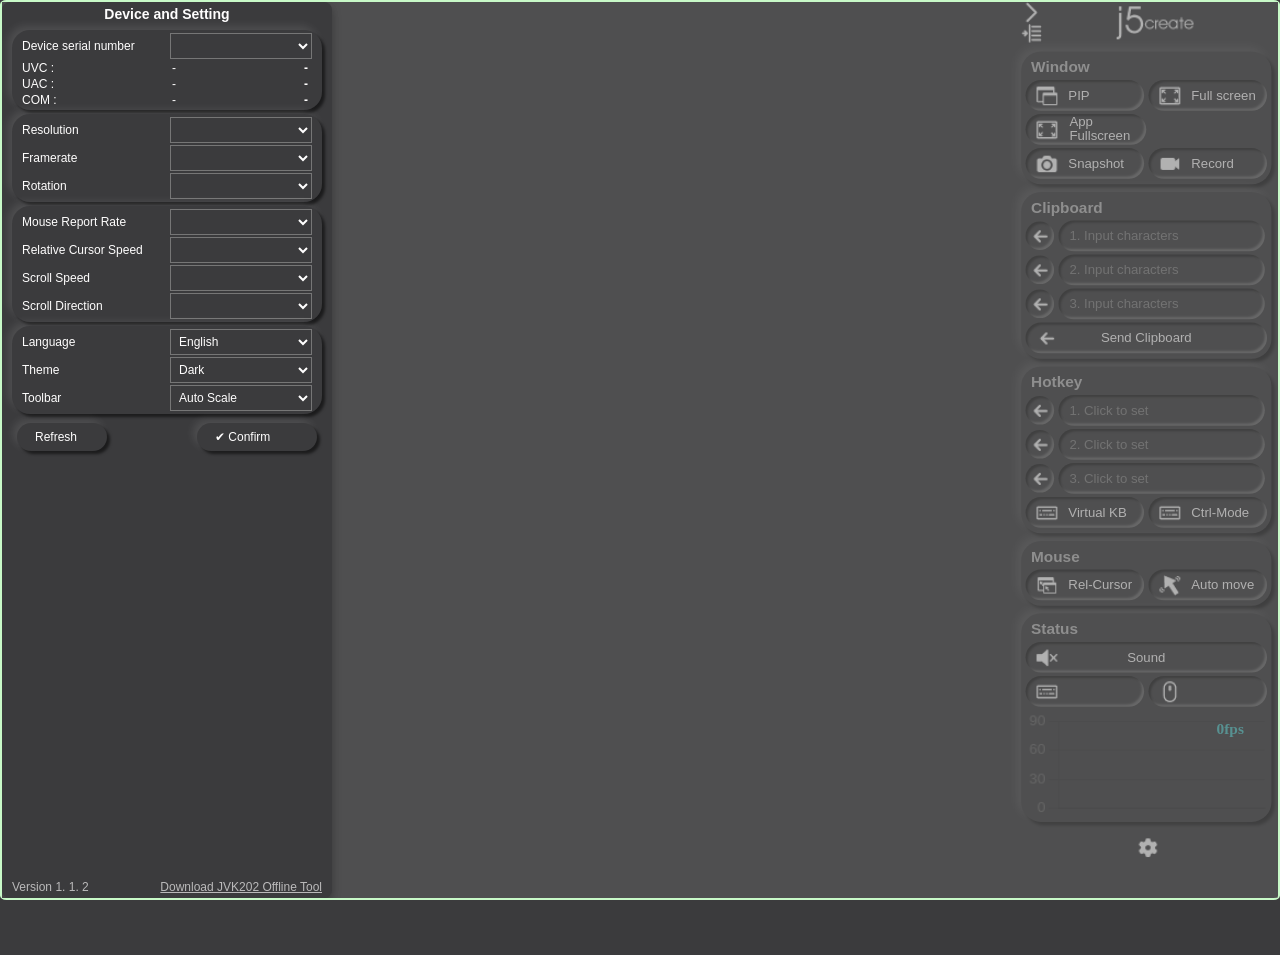
==== commit 1248213e: "Add files via upload" ====
--- a/index1.html
+++ b/index1.html
@@ -440,6 +440,8 @@
                 opacity: 1;
                 width: 60px;
                 margin-left: 30px;
+                white-space: pre-line;
+                line-height: 13px;
             }
 
         .collapsed .toggleable-btn {
@@ -1449,6 +1451,16 @@
                             </span>
                             <span class="btn-text" data-i18n="window.quadMax">滿版</span>
                         </button>
+
+                        <button id="app-fullscreen-btn" class="toggleable-btn">
+                            <span class="btn-icon">
+                                <img data-icon-light="icon/fullscreen_light.png"
+                                    data-icon-dark="icon/fullscreen_dark.png"
+                                    alt="app-fullscreen"
+                                    class="div_icon">
+                            </span>
+                            <span class="btn-text" data-i18n="window.appFullscreen">視窗全螢幕</span>
+                        </button>
                     </div>
 
                     <div>
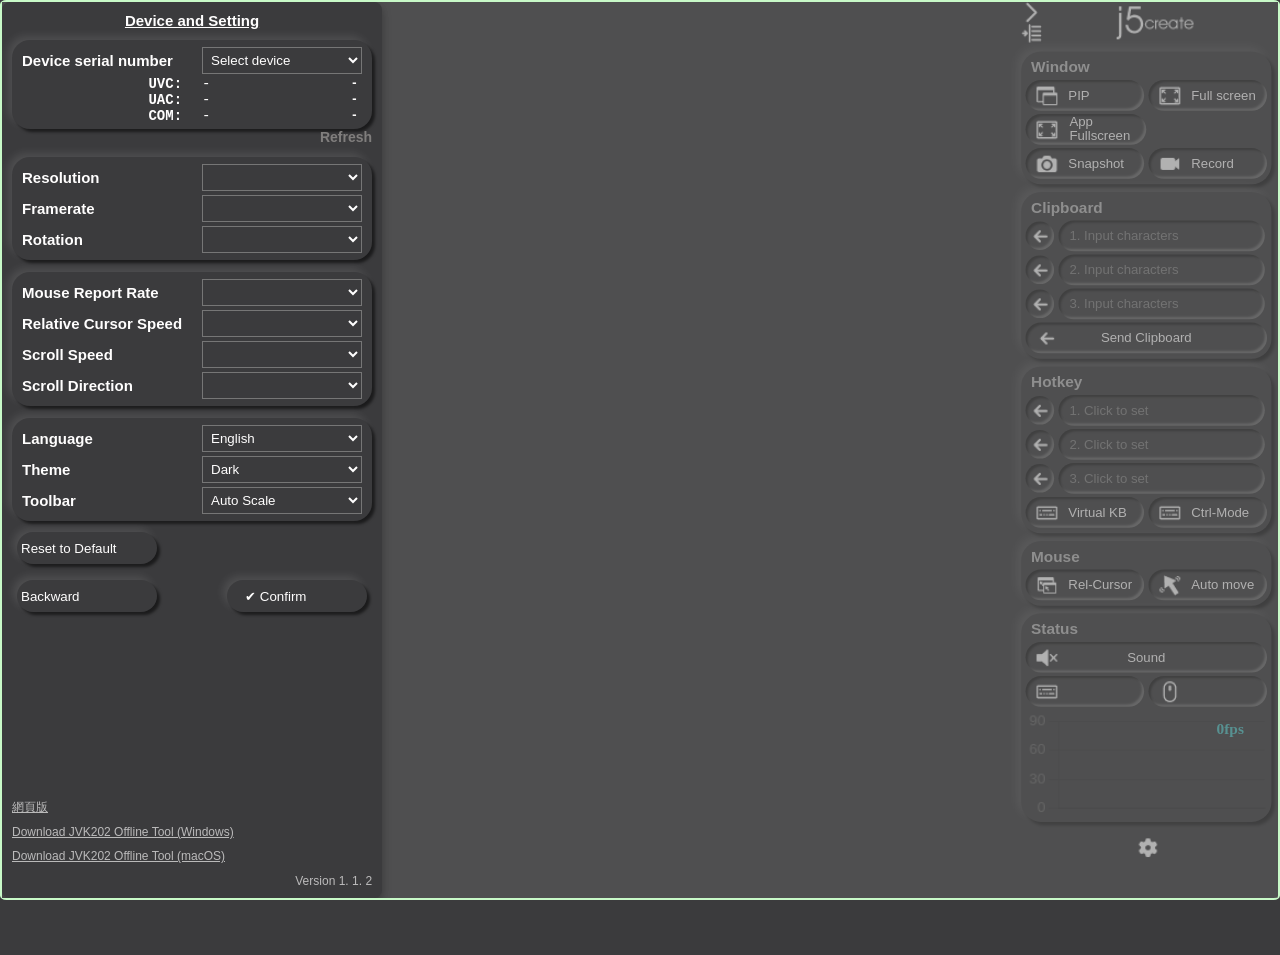
==== commit 296709b3: "Add files via upload" ====
--- a/index1.html
+++ b/index1.html
@@ -4,6 +4,7 @@
     <meta charset="UTF-8">
     <title>j5create Remote Control</title>
     <link rel="icon" type="image/png" href="favicon.png?v=124">
+    <link rel="stylesheet" href="./common.css">
     <style>
         /* 1. 所有元素拿掉 focus outline */
         *:focus {
@@ -943,16 +944,13 @@
             overflow-x: auto;
             overflow-y: auto;
         }
-            .serial-setting-modal * {
-                font-size: 12px !important;
-            }
 
         .serial-setting-content {
             background: var(--bg-topbar);
             border-radius: 8px;
             box-shadow: 0 4px 10px rgba(0,0,0,0.3);
             text-align: center;
-            width: 330px;
+            width: auto;
             padding: 0px 10px 0px 10px;
             box-sizing: border-box;
             overflow-x: auto;
@@ -963,8 +961,10 @@
         }
             .serial-setting-content h3 {
                 text-align: center; /* 標題繼續置中 */
-                margin: 4px;
-                font-size: 14px !important;
+                margin-top: 10px;
+                margin-bottom: 0px;
+                font-size: 15px !important;
+                text-decoration: underline;
                 height: 16px;
                 display: flex;
                 align-items: center;
@@ -975,10 +975,10 @@
                 display: inline-flex;
                 flex-direction: column; /* 標題一行、下面一行行排 */
                 padding: 2px 4px 2px 4px;
-                width: 120px;
-                height: 28px;
+                width: 140px;
+                height: 32px;
                 justify-content: center;
-                margin-top: 4px;
+                margin-top: 6px;
                 border-radius: 18px; /* 圓角大小可調 */
                 border: 0px;
                 background: var(--bg-topbar);
@@ -995,9 +995,9 @@
             .serial-setting-content .setting-box {
                 display: flex;
                 flex-direction: column; /* 標題一行、下面一行行排 */
-                padding: 2px 10px 2px 10px;
+                padding: 5px 10px 5px 10px;
                 width: auto;
-                margin-top: 4px;
+                margin-top: 12px;
                 border-radius: 18px; /* 圓角大小可調 */
                 background: var(--bg-topbar);
                 box-shadow: -4px -4px 8px var(--title-shadow-hi), 3px 3px 3px var(--title-shadow-lo);
@@ -1005,23 +1005,27 @@
             }
 
             .serial-setting-content .serial-row {
-                display: flex;
+                display: grid;
+                grid-template-columns: max-content 180px;
                 justify-content: space-between;
                 align-items: center;
-                margin: 1px 0;
+                margin: 2px 0;
             }
 
             .serial-setting-content .text-serial-row {
-                display: flex;
-                justify-content: space-between;
+                display: grid;
+                grid-template-columns: max-content 160px;
+                justify-content: right;
                 align-items: center;
                 margin: 0px 0;
+                font-family: Consolas, "Courier New", monospace;
             }
 
             .serial-setting-content .serial-label {
-                font-size: 15px;
-                width: 160px; /* 固定欄寬 → 對齊整齊 */
+                font-size: 15px !important;
+                min-width: max-content;
                 text-align: left;
+                font-weight: bold;
             }
 
             .serial-setting-content .serial-input {
@@ -1030,7 +1034,7 @@
             }
 
             .serial-setting-content select {
-                width: 142px;
+                width: 160px;
                 background: var(--bg-topbar);
                 color: var(--text-color);
                 padding: 4px;
@@ -1041,37 +1045,24 @@
                 text-align: left;
             }
 
-            .serial-setting-content .version-info {
-                display: flex;
-                margin-top: auto;
-                color: var(--text-color);
-                opacity: 0.65;
-                padding: 0 0 4px 0;
-                line-height: 1.2;
-                justify-content: space-between; /* 左右分開 */
-                align-items: center;            /* 垂直置中對齊 */
-            }
-            .serial-setting-content .version-info .download-btn {
-                color: var(--text-color);
-                text-decoration: underline;
-                white-space: nowrap;
-            }
-
-            .serial-setting-content .version-info .version-text {
-                white-space: nowrap;
-                text-align: left;
-            }
-
         .serial-state {
             margin-right: 4px;
         }
+
+        .device-status-label {
+            min-width: max-content;
+            padding-right: 20px;
+            text-align: right;
+            font-weight: bold;
+            font-size: 14px !important;
+        }
         
         .device-status-name {
-            width: 106px;
+            width: 124px;
             display: block;
             min-width: 0;
             text-align: left;
-            line-height: 16px;
+            line-height: 14px;
             overflow: hidden;
             text-overflow: ellipsis;
             white-space: nowrap;
@@ -1082,19 +1073,10 @@
             display: block;
             justify-self: end;
             text-align: right;
-            line-height: 16px;
+            line-height: 14px;
             font-weight: bold;
             white-space: nowrap;
-        }
-
-        .device-status-state2 {
-            width: 100px;
-            display: block;
-            justify-self: end;
-            text-align: right;
-            line-height: 16px;
-            font-weight: bold;
-            white-space: nowrap;
+            font-size: 12px !important;
         }
 
         .device-status-state.ok {
@@ -1112,7 +1094,32 @@
             font-weight: bold;
             text-decoration: underline;
             text-align: right;
-            line-height: 16px;
+            line-height: 14px;
+            font-size: 12px !important;
+        }
+
+        .serial-setting-content button.refresh-button {
+            border: 0;
+            background: transparent;
+            box-shadow: none;
+            padding: 0px;
+            height: 20px;
+            color: #807e7d;
+            font-size: 14px;
+            font-weight: bold;
+            cursor: pointer;
+            white-space: nowrap;
+            margin: 0px;
+            width: auto;
+            align-self: flex-end;
+        }
+
+        .serial-setting-content button.refresh-button:hover {
+            opacity: 0.85;
+        }
+
+        .serial-setting-content button.refresh-button:active {
+            transform: translateY(1px);
         }
 
         /* === Hotkey Recording Modal === */
@@ -1623,32 +1630,38 @@
                 </div>
 
                 <div class="text-serial-row">
-                    <div class="serial-label">UVC :</div>
-                    <div class="serial-input">
-                        <span id="id_status_uvc_name" class="device-status-name">-</span>
-                    </div>
-                    <div class="serial-state">
-                        <span id="id_status_uvc_state" class="device-status-state">-</span>
+                    <div class="device-status-label">UVC:</div>
+                    <div style="display:flex;">
+                        <div class="serial-input">
+                            <span id="id_status_uvc_name" class="device-status-name">-</span>
+                        </div>
+                        <div class="serial-state">
+                            <span id="id_status_uvc_state" class="device-status-state">-</span>
+                        </div>
                     </div>
                 </div>
 
                 <div class="text-serial-row">
-                    <div class="serial-label">UAC :</div>
-                    <div class="serial-input">
-                        <span id="id_status_uac_name" class="device-status-name">-</span>
-                    </div>
-                    <div class="serial-state">
-                        <span id="id_status_uac_state" class="device-status-state">-</span>
+                    <div class="device-status-label">UAC:</div>
+                    <div style="display:flex;">
+                        <div class="serial-input">
+                            <span id="id_status_uac_name" class="device-status-name">-</span>
+                        </div>
+                        <div class="serial-state">
+                            <span id="id_status_uac_state" class="device-status-state">-</span>
+                        </div>
                     </div>
                 </div>
 
                 <div class="text-serial-row">
-                    <div class="serial-label">COM :</div>
-                    <div class="serial-input">
-                        <span id="id_status_com_name" class="device-status-name">-</span>
-                    </div>
-                    <div class="serial-state">
-                        <span id="id_status_com_state" class="device-status-state">-</span>
+                    <div class="device-status-label">COM:</div>
+                    <div style="display:flex;">
+                        <div class="serial-input">
+                            <span id="id_status_com_name" class="device-status-name">-</span>
+                        </div>
+                        <div class="serial-state">
+                            <span id="id_status_com_state" class="device-status-state">-</span>
+                        </div>
                     </div>
                 </div>
 
@@ -1668,6 +1681,8 @@
                     </div>
                 </div>
             </div>
+
+            <button id="btn-refresh-devices" class="refresh-button" data-i18n="setting.refresh">重新整理</button>
 
             <!-- UVC -->
             <div class="setting-box">
@@ -1781,22 +1796,39 @@
 
             <!-- Confirm -->
             <div style="display:flex; justify-content:space-between; align-items:center; padding:5px">
-                <button id="btn-refresh-devices" style="width:90px;padding:8px 18px;" data-i18n="setting.refresh">重新整理</button>
+                <button id="btn-reset-default-settings" data-i18n="setting.resetDefault">恢復預設</button>
+            </div>
+            <div style="display:flex; justify-content:space-between; align-items:center; padding:5px">
+                <button id="btn-back-to-homepage" data-i18n="setting.backToHome">返回首頁</button>
                 <button id="btn-apply-settings" style="padding:8px 18px;" data-i18n="setting.confirm">✔ 確定</button>
             </div>
             
             <!-- Version -->
-            <div class="version-info">
-                <div class="version-text">
-                    <span data-i18n="setting.version">Version</span>
-                    <span id="id_span_version1">1</span>.
-                    <span id="id_span_version2">1</span>.
-                    <span id="id_span_version3"></span>
-                </div>
-
-                <a id="id_a_downloadTool" class="download-btn" data-i18n="setting.downloadTool" href="https://github.com/ChingoLiu/webkvm-quad/releases/download/v1.0.1/JVK202_Quad.exe" download>
-                    下載 JVK202 工具程式
-                </a>
+            <div style="display:flex; height:100%; flex-direction: column; justify-content: flex-end;">
+                <div class="version-info">
+                    <a class="download-btn" href="https://chingoliu.github.io/webkvm-quad/" target="_blank" rel="noopener noreferrer">
+                        網頁版
+                    </a>
+                </div>
+                <div class="version-info">
+                    <a class="download-btn" data-i18n="setting.downloadTool.win" href="https://github.com/ChingoLiu/webkvm-quad/releases/download/v1.0.1/JVK202_Quad.exe" download>
+                        下載 JVK202 工具程式
+                    </a>
+                </div>
+                <div class="version-info">
+                    <a class="download-btn" data-i18n="setting.downloadTool.mac">
+                        下載 JVK202 工具程式
+                    </a>
+                </div>
+                <div class="version-info">
+                    <div></div>
+                    <div class="version-text">
+                        <span data-i18n="setting.version">Version</span>
+                        <span id="id_span_version1">1</span>.
+                        <span id="id_span_version2">1</span>.
+                        <span id="id_span_version3"></span>
+                    </div>                
+                </div>
             </div>
         </div>
     </div>
--- a/common.css
+++ b/common.css
@@ -0,0 +1,21 @@
+.version-info {
+    display: flex;
+    color: var(--text-color);
+    opacity: 0.65;
+    padding: 0 0 10px 0;
+    line-height: 1.2;
+    justify-content: space-between; /* 左右分開 */
+    align-items: center;            /* 垂直置中對齊 */
+    font-size: 12px;
+}
+.version-info .download-btn {
+    color: var(--text-color);
+    text-decoration: underline;
+    white-space: nowrap;
+}
+
+.version-info .version-text {
+    white-space: nowrap;
+    text-align: left;
+}
+
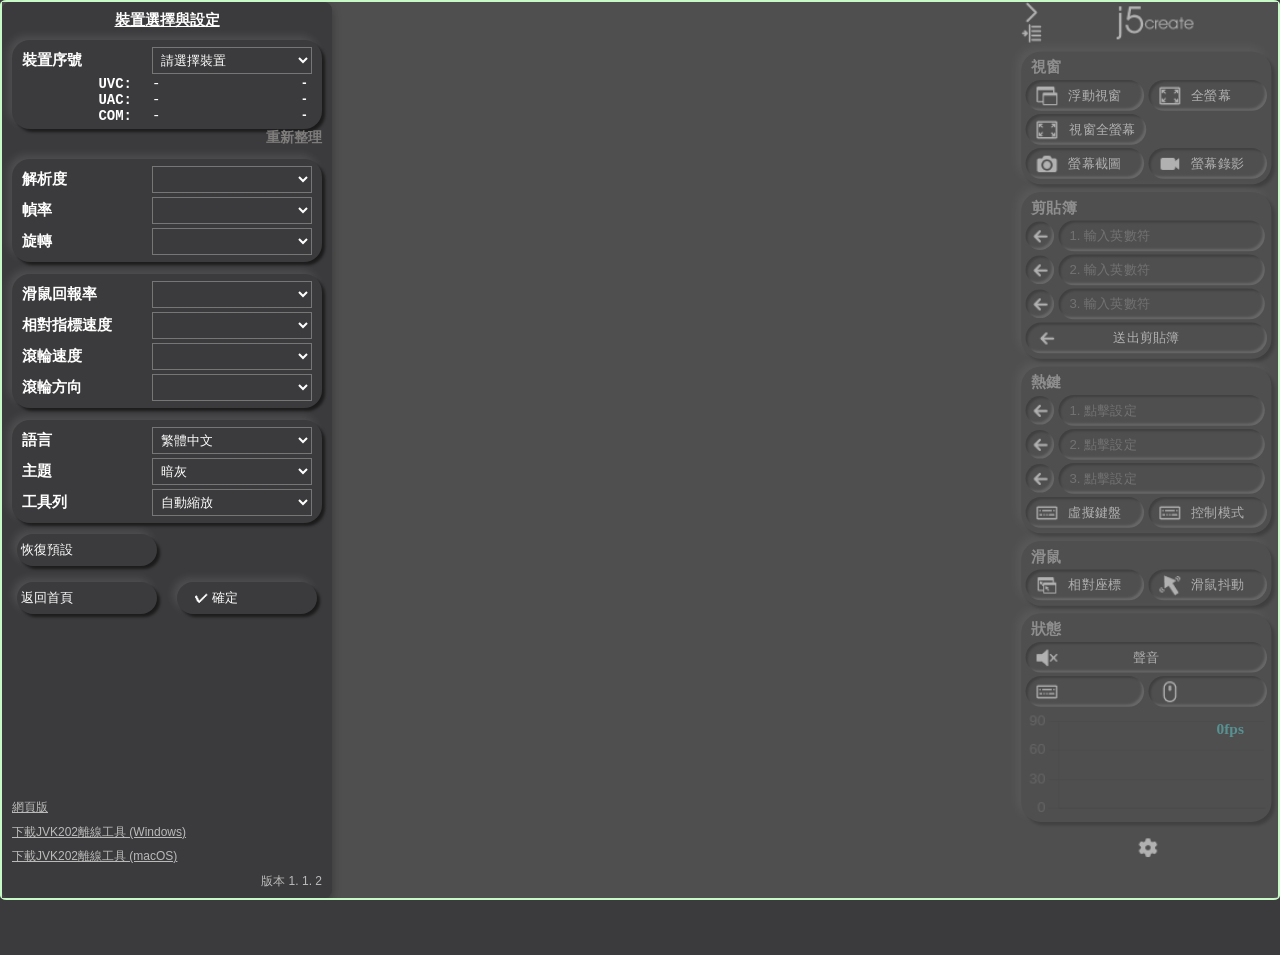
==== commit 72d9a03c: "Add files via upload" ====
--- a/index1.html
+++ b/index1.html
@@ -4,7 +4,22 @@
     <meta charset="UTF-8">
     <title>j5create Remote Control</title>
     <link rel="icon" type="image/png" href="favicon.png?v=124">
+    
+    <script src="dictionary.js"></script>
+    <script src="settingsStorage.js"></script>
+    <script src="commonUi.js"></script>
+    <script>
+        window.KVIM_UI.applyInitialRootSettings({
+            defaultLang: "zh-TW",
+            defaultTheme: "dark"
+        });
+    </script>
+
     <link rel="stylesheet" href="./common.css">
+
+    <script src="chart.js"></script>
+    <script type="module" src="index1.o.js"></script>
+
     <style>
         /* 1. 所有元素拿掉 focus outline */
         *:focus {
@@ -21,48 +36,6 @@
         input::-moz-focus-inner {
             border: 0;
         }
-
-        /* 預設（明亮）主題 */
-        :root {
-            --bg-color: #f5f5fa;
-            --bg-topbar: #f5f5fa;
-            --text-color: #282727;
-            --text-subtle-color: #555;
-            --border-color: #E3E5F0;
-            --btn-bg: #f5f5fa;
-            --btn-bg-hover: #ffc8a5;
-            --btn-text-color: #282727;
-            --btn-shadow-hi: rgba(15, 23, 42, 0.2);
-            --btn-shadow-lo: rgba(255, 255, 255, 0.9);
-            --btn-active-border: #ff8f49;
-            --title-text-color: #5e5e5e;
-            --text-color-placeholder: #808080;
-            --modal-alpha-bg: rgba(100,100,100,0.5);
-            --title-shadow-hi: rgba(255, 255, 255, 0.95);
-            --title-shadow-lo: rgba(100, 100, 106, 0.5);
-            --keyboard-bg: #ddd;
-        }
-
-        /* 暗灰主題 */
-            :root[data-theme="dark"] {
-                --bg-color: #3b3b3d;
-                --bg-topbar: #3b3b3d;
-                --text-color: #fffefe;
-                --text-subtle-color: #aaa;
-                --border-color: #424657;
-                --btn-bg: #2b2f3a;
-                --btn-bg-hover: #ff8f49;
-                --btn-text-color: #fffefe;
-                --btn-shadow-hi: rgba(15, 15, 15, 0.7);
-                --btn-shadow-lo: rgba(128, 128, 128, 0.7);
-                --btn-active-border: #ff8f49;
-                --title-text-color: #bababa;
-                --text-color-placeholder: #808080;
-                --modal-alpha-bg: rgba(100,100,100,0.5);
-                --title-shadow-hi: rgba(255, 255, 255, 0.10);
-                --title-shadow-lo: rgba(0, 0, 0, 0.55);
-                --keyboard-bg: #505050;
-            }
 
         html {
             background: var(--bg-topbar);
@@ -1164,11 +1137,6 @@
                 display: flex;
             }
     </style>
-
-    <script src="dictionary.js"></script>
-    <script src="settingsStorage.js"></script>
-    <script src="chart.js"></script>
-    <script type="module" src="kvim202.o.js"></script>
 </head>
 
 <body>
@@ -1816,7 +1784,7 @@
                     </a>
                 </div>
                 <div class="version-info">
-                    <a class="download-btn" data-i18n="setting.downloadTool.mac">
+                    <a class="download-btn" data-i18n="setting.downloadTool.mac" href="https://github.com/ChingoLiu/webkvm-quad/releases/download/v1.0.1/KVIM202-0.1.0-arm64-signed.dmg" download>
                         下載 JVK202 工具程式
                     </a>
                 </div>
--- a/common.css
+++ b/common.css
@@ -1,3 +1,43 @@
+:root {
+    --bg-color: #f5f5fa;
+    --bg-topbar: #f5f5fa;
+    --text-color: #282727;
+    --text-subtle-color: #555;
+    --border-color: #E3E5F0;
+    --btn-bg: #f5f5fa;
+    --btn-bg-hover: #ffc8a5;
+    --btn-text-color: #282727;
+    --btn-shadow-hi: rgba(15, 23, 42, 0.2);
+    --btn-shadow-lo: rgba(255, 255, 255, 0.9);
+    --btn-active-border: #ff8f49;
+    --title-text-color: #5e5e5e;
+    --text-color-placeholder: #808080;
+    --modal-alpha-bg: rgba(100,100,100,0.5);
+    --title-shadow-hi: rgba(255, 255, 255, 0.95);
+    --title-shadow-lo: rgba(100, 100, 106, 0.5);
+    --keyboard-bg: #ddd;
+}
+
+:root[data-theme="dark"] {
+    --bg-color: #3b3b3d;
+    --bg-topbar: #3b3b3d;
+    --text-color: #fffefe;
+    --text-subtle-color: #aaa;
+    --border-color: #424657;
+    --btn-bg: #2b2f3a;
+    --btn-bg-hover: #ff8f49;
+    --btn-text-color: #fffefe;
+    --btn-shadow-hi: rgba(15, 15, 15, 0.7);
+    --btn-shadow-lo: rgba(128, 128, 128, 0.7);
+    --btn-active-border: #ff8f49;
+    --title-text-color: #bababa;
+    --text-color-placeholder: #808080;
+    --modal-alpha-bg: rgba(100,100,100,0.5);
+    --title-shadow-hi: rgba(255, 255, 255, 0.10);
+    --title-shadow-lo: rgba(0, 0, 0, 0.55);
+    --keyboard-bg: #505050;
+}
+
 .version-info {
     display: flex;
     color: var(--text-color);
@@ -18,4 +58,3 @@
     white-space: nowrap;
     text-align: left;
 }
-
